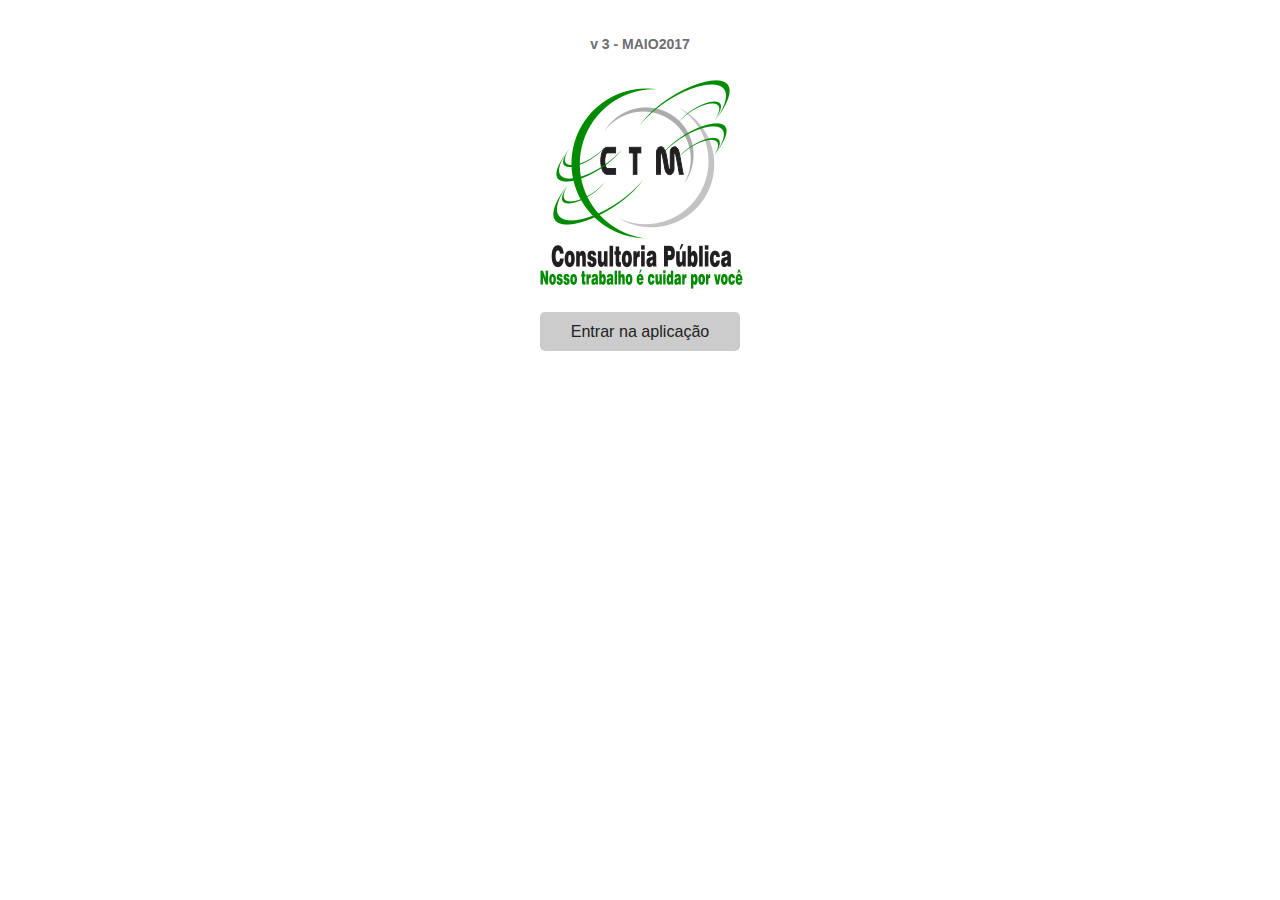
==== index.html @ f89c6a6e "Comite inicial maio de 2017" ====
<!DOCTYPE html>
<html>
  <head>
    <meta charset="utf-8">
    <meta name="viewport" content="width=device-width, initial-scale=1, maximum-scale=1, minimum-scale=1, user-scalable=no, minimal-ui">
    <meta name="apple-mobile-web-app-capable" content="yes">

    <meta name="apple-mobile-web-app-status-bar-style" content="black">

    <title>CPM Mercantil</title>

    <!-- Path to Framework7 Library CSS-->
    <link rel="stylesheet" href="dist/css/framework7.ios.min.css">
    <!-- Path to your custom app styles-->
    <link rel="stylesheet" href="css/my-app.css">

    <style type="text/css">
      html,body{
        height: 100% !important;
      }
    </style>

    
  </head>
<body>
  

    <div class="page-content">
      <div class="content-block" style="text-align: center;">
        
        <p style="text-center;"><b>v 3 - MAIO2017</b></p>
        <p style="text-center;"><img src="images/logo.jpg"></p>
        <p style="text-center;"><button href="#" class="btn-default open-login-screen">Entrar na aplicação</button></p>
      
      </div>
    </div>
  

  <div class="login-screen">
    <div class="view">
      <div class="page">
        <div class="page-content login-screen-content">
          <div class="login-screen-title">CTM consultoria Pública</div>
          
            <div class="list-block">
              <ul>
                <li class="item-content">
                  <div class="item-inner">
                    <div class="item-title label">Login</div>
                    <div class="item-input">
                      <input type="text" name="username" id="loginInput" placeholder="Seu login">
                    </div>
                  </div>
                </li>
                <li class="item-content">
                  <div class="item-inner">
                    <div class="item-title label">Senha</div>
                    <div class="item-input">
                      <input type="password" name="password" id="senhaInput" autocomplete="new-password" placeholder="Sua senha">
                    </div>
                  </div>
                </li>
                <li class="item-content">
                  <div class="item-inner">
                    <div class="item-title label">Grupo</div>
                    <div class="item-input">
                      <input type="text" name="grupo" id="grupoUser" autocomplete="new-password" placeholder="Nome do seu grupo de atuação">
                    </div>
                  </div>
                </li>
              </ul>
            </div>
            <div class="list-block">
              <ul>
                <li><button id="login" class="btn-primary item-link list-button">Login</button></li>
              </ul>
              <div class="list-block-label">
                <p>Apenas colaboradores CTM podem ter acesso a essa aplicação</p>
                <p><a href="#" class="close-login-screen">Fechar tela de login</a></p>
              </div>
            </div>
          
        </div>
      </div>
    </div>
  </div>



    <!-- Path to Framework7 Library JS-->
    <script type="text/javascript" src="js/jquery-2.1.4.js"></script>
    <script type="text/javascript" src="dist/js/framework7.min.js"></script>
    
    <!-- Path to your app js-->
    <script type="text/javascript" src="js/my-app.js"></script>
    <script type="text/javascript" src="js/scripts.js"></script>


      </body>
</html>
---- dist/css/framework7.ios.min.css ----
/**
 * Framework7 1.5.2
 * Full featured mobile HTML framework for building iOS & Android apps
 * 
 * http://framework7.io/
 * 
 * Copyright 2016, Vladimir Kharlampidi
 * The iDangero.us
 * http://www.idangero.us/
 * 
 * Licensed under MIT
 * 
 * Released on: December 17, 2016
 */
.framework7-root,body,html{position:relative;height:100%;width:100%;overflow-x:hidden}body{font-family:-apple-system,SF UI Text,Helvetica Neue,Helvetica,Arial,sans-serif;margin:0;padding:0;color:#000;font-size:14px;line-height:1.4;width:100%;-webkit-text-size-adjust:100%;background:#fff;overflow:hidden}.framework7-root{overflow:hidden}@media all and (width:1024px) and (height:691px) and (orientation:landscape){.framework7-root,body,html{height:671px}}@media all and (width:1024px) and (height:692px) and (orientation:landscape){.framework7-root,body,html{height:672px}}*{-webkit-tap-highlight-color:transparent;-webkit-touch-callout:none}a,input,select,textarea{outline:0}a{text-decoration:none;color:#007aff}p{margin:1em 0}.row{display:-webkit-box;display:-ms-flexbox;display:-webkit-flex;display:flex;-webkit-box-pack:justify;-ms-flex-pack:justify;-webkit-justify-content:space-between;justify-content:space-between;-webkit-box-lines:multiple;-moz-box-lines:multiple;-webkit-flex-wrap:wrap;-ms-flex-wrap:wrap;flex-wrap:wrap;-webkit-box-align:start;-ms-flex-align:start;-webkit-align-items:flex-start;align-items:flex-start}.row>[class*=col-]{box-sizing:border-box}.row .col-auto{width:100%}.row .col-100{width:100%;width:-webkit-calc((100% - 15px*0)/ 1);width:calc((100% - 15px*0)/ 1)}.row.no-gutter .col-100{width:100%}.row .col-95{width:95%;width:-webkit-calc((100% - 15px*.05263157894736836)/ 1.0526315789473684);width:calc((100% - 15px*.05263157894736836)/ 1.0526315789473684)}.row.no-gutter .col-95{width:95%}.row .col-90{width:90%;width:-webkit-calc((100% - 15px*.11111111111111116)/ 1.1111111111111112);width:calc((100% - 15px*.11111111111111116)/ 1.1111111111111112)}.row.no-gutter .col-90{width:90%}.row .col-85{width:85%;width:-webkit-calc((100% - 15px*.17647058823529416)/ 1.1764705882352942);width:calc((100% - 15px*.17647058823529416)/ 1.1764705882352942)}.row.no-gutter .col-85{width:85%}.row .col-80{width:80%;width:-webkit-calc((100% - 15px*.25)/ 1.25);width:calc((100% - 15px*.25)/ 1.25)}.row.no-gutter .col-80{width:80%}.row .col-75{width:75%;width:-webkit-calc((100% - 15px*.33333333333333326)/ 1.3333333333333333);width:calc((100% - 15px*.33333333333333326)/ 1.3333333333333333)}.row.no-gutter .col-75{width:75%}.row .col-70{width:70%;width:-webkit-calc((100% - 15px*.4285714285714286)/ 1.4285714285714286);width:calc((100% - 15px*.4285714285714286)/ 1.4285714285714286)}.row.no-gutter .col-70{width:70%}.row .col-66{width:66.66666666666666%;width:-webkit-calc((100% - 15px*.5000000000000002)/ 1.5000000000000002);width:calc((100% - 15px*.5000000000000002)/ 1.5000000000000002)}.row.no-gutter .col-66{width:66.66666666666666%}.row .col-65{width:65%;width:-webkit-calc((100% - 15px*.5384615384615385)/ 1.5384615384615385);width:calc((100% - 15px*.5384615384615385)/ 1.5384615384615385)}.row.no-gutter .col-65{width:65%}.row .col-60{width:60%;width:-webkit-calc((100% - 15px*.6666666666666667)/ 1.6666666666666667);width:calc((100% - 15px*.6666666666666667)/ 1.6666666666666667)}.row.no-gutter .col-60{width:60%}.row .col-55{width:55%;width:-webkit-calc((100% - 15px*.8181818181818181)/ 1.8181818181818181);width:calc((100% - 15px*.8181818181818181)/ 1.8181818181818181)}.row.no-gutter .col-55{width:55%}.row .col-50{width:50%;width:-webkit-calc((100% - 15px*1)/ 2);width:calc((100% - 15px*1)/ 2)}.row.no-gutter .col-50{width:50%}.row .col-45{width:45%;width:-webkit-calc((100% - 15px*1.2222222222222223)/ 2.2222222222222223);width:calc((100% - 15px*1.2222222222222223)/ 2.2222222222222223)}.row.no-gutter .col-45{width:45%}.row .col-40{width:40%;width:-webkit-calc((100% - 15px*1.5)/ 2.5);width:calc((100% - 15px*1.5)/ 2.5)}.row.no-gutter .col-40{width:40%}.row .col-35{width:35%;width:-webkit-calc((100% - 15px*1.8571428571428572)/ 2.857142857142857);width:calc((100% - 15px*1.8571428571428572)/ 2.857142857142857)}.row.no-gutter .col-35{width:35%}.row .col-33{width:33.333333333333336%;width:-webkit-calc((100% - 15px*2)/ 3);width:calc((100% - 15px*2)/ 3)}.row.no-gutter .col-33{width:33.333333333333336%}.row .col-30{width:30%;width:-webkit-calc((100% - 15px*2.3333333333333335)/ 3.3333333333333335);width:calc((100% - 15px*2.3333333333333335)/ 3.3333333333333335)}.row.no-gutter .col-30{width:30%}.row .col-25{width:25%;width:-webkit-calc((100% - 15px*3)/ 4);width:calc((100% - 15px*3)/ 4)}.row.no-gutter .col-25{width:25%}.row .col-20{width:20%;width:-webkit-calc((100% - 15px*4)/ 5);width:calc((100% - 15px*4)/ 5)}.row.no-gutter .col-20{width:20%}.row .col-15{width:15%;width:-webkit-calc((100% - 15px*5.666666666666667)/ 6.666666666666667);width:calc((100% - 15px*5.666666666666667)/ 6.666666666666667)}.row.no-gutter .col-15{width:15%}.row .col-10{width:10%;width:-webkit-calc((100% - 15px*9)/ 10);width:calc((100% - 15px*9)/ 10)}.row.no-gutter .col-10{width:10%}.row .col-5{width:5%;width:-webkit-calc((100% - 15px*19)/ 20);width:calc((100% - 15px*19)/ 20)}.row.no-gutter .col-5{width:5%}.row .col-auto:nth-last-child(1),.row .col-auto:nth-last-child(1)~.col-auto{width:100%;width:-webkit-calc((100% - 15px*0)/ 1);width:calc((100% - 15px*0)/ 1)}.row.no-gutter .col-auto:nth-last-child(1),.row.no-gutter .col-auto:nth-last-child(1)~.col-auto{width:100%}.row .col-auto:nth-last-child(2),.row .col-auto:nth-last-child(2)~.col-auto{width:50%;width:-webkit-calc((100% - 15px*1)/ 2);width:calc((100% - 15px*1)/ 2)}.row.no-gutter .col-auto:nth-last-child(2),.row.no-gutter .col-auto:nth-last-child(2)~.col-auto{width:50%}.row .col-auto:nth-last-child(3),.row .col-auto:nth-last-child(3)~.col-auto{width:33.33333333%;width:-webkit-calc((100% - 15px*2)/ 3);width:calc((100% - 15px*2)/ 3)}.row.no-gutter .col-auto:nth-last-child(3),.row.no-gutter .col-auto:nth-last-child(3)~.col-auto{width:33.33333333%}.row .col-auto:nth-last-child(4),.row .col-auto:nth-last-child(4)~.col-auto{width:25%;width:-webkit-calc((100% - 15px*3)/ 4);width:calc((100% - 15px*3)/ 4)}.row.no-gutter .col-auto:nth-last-child(4),.row.no-gutter .col-auto:nth-last-child(4)~.col-auto{width:25%}.row .col-auto:nth-last-child(5),.row .col-auto:nth-last-child(5)~.col-auto{width:20%;width:-webkit-calc((100% - 15px*4)/ 5);width:calc((100% - 15px*4)/ 5)}.row.no-gutter .col-auto:nth-last-child(5),.row.no-gutter .col-auto:nth-last-child(5)~.col-auto{width:20%}.row .col-auto:nth-last-child(6),.row .col-auto:nth-last-child(6)~.col-auto{width:16.66666667%;width:-webkit-calc((100% - 15px*5)/ 6);width:calc((100% - 15px*5)/ 6)}.row.no-gutter .col-auto:nth-last-child(6),.row.no-gutter .col-auto:nth-last-child(6)~.col-auto{width:16.66666667%}.row .col-auto:nth-last-child(7),.row .col-auto:nth-last-child(7)~.col-auto{width:14.28571429%;width:-webkit-calc((100% - 15px*6)/ 7);width:calc((100% - 15px*6)/ 7)}.row.no-gutter .col-auto:nth-last-child(7),.row.no-gutter .col-auto:nth-last-child(7)~.col-auto{width:14.28571429%}.row .col-auto:nth-last-child(8),.row .col-auto:nth-last-child(8)~.col-auto{width:12.5%;width:-webkit-calc((100% - 15px*7)/ 8);width:calc((100% - 15px*7)/ 8)}.row.no-gutter .col-auto:nth-last-child(8),.row.no-gutter .col-auto:nth-last-child(8)~.col-auto{width:12.5%}.row .col-auto:nth-last-child(9),.row .col-auto:nth-last-child(9)~.col-auto{width:11.11111111%;width:-webkit-calc((100% - 15px*8)/ 9);width:calc((100% - 15px*8)/ 9)}.row.no-gutter .col-auto:nth-last-child(9),.row.no-gutter .col-auto:nth-last-child(9)~.col-auto{width:11.11111111%}.row .col-auto:nth-last-child(10),.row .col-auto:nth-last-child(10)~.col-auto{width:10%;width:-webkit-calc((100% - 15px*9)/ 10);width:calc((100% - 15px*9)/ 10)}.row.no-gutter .col-auto:nth-last-child(10),.row.no-gutter .col-auto:nth-last-child(10)~.col-auto{width:10%}.row .col-auto:nth-last-child(11),.row .col-auto:nth-last-child(11)~.col-auto{width:9.09090909%;width:-webkit-calc((100% - 15px*10)/ 11);width:calc((100% - 15px*10)/ 11)}.row.no-gutter .col-auto:nth-last-child(11),.row.no-gutter .col-auto:nth-last-child(11)~.col-auto{width:9.09090909%}.row .col-auto:nth-last-child(12),.row .col-auto:nth-last-child(12)~.col-auto{width:8.33333333%;width:-webkit-calc((100% - 15px*11)/ 12);width:calc((100% - 15px*11)/ 12)}.row.no-gutter .col-auto:nth-last-child(12),.row.no-gutter .col-auto:nth-last-child(12)~.col-auto{width:8.33333333%}.row .col-auto:nth-last-child(13),.row .col-auto:nth-last-child(13)~.col-auto{width:7.69230769%;width:-webkit-calc((100% - 15px*12)/ 13);width:calc((100% - 15px*12)/ 13)}.row.no-gutter .col-auto:nth-last-child(13),.row.no-gutter .col-auto:nth-last-child(13)~.col-auto{width:7.69230769%}.row .col-auto:nth-last-child(14),.row .col-auto:nth-last-child(14)~.col-auto{width:7.14285714%;width:-webkit-calc((100% - 15px*13)/ 14);width:calc((100% - 15px*13)/ 14)}.row.no-gutter .col-auto:nth-last-child(14),.row.no-gutter .col-auto:nth-last-child(14)~.col-auto{width:7.14285714%}.row .col-auto:nth-last-child(15),.row .col-auto:nth-last-child(15)~.col-auto{width:6.66666667%;width:-webkit-calc((100% - 15px*14)/ 15);width:calc((100% - 15px*14)/ 15)}.row.no-gutter .col-auto:nth-last-child(15),.row.no-gutter .col-auto:nth-last-child(15)~.col-auto{width:6.66666667%}.row .col-auto:nth-last-child(16),.row .col-auto:nth-last-child(16)~.col-auto{width:6.25%;width:-webkit-calc((100% - 15px*15)/ 16);width:calc((100% - 15px*15)/ 16)}.row.no-gutter .col-auto:nth-last-child(16),.row.no-gutter .col-auto:nth-last-child(16)~.col-auto{width:6.25%}.row .col-auto:nth-last-child(17),.row .col-auto:nth-last-child(17)~.col-auto{width:5.88235294%;width:-webkit-calc((100% - 15px*16)/ 17);width:calc((100% - 15px*16)/ 17)}.row.no-gutter .col-auto:nth-last-child(17),.row.no-gutter .col-auto:nth-last-child(17)~.col-auto{width:5.88235294%}.row .col-auto:nth-last-child(18),.row .col-auto:nth-last-child(18)~.col-auto{width:5.55555556%;width:-webkit-calc((100% - 15px*17)/ 18);width:calc((100% - 15px*17)/ 18)}.row.no-gutter .col-auto:nth-last-child(18),.row.no-gutter .col-auto:nth-last-child(18)~.col-auto{width:5.55555556%}.row .col-auto:nth-last-child(19),.row .col-auto:nth-last-child(19)~.col-auto{width:5.26315789%;width:-webkit-calc((100% - 15px*18)/ 19);width:calc((100% - 15px*18)/ 19)}.row.no-gutter .col-auto:nth-last-child(19),.row.no-gutter .col-auto:nth-last-child(19)~.col-auto{width:5.26315789%}.row .col-auto:nth-last-child(20),.row .col-auto:nth-last-child(20)~.col-auto{width:5%;width:-webkit-calc((100% - 15px*19)/ 20);width:calc((100% - 15px*19)/ 20)}.row.no-gutter .col-auto:nth-last-child(20),.row.no-gutter .col-auto:nth-last-child(20)~.col-auto{width:5%}.row .col-auto:nth-last-child(21),.row .col-auto:nth-last-child(21)~.col-auto{width:4.76190476%;width:-webkit-calc((100% - 15px*20)/ 21);width:calc((100% - 15px*20)/ 21)}.row.no-gutter .col-auto:nth-last-child(21),.row.no-gutter .col-auto:nth-last-child(21)~.col-auto{width:4.76190476%}@media all and (min-width:768px){.row .tablet-100{width:100%;width:-webkit-calc((100% - 15px*0)/ 1);width:calc((100% - 15px*0)/ 1)}.row.no-gutter .tablet-100{width:100%}.row .tablet-95{width:95%;width:-webkit-calc((100% - 15px*.05263157894736836)/ 1.0526315789473684);width:calc((100% - 15px*.05263157894736836)/ 1.0526315789473684)}.row.no-gutter .tablet-95{width:95%}.row .tablet-90{width:90%;width:-webkit-calc((100% - 15px*.11111111111111116)/ 1.1111111111111112);width:calc((100% - 15px*.11111111111111116)/ 1.1111111111111112)}.row.no-gutter .tablet-90{width:90%}.row .tablet-85{width:85%;width:-webkit-calc((100% - 15px*.17647058823529416)/ 1.1764705882352942);width:calc((100% - 15px*.17647058823529416)/ 1.1764705882352942)}.row.no-gutter .tablet-85{width:85%}.row .tablet-80{width:80%;width:-webkit-calc((100% - 15px*.25)/ 1.25);width:calc((100% - 15px*.25)/ 1.25)}.row.no-gutter .tablet-80{width:80%}.row .tablet-75{width:75%;width:-webkit-calc((100% - 15px*.33333333333333326)/ 1.3333333333333333);width:calc((100% - 15px*.33333333333333326)/ 1.3333333333333333)}.row.no-gutter .tablet-75{width:75%}.row .tablet-70{width:70%;width:-webkit-calc((100% - 15px*.4285714285714286)/ 1.4285714285714286);width:calc((100% - 15px*.4285714285714286)/ 1.4285714285714286)}.row.no-gutter .tablet-70{width:70%}.row .tablet-66{width:66.66666666666666%;width:-webkit-calc((100% - 15px*.5000000000000002)/ 1.5000000000000002);width:calc((100% - 15px*.5000000000000002)/ 1.5000000000000002)}.row.no-gutter .tablet-66{width:66.66666666666666%}.row .tablet-65{width:65%;width:-webkit-calc((100% - 15px*.5384615384615385)/ 1.5384615384615385);width:calc((100% - 15px*.5384615384615385)/ 1.5384615384615385)}.row.no-gutter .tablet-65{width:65%}.row .tablet-60{width:60%;width:-webkit-calc((100% - 15px*.6666666666666667)/ 1.6666666666666667);width:calc((100% - 15px*.6666666666666667)/ 1.6666666666666667)}.row.no-gutter .tablet-60{width:60%}.row .tablet-55{width:55%;width:-webkit-calc((100% - 15px*.8181818181818181)/ 1.8181818181818181);width:calc((100% - 15px*.8181818181818181)/ 1.8181818181818181)}.row.no-gutter .tablet-55{width:55%}.row .tablet-50{width:50%;width:-webkit-calc((100% - 15px*1)/ 2);width:calc((100% - 15px*1)/ 2)}.row.no-gutter .tablet-50{width:50%}.row .tablet-45{width:45%;width:-webkit-calc((100% - 15px*1.2222222222222223)/ 2.2222222222222223);width:calc((100% - 15px*1.2222222222222223)/ 2.2222222222222223)}.row.no-gutter .tablet-45{width:45%}.row .tablet-40{width:40%;width:-webkit-calc((100% - 15px*1.5)/ 2.5);width:calc((100% - 15px*1.5)/ 2.5)}.row.no-gutter .tablet-40{width:40%}.row .tablet-35{width:35%;width:-webkit-calc((100% - 15px*1.8571428571428572)/ 2.857142857142857);width:calc((100% - 15px*1.8571428571428572)/ 2.857142857142857)}.row.no-gutter .tablet-35{width:35%}.row .tablet-33{width:33.333333333333336%;width:-webkit-calc((100% - 15px*2)/ 3);width:calc((100% - 15px*2)/ 3)}.row.no-gutter .tablet-33{width:33.333333333333336%}.row .tablet-30{width:30%;width:-webkit-calc((100% - 15px*2.3333333333333335)/ 3.3333333333333335);width:calc((100% - 15px*2.3333333333333335)/ 3.3333333333333335)}.row.no-gutter .tablet-30{width:30%}.row .tablet-25{width:25%;width:-webkit-calc((100% - 15px*3)/ 4);width:calc((100% - 15px*3)/ 4)}.row.no-gutter .tablet-25{width:25%}.row .tablet-20{width:20%;width:-webkit-calc((100% - 15px*4)/ 5);width:calc((100% - 15px*4)/ 5)}.row.no-gutter .tablet-20{width:20%}.row .tablet-15{width:15%;width:-webkit-calc((100% - 15px*5.666666666666667)/ 6.666666666666667);width:calc((100% - 15px*5.666666666666667)/ 6.666666666666667)}.row.no-gutter .tablet-15{width:15%}.row .tablet-10{width:10%;width:-webkit-calc((100% - 15px*9)/ 10);width:calc((100% - 15px*9)/ 10)}.row.no-gutter .tablet-10{width:10%}.row .tablet-5{width:5%;width:-webkit-calc((100% - 15px*19)/ 20);width:calc((100% - 15px*19)/ 20)}.row.no-gutter .tablet-5{width:5%}.row .tablet-auto:nth-last-child(1),.row .tablet-auto:nth-last-child(1)~.col-auto{width:100%;width:-webkit-calc((100% - 15px*0)/ 1);width:calc((100% - 15px*0)/ 1)}.row.no-gutter .tablet-auto:nth-last-child(1),.row.no-gutter .tablet-auto:nth-last-child(1)~.tablet-auto{width:100%}.row .tablet-auto:nth-last-child(2),.row .tablet-auto:nth-last-child(2)~.col-auto{width:50%;width:-webkit-calc((100% - 15px*1)/ 2);width:calc((100% - 15px*1)/ 2)}.row.no-gutter .tablet-auto:nth-last-child(2),.row.no-gutter .tablet-auto:nth-last-child(2)~.tablet-auto{width:50%}.row .tablet-auto:nth-last-child(3),.row .tablet-auto:nth-last-child(3)~.col-auto{width:33.33333333%;width:-webkit-calc((100% - 15px*2)/ 3);width:calc((100% - 15px*2)/ 3)}.row.no-gutter .tablet-auto:nth-last-child(3),.row.no-gutter .tablet-auto:nth-last-child(3)~.tablet-auto{width:33.33333333%}.row .tablet-auto:nth-last-child(4),.row .tablet-auto:nth-last-child(4)~.col-auto{width:25%;width:-webkit-calc((100% - 15px*3)/ 4);width:calc((100% - 15px*3)/ 4)}.row.no-gutter .tablet-auto:nth-last-child(4),.row.no-gutter .tablet-auto:nth-last-child(4)~.tablet-auto{width:25%}.row .tablet-auto:nth-last-child(5),.row .tablet-auto:nth-last-child(5)~.col-auto{width:20%;width:-webkit-calc((100% - 15px*4)/ 5);width:calc((100% - 15px*4)/ 5)}.row.no-gutter .tablet-auto:nth-last-child(5),.row.no-gutter .tablet-auto:nth-last-child(5)~.tablet-auto{width:20%}.row .tablet-auto:nth-last-child(6),.row .tablet-auto:nth-last-child(6)~.col-auto{width:16.66666667%;width:-webkit-calc((100% - 15px*5)/ 6);width:calc((100% - 15px*5)/ 6)}.row.no-gutter .tablet-auto:nth-last-child(6),.row.no-gutter .tablet-auto:nth-last-child(6)~.tablet-auto{width:16.66666667%}.row .tablet-auto:nth-last-child(7),.row .tablet-auto:nth-last-child(7)~.col-auto{width:14.28571429%;width:-webkit-calc((100% - 15px*6)/ 7);width:calc((100% - 15px*6)/ 7)}.row.no-gutter .tablet-auto:nth-last-child(7),.row.no-gutter .tablet-auto:nth-last-child(7)~.tablet-auto{width:14.28571429%}.row .tablet-auto:nth-last-child(8),.row .tablet-auto:nth-last-child(8)~.col-auto{width:12.5%;width:-webkit-calc((100% - 15px*7)/ 8);width:calc((100% - 15px*7)/ 8)}.row.no-gutter .tablet-auto:nth-last-child(8),.row.no-gutter .tablet-auto:nth-last-child(8)~.tablet-auto{width:12.5%}.row .tablet-auto:nth-last-child(9),.row .tablet-auto:nth-last-child(9)~.col-auto{width:11.11111111%;width:-webkit-calc((100% - 15px*8)/ 9);width:calc((100% - 15px*8)/ 9)}.row.no-gutter .tablet-auto:nth-last-child(9),.row.no-gutter .tablet-auto:nth-last-child(9)~.tablet-auto{width:11.11111111%}.row .tablet-auto:nth-last-child(10),.row .tablet-auto:nth-last-child(10)~.col-auto{width:10%;width:-webkit-calc((100% - 15px*9)/ 10);width:calc((100% - 15px*9)/ 10)}.row.no-gutter .tablet-auto:nth-last-child(10),.row.no-gutter .tablet-auto:nth-last-child(10)~.tablet-auto{width:10%}.row .tablet-auto:nth-last-child(11),.row .tablet-auto:nth-last-child(11)~.col-auto{width:9.09090909%;width:-webkit-calc((100% - 15px*10)/ 11);width:calc((100% - 15px*10)/ 11)}.row.no-gutter .tablet-auto:nth-last-child(11),.row.no-gutter .tablet-auto:nth-last-child(11)~.tablet-auto{width:9.09090909%}.row .tablet-auto:nth-last-child(12),.row .tablet-auto:nth-last-child(12)~.col-auto{width:8.33333333%;width:-webkit-calc((100% - 15px*11)/ 12);width:calc((100% - 15px*11)/ 12)}.row.no-gutter .tablet-auto:nth-last-child(12),.row.no-gutter .tablet-auto:nth-last-child(12)~.tablet-auto{width:8.33333333%}.row .tablet-auto:nth-last-child(13),.row .tablet-auto:nth-last-child(13)~.col-auto{width:7.69230769%;width:-webkit-calc((100% - 15px*12)/ 13);width:calc((100% - 15px*12)/ 13)}.row.no-gutter .tablet-auto:nth-last-child(13),.row.no-gutter .tablet-auto:nth-last-child(13)~.tablet-auto{width:7.69230769%}.row .tablet-auto:nth-last-child(14),.row .tablet-auto:nth-last-child(14)~.col-auto{width:7.14285714%;width:-webkit-calc((100% - 15px*13)/ 14);width:calc((100% - 15px*13)/ 14)}.row.no-gutter .tablet-auto:nth-last-child(14),.row.no-gutter .tablet-auto:nth-last-child(14)~.tablet-auto{width:7.14285714%}.row .tablet-auto:nth-last-child(15),.row .tablet-auto:nth-last-child(15)~.col-auto{width:6.66666667%;width:-webkit-calc((100% - 15px*14)/ 15);width:calc((100% - 15px*14)/ 15)}.row.no-gutter .tablet-auto:nth-last-child(15),.row.no-gutter .tablet-auto:nth-last-child(15)~.tablet-auto{width:6.66666667%}.row .tablet-auto:nth-last-child(16),.row .tablet-auto:nth-last-child(16)~.col-auto{width:6.25%;width:-webkit-calc((100% - 15px*15)/ 16);width:calc((100% - 15px*15)/ 16)}.row.no-gutter .tablet-auto:nth-last-child(16),.row.no-gutter .tablet-auto:nth-last-child(16)~.tablet-auto{width:6.25%}.row .tablet-auto:nth-last-child(17),.row .tablet-auto:nth-last-child(17)~.col-auto{width:5.88235294%;width:-webkit-calc((100% - 15px*16)/ 17);width:calc((100% - 15px*16)/ 17)}.row.no-gutter .tablet-auto:nth-last-child(17),.row.no-gutter .tablet-auto:nth-last-child(17)~.tablet-auto{width:5.88235294%}.row .tablet-auto:nth-last-child(18),.row .tablet-auto:nth-last-child(18)~.col-auto{width:5.55555556%;width:-webkit-calc((100% - 15px*17)/ 18);width:calc((100% - 15px*17)/ 18)}.row.no-gutter .tablet-auto:nth-last-child(18),.row.no-gutter .tablet-auto:nth-last-child(18)~.tablet-auto{width:5.55555556%}.row .tablet-auto:nth-last-child(19),.row .tablet-auto:nth-last-child(19)~.col-auto{width:5.26315789%;width:-webkit-calc((100% - 15px*18)/ 19);width:calc((100% - 15px*18)/ 19)}.row.no-gutter .tablet-auto:nth-last-child(19),.row.no-gutter .tablet-auto:nth-last-child(19)~.tablet-auto{width:5.26315789%}.row .tablet-auto:nth-last-child(20),.row .tablet-auto:nth-last-child(20)~.col-auto{width:5%;width:-webkit-calc((100% - 15px*19)/ 20);width:calc((100% - 15px*19)/ 20)}.row.no-gutter .tablet-auto:nth-last-child(20),.row.no-gutter .tablet-auto:nth-last-child(20)~.tablet-auto{width:5%}.row .tablet-auto:nth-last-child(21),.row .tablet-auto:nth-last-child(21)~.col-auto{width:4.76190476%;width:-webkit-calc((100% - 15px*20)/ 21);width:calc((100% - 15px*20)/ 21)}.row.no-gutter .tablet-auto:nth-last-child(21),.row.no-gutter .tablet-auto:nth-last-child(21)~.tablet-auto{width:4.76190476%}}.view,.views{position:relative;width:100%;height:100%;z-index:5000}.views{overflow:auto;-webkit-overflow-scrolling:touch}.view{overflow:hidden;box-sizing:border-box}.pages{position:relative;width:100%;height:100%;overflow:hidden;background:#000}.page{box-sizing:border-box;position:absolute;left:0;top:0;width:100%;height:100%;background:#efeff4;-webkit-transform:translate3d(0,0,0);transform:translate3d(0,0,0)}.page.cached{display:none}.page-on-left{opacity:.9;-webkit-transform:translate3d(-20%,0,0);transform:translate3d(-20%,0,0)}.page-on-center .swipeback-page-shadow{opacity:1}.page-on-right{-webkit-transform:translate3d(100%,0,0);transform:translate3d(100%,0,0)}.page-on-right .swipeback-page-shadow{opacity:0}.page-content{overflow:auto;-webkit-overflow-scrolling:touch;box-sizing:border-box;height:100%;position:relative;z-index:1}.swipeback-page-shadow{position:absolute;right:100%;top:0;width:16px;height:100%;background:-webkit-linear-gradient(left,rgba(0,0,0,0) 0,rgba(0,0,0,0) 10%,rgba(0,0,0,.01) 50%,rgba(0,0,0,.2) 100%);background:linear-gradient(to right,rgba(0,0,0,0) 0,rgba(0,0,0,0) 10%,rgba(0,0,0,.01) 50%,rgba(0,0,0,.2) 100%);z-index:-1;content:''}html.android .swipeback-page-shadow{display:none;-webkit-animation:none;animation:none}.page-transitioning,.page-transitioning .swipeback-page-shadow{-webkit-transition-duration:.4s;transition-duration:.4s}.page-from-center-to-right:before,.page-from-right-to-center:before{position:absolute;right:100%;top:0;width:16px;height:100%;background:-webkit-linear-gradient(left,rgba(0,0,0,0) 0,rgba(0,0,0,0) 10%,rgba(0,0,0,.01) 50%,rgba(0,0,0,.2) 100%);background:linear-gradient(to right,rgba(0,0,0,0) 0,rgba(0,0,0,0) 10%,rgba(0,0,0,.01) 50%,rgba(0,0,0,.2) 100%);z-index:-1;content:''}html.android .page-from-center-to-right:before,html.android .page-from-right-to-center:before{display:none;-webkit-animation:none;animation:none}.page-from-right-to-center{-webkit-animation:pageFromRightToCenter .4s forwards;animation:pageFromRightToCenter .4s forwards}.page-from-right-to-center:before{-webkit-animation:pageFromRightToCenterShadow .4s forwards;animation:pageFromRightToCenterShadow .4s forwards}.page-from-center-to-right{-webkit-animation:pageFromCenterToRight .4s forwards;animation:pageFromCenterToRight .4s forwards}.page-from-center-to-right:before{-webkit-animation:pageFromCenterToRightShadow .4s forwards;animation:pageFromCenterToRightShadow .4s forwards}@-webkit-keyframes pageFromRightToCenter{from{-webkit-transform:translate3d(100%,0,0)}to{-webkit-transform:translate3d(0,0,0)}}@keyframes pageFromRightToCenter{from{transform:translate3d(100%,0,0)}to{transform:translate3d(0,0,0)}}@-webkit-keyframes pageFromRightToCenterShadow{from{opacity:0}to{opacity:1}}@keyframes pageFromRightToCenterShadow{from{opacity:0}to{opacity:1}}@-webkit-keyframes pageFromCenterToRight{from{-webkit-transform:translate3d(0,0,0)}to{-webkit-transform:translate3d(100%,0,0)}}@keyframes pageFromCenterToRight{from{transform:translate3d(0,0,0)}to{transform:translate3d(100%,0,0)}}@-webkit-keyframes pageFromCenterToRightShadow{from{opacity:1}to{opacity:0}}@keyframes pageFromCenterToRightShadow{from{opacity:1}to{opacity:0}}.page-from-center-to-left{-webkit-animation:pageFromCenterToLeft .4s forwards;animation:pageFromCenterToLeft .4s forwards}.page-from-left-to-center{-webkit-animation:pageFromLeftToCenter .4s forwards;animation:pageFromLeftToCenter .4s forwards}@-webkit-keyframes pageFromCenterToLeft{from{opacity:1;-webkit-transform:translate3d(0,0,0)}to{opacity:.9;-webkit-transform:translate3d(-20%,0,0)}}@keyframes pageFromCenterToLeft{from{transform:translate3d(0,0,0)}to{opacity:.9;transform:translate3d(-20%,0,0)}}@-webkit-keyframes pageFromLeftToCenter{from{opacity:.9;-webkit-transform:translate3d(-20%,0,0)}to{opacity:1;-webkit-transform:translate3d(0,0,0)}}@keyframes pageFromLeftToCenter{from{transform:translate3d(-20%,0,0)}to{opacity:1;transform:translate3d(0,0,0)}}.navbar-inner,.toolbar-inner{position:absolute;left:0;top:0;width:100%;height:100%;padding:0 8px;box-sizing:border-box;display:-webkit-box;display:-ms-flexbox;display:-webkit-flex;display:flex;-webkit-box-pack:justify;-ms-flex-pack:justify;-webkit-justify-content:space-between;justify-content:space-between;-webkit-box-align:center;-ms-flex-align:center;-webkit-align-items:center;align-items:center}.navbar-inner.cached{display:none}.navbar,.toolbar{height:44px;width:100%;box-sizing:border-box;font-size:17px;position:relative;margin:0;z-index:500;-webkit-backface-visibility:hidden;backface-visibility:hidden}.navbar b,.toolbar b{font-weight:500}html.ios-gt-8 .navbar b,html.ios-gt-8 .toolbar b{font-weight:600}.navbar,.subnavbar,.toolbar{background:#f7f7f8}.navbar a.link,.subnavbar a.link,.toolbar a.link{line-height:44px;height:44px;text-decoration:none;position:relative;display:-webkit-box;display:-ms-flexbox;display:-webkit-flex;display:flex;-webkit-box-pack:start;-ms-flex-pack:start;-webkit-justify-content:flex-start;justify-content:flex-start;-webkit-box-align:center;-ms-flex-align:center;-webkit-align-items:center;align-items:center;-webkit-transition-duration:.3s;transition-duration:.3s;-webkit-transform:translateZ(0);transform:translateZ(0)}.navbar a.link.active-state,.subnavbar a.link.active-state,.toolbar a.link.active-state,html:not(.watch-active-state) .navbar a.link:active,html:not(.watch-active-state) .subnavbar a.link:active,html:not(.watch-active-state) .toolbar a.link:active{opacity:.3;-webkit-transition-duration:0s;transition-duration:0s}.navbar a.link i+i,.navbar a.link i+span,.navbar a.link span+i,.navbar a.link span+span,.subnavbar a.link i+i,.subnavbar a.link i+span,.subnavbar a.link span+i,.subnavbar a.link span+span,.toolbar a.link i+i,.toolbar a.link i+span,.toolbar a.link span+i,.toolbar a.link span+span{margin-left:7px}.navbar a.icon-only,.subnavbar a.icon-only,.toolbar a.icon-only{min-width:44px;display:-webkit-box;display:-ms-flexbox;display:-webkit-flex;display:flex;-webkit-box-pack:center;-ms-flex-pack:center;-webkit-justify-content:center;justify-content:center;-webkit-box-align:center;-ms-flex-align:center;-webkit-align-items:center;align-items:center;margin:0}.navbar i.icon,.subnavbar i.icon,.toolbar i.icon{display:block}.navbar{left:0;top:0}.navbar:after{content:'';position:absolute;left:0;bottom:0;right:auto;top:auto;height:1px;width:100%;background-color:#c4c4c4;display:block;z-index:15;-webkit-transform-origin:50% 100%;transform-origin:50% 100%}html.pixel-ratio-2 .navbar:after{-webkit-transform:scaleY(.5);transform:scaleY(.5)}html.pixel-ratio-3 .navbar:after{-webkit-transform:scaleY(.33);transform:scaleY(.33)}.navbar:after{backface-visibility:hidden}.navbar.no-border:after{display:none}.navbar .center{font-size:17px;font-weight:500;text-align:center;margin:0;position:relative;overflow:hidden;text-overflow:ellipsis;white-space:nowrap;line-height:44px;-webkit-flex-shrink:10;-ms-flex:0 10 auto;flex-shrink:10;display:-webkit-box;display:-ms-flexbox;display:-webkit-flex;display:flex;-webkit-box-align:center;-ms-flex-align:center;-webkit-align-items:center;align-items:center}html.ios-gt-8 .navbar .center{font-weight:600}.navbar .center .subtitle{color:#6d6d72;display:block;line-height:1;bottom:3px;font-size:10px;position:absolute;text-align:center;width:100%}.navbar .left,.navbar .right{-webkit-flex-shrink:0;-ms-flex:0 0 auto;flex-shrink:0;display:-webkit-box;display:-ms-flexbox;display:-webkit-flex;display:flex;-webkit-box-pack:start;-ms-flex-pack:start;-webkit-justify-content:flex-start;justify-content:flex-start;-webkit-box-align:center;-ms-flex-align:center;-webkit-align-items:center;align-items:center;-webkit-transform:translate3d(0,0,0);transform:translate3d(0,0,0)}.navbar .left a+a,.navbar .right a+a{margin-left:15px}.navbar .left{margin-right:10px}.navbar .right{margin-left:10px}.navbar .right:first-child{position:absolute;right:8px;height:100%}.popup .navbar{-webkit-transform:translate3d(0,0,0);transform:translate3d(0,0,0)}.subnavbar{height:44px;width:100%;position:absolute;left:0;top:100%;margin-top:-1px;z-index:20;box-sizing:border-box;padding:0 8px;display:-webkit-box;display:-ms-flexbox;display:-webkit-flex;display:flex;-webkit-box-pack:justify;-ms-flex-pack:justify;-webkit-justify-content:space-between;justify-content:space-between;-webkit-box-align:center;-ms-flex-align:center;-webkit-align-items:center;align-items:center}.subnavbar:after{content:'';position:absolute;left:0;bottom:0;right:auto;top:auto;height:1px;width:100%;background-color:#c4c4c4;display:block;z-index:15;-webkit-transform-origin:50% 100%;transform-origin:50% 100%}html.pixel-ratio-2 .subnavbar:after{-webkit-transform:scaleY(.5);transform:scaleY(.5)}html.pixel-ratio-3 .subnavbar:after{-webkit-transform:scaleY(.33);transform:scaleY(.33)}.subnavbar.no-border:after{display:none}.navbar.no-border .subnavbar{margin-top:0}.navbar-on-left .subnavbar,.navbar-on-right .subnavbar{pointer-events:none}.navbar .subnavbar,.page .subnavbar{position:absolute}.page>.subnavbar{top:0;margin-top:0}.subnavbar>.buttons-row{width:100%}.subnavbar .searchbar,.subnavbar.searchbar{position:absolute}.subnavbar .searchbar,.subnavbar.searchbar{position:absolute}.subnavbar .searchbar{left:0;top:0}.toolbar{left:0;bottom:0}.toolbar:before{content:'';position:absolute;left:0;top:0;bottom:auto;right:auto;height:1px;width:100%;background-color:#c4c4c4;display:block;z-index:15;-webkit-transform-origin:50% 0;transform-origin:50% 0}html.pixel-ratio-2 .toolbar:before{-webkit-transform:scaleY(.5);transform:scaleY(.5)}html.pixel-ratio-3 .toolbar:before{-webkit-transform:scaleY(.33);transform:scaleY(.33)}.toolbar.no-border:before{display:none}.toolbar a{-webkit-flex-shrink:1;-ms-flex:0 1 auto;flex-shrink:1;position:relative;white-space:nowrap;text-overflow:ellipsis;overflow:hidden}.tabbar{color:#929292;z-index:5001}.tabbar a{color:#929292}.tabbar a.active{color:#007aff}.tabbar a.link{line-height:1.4}.tabbar a.link,.tabbar a.tab-link{height:100%;width:100%;box-sizing:border-box;display:-webkit-box;display:-ms-flexbox;display:-webkit-flex;display:flex;-webkit-box-pack:center;-ms-flex-pack:center;-webkit-justify-content:center;justify-content:center;-webkit-box-align:center;-ms-flex-align:center;-webkit-align-items:center;align-items:center;overflow:visible;-webkit-box-flex:1;-ms-flex:1;-webkit-box-orient:vertical;-moz-box-orient:vertical;-ms-flex-direction:column;-webkit-flex-direction:column;flex-direction:column}.tabbar i.icon{height:30px}.tabbar-labels{height:50px}.tabbar-labels a.link,.tabbar-labels a.tab-link{padding-top:4px;padding-bottom:4px;height:100%;-webkit-box-pack:justify;-ms-flex-pack:justify;-webkit-justify-content:space-between;justify-content:space-between}.tabbar-labels a.link i+span,.tabbar-labels a.tab-link i+span{margin:0}.tabbar-labels span.tabbar-label{line-height:1;display:block;margin:0;letter-spacing:.01em;font-size:10px;position:relative;text-overflow:ellipsis;white-space:nowrap}.navbar input[type=text],.navbar input[type=password],.navbar input[type=search],.navbar input[type=email],.navbar input[type=tel],.navbar input[type=url],.subnavbar input[type=text],.subnavbar input[type=password],.subnavbar input[type=search],.subnavbar input[type=email],.subnavbar input[type=tel],.subnavbar input[type=url]{box-sizing:border-box;width:100%;height:28px;display:block;border:none;-webkit-appearance:none;-moz-appearance:none;-ms-appearance:none;appearance:none;border-radius:5px;font-family:inherit;color:#000;font-size:14px;font-weight:400;padding:0 8px;background-color:#fff}@media all and (min-width:768px){.tabbar .toolbar-inner{-webkit-box-pack:center;-ms-flex-pack:center;-webkit-justify-content:center;justify-content:center}.tabbar a.link,.tabbar a.tab-link{width:auto;min-width:105px}.tabbar-labels{height:56px}.tabbar-labels span.tabbar-label{font-size:14px}}.navbar-from-right-to-center .center,.navbar-from-right-to-center .fading,.navbar-from-right-to-center .left,.navbar-from-right-to-center .right,.navbar-from-right-to-center .subnavbar{-webkit-animation:navbarElementFadeIn .4s forwards;animation:navbarElementFadeIn .4s forwards}.navbar-from-right-to-center .sliding{opacity:1}.navbar-from-center-to-right .center,.navbar-from-center-to-right .fading,.navbar-from-center-to-right .left,.navbar-from-center-to-right .right,.navbar-from-center-to-right .subnavbar{-webkit-animation:navbarElementFadeOut .4s forwards;animation:navbarElementFadeOut .4s forwards}.navbar-from-center-to-right .sliding{opacity:0}.navbar-from-center-to-right .subnavbar.sliding{opacity:1}@-webkit-keyframes navbarElementFadeIn{from{opacity:0}to{opacity:1}}@keyframes navbarElementFadeIn{from{opacity:0}to{opacity:1}}.navbar-from-center-to-left .center,.navbar-from-center-to-left .fading,.navbar-from-center-to-left .left,.navbar-from-center-to-left .right,.navbar-from-center-to-left .subnavbar{-webkit-animation:navbarElementFadeOut .4s forwards;animation:navbarElementFadeOut .4s forwards}.navbar-from-center-to-left .sliding{opacity:0}.navbar-from-center-to-left .subnavbar.sliding{opacity:1}.navbar-from-left-to-center .center,.navbar-from-left-to-center .fading,.navbar-from-left-to-center .left,.navbar-from-left-to-center .right,.navbar-from-left-to-center .subnavbar{-webkit-animation:navbarElementFadeIn .4s forwards;animation:navbarElementFadeIn .4s forwards}.navbar-from-left-to-center .sliding{opacity:1}.navbar-on-left .center,.navbar-on-left .fading,.navbar-on-left .left,.navbar-on-left .right,.navbar-on-left .subnavbar{opacity:0}.navbar-on-left .sliding{opacity:0}.navbar-on-left .subnavbar.sliding{opacity:1;-webkit-transform:translate3d(-100%,0,0);transform:translate3d(-100%,0,0)}.navbar-on-right .center,.navbar-on-right .fading,.navbar-on-right .left,.navbar-on-right .right,.navbar-on-right .subnavbar{opacity:0}.navbar-on-right .sliding{opacity:0}.navbar-on-right .subnavbar.sliding{-webkit-transform:translate3d(100%,0,0);transform:translate3d(100%,0,0)}@-webkit-keyframes navbarElementFadeOut{from{opacity:1}to{opacity:0}}@keyframes navbarElementFadeOut{from{opacity:1}to{opacity:0}}.navbar-from-center-to-left .left.sliding .back.link .icon,.navbar-from-center-to-right .left.sliding .back.link .icon,.navbar-from-left-to-center .left.sliding .back.link .icon,.navbar-from-right-to-center .left.sliding .back.link .icon{-webkit-transition-duration:.4s;transition-duration:.4s}.navbar-from-center-to-left .sliding,.navbar-from-center-to-right .sliding,.navbar-from-left-to-center .sliding,.navbar-from-right-to-center .sliding{-webkit-transition-duration:.4s;transition-duration:.4s;-webkit-animation:none;animation:none}.page>.navbar,.page>.toolbar,.view>.navbar,.view>.toolbar,.views>.navbar,.views>.toolbar{position:absolute}.subnavbar~.page-content{padding-top:44px}.navbar-fixed .page-content,.navbar-through .page-content{padding-top:44px}.navbar-fixed .page-content.with-subnavbar,.navbar-fixed .subnavbar~.page-content,.navbar-fixed .with-subnavbar .page-content,.navbar-through .page-content.with-subnavbar,.navbar-through .subnavbar~.page-content,.navbar-through .with-subnavbar .page-content{padding-top:88px}.navbar-fixed .page .subnavbar,.navbar-fixed.page .subnavbar,.navbar-through .page .subnavbar,.navbar-through.page .subnavbar{top:44px}.tabbar-fixed .page-content,.tabbar-through .page-content,.toolbar-fixed .page-content,.toolbar-through .page-content{padding-bottom:44px}.tabbar-labels-fixed .page-content,.tabbar-labels-through .page-content{padding-bottom:50px}@media all and (min-width:768px){.tabbar-labels-fixed .page-content,.tabbar-labels-through .page-content{padding-bottom:56px}}.navbar.navbar-hiding{-webkit-transition-duration:.4s;transition-duration:.4s;-webkit-transform:translate3d(0,0,0);transform:translate3d(0,0,0)}.navbar.navbar-hiding~.page .list-group-title,.navbar.navbar-hiding~.page-content .list-group-title,.navbar.navbar-hiding~.pages .list-group-title{-webkit-transition-duration:.4s;transition-duration:.4s}.navbar.navbar-hiding~.page .subnavbar,.navbar.navbar-hiding~.page-content .subnavbar,.navbar.navbar-hiding~.pages .subnavbar{-webkit-transition-duration:.4s;transition-duration:.4s}.navbar.navbar-hidden{-webkit-transition-duration:.4s;transition-duration:.4s;-webkit-transform:translate3d(0,-100%,0);transform:translate3d(0,-100%,0)}.navbar.navbar-hidden~.page .list-group-title,.navbar.navbar-hidden~.page-content .list-group-title,.navbar.navbar-hidden~.pages .list-group-title{-webkit-transition-duration:.4s;transition-duration:.4s;top:-44px}.navbar.navbar-hidden~.page .subnavbar,.navbar.navbar-hidden~.page-content .subnavbar,.navbar.navbar-hidden~.pages .subnavbar{-webkit-transform:translate3d(0,-100%,0);transform:translate3d(0,-100%,0);-webkit-transition-duration:.4s;transition-duration:.4s}.page.no-navbar .page-content{padding-top:0}.page.no-navbar .page-content.with-subnavbar,.page.no-navbar.with-subnavbar .page-content,.with-subnavbar .page.no-navbar .page-content{padding-top:44px}.tabbar.tabbar-hiding,.tabbar.toolbar-hiding,.toolbar.tabbar-hiding,.toolbar.toolbar-hiding{-webkit-transition-duration:.4s;transition-duration:.4s;-webkit-transform:translate3d(0,0,0);transform:translate3d(0,0,0)}.tabbar.tabbar-hidden,.tabbar.toolbar-hidden,.toolbar.tabbar-hidden,.toolbar.toolbar-hidden{-webkit-transition-duration:.4s;transition-duration:.4s;-webkit-transform:translate3d(0,100%,0);transform:translate3d(0,100%,0)}.page.no-tabbar .page-content,.page.no-toolbar .page-content{padding-bottom:0}.searchbar{height:44px;width:100%;background:#c9c9ce;box-sizing:border-box;padding:0 8px;overflow:hidden;position:relative;display:-webkit-box;display:-ms-flexbox;display:-webkit-flex;display:flex;-webkit-box-align:center;-ms-flex-align:center;-webkit-align-items:center;align-items:center}.searchbar:after{content:'';position:absolute;left:0;bottom:0;right:auto;top:auto;height:1px;width:100%;background-color:#b4b4b4;display:block;z-index:15;-webkit-transform-origin:50% 100%;transform-origin:50% 100%}html.pixel-ratio-2 .searchbar:after{-webkit-transform:scaleY(.5);transform:scaleY(.5)}html.pixel-ratio-3 .searchbar:after{-webkit-transform:scaleY(.33);transform:scaleY(.33)}.searchbar .searchbar-input{width:100%;height:28px;position:relative;-webkit-flex-shrink:1;-ms-flex:0 1 auto;flex-shrink:1}.searchbar input[type=search]{box-sizing:border-box;width:100%;height:28px;display:block;border:none;-webkit-appearance:none;-moz-appearance:none;-ms-appearance:none;appearance:none;border-radius:5px;font-family:inherit;color:#000;font-size:14px;font-weight:400;padding:0 8px;background-color:#fff;padding:0 28px;height:100%;background-repeat:no-repeat;background-position:8px center;background-image:url("data:image/svg+xml;charset=utf-8,%3Csvg%20xmlns%3D'http%3A%2F%2Fwww.w3.org%2F2000%2Fsvg'%20viewBox%3D'0%200%2013%2013'%20enable-background%3D'new%200%200%2013%2013'%3E%3Cg%3E%3Cpath%20fill%3D'%23939398'%20d%3D'M5%2C1c2.2%2C0%2C4%2C1.8%2C4%2C4S7.2%2C9%2C5%2C9S1%2C7.2%2C1%2C5S2.8%2C1%2C5%2C1%20M5%2C0C2.2%2C0%2C0%2C2.2%2C0%2C5s2.2%2C5%2C5%2C5s5-2.2%2C5-5S7.8%2C0%2C5%2C0%20L5%2C0z'%2F%3E%3C%2Fg%3E%3Cline%20stroke%3D'%23939398'%20stroke-miterlimit%3D'10'%20x1%3D'12.6'%20y1%3D'12.6'%20x2%3D'8.2'%20y2%3D'8.2'%2F%3E%3C%2Fsvg%3E");-webkit-background-size:13px 13px;background-size:13px 13px}.searchbar input[type=search]::-webkit-input-placeholder{color:#939398;opacity:1}.searchbar input[type=search]::-webkit-search-cancel-button{-webkit-appearance:none}.searchbar .searchbar-clear{position:absolute;width:28px;height:28px;right:0;top:0;opacity:0;pointer-events:none;background-position:center;background-repeat:no-repeat;background-image:url("data:image/svg+xml;charset=utf-8,%3Csvg%20xmlns%3D'http%3A%2F%2Fwww.w3.org%2F2000%2Fsvg'%20viewBox%3D'0%200%2028%2028'%3E%3Ccircle%20cx%3D'14'%20cy%3D'14'%20r%3D'14'%20fill%3D'%238e8e93'%2F%3E%3Cline%20stroke%3D'%23ffffff'%20stroke-width%3D'2'%20stroke-miterlimit%3D'10'%20x1%3D'8'%20y1%3D'8'%20x2%3D'20'%20y2%3D'20'%2F%3E%3Cline%20fill%3D'none'%20stroke%3D'%23ffffff'%20stroke-width%3D'2'%20stroke-miterlimit%3D'10'%20x1%3D'20'%20y1%3D'8'%20x2%3D'8'%20y2%3D'20'%2F%3E%3C%2Fsvg%3E");-webkit-background-size:14px 14px;background-size:14px 14px;-webkit-transition-duration:.3s;transition-duration:.3s;cursor:pointer}.searchbar .searchbar-cancel{-webkit-transition-duration:.3s;transition-duration:.3s;-webkit-transform:translate3d(0,0,0);transform:translate3d(0,0,0);font-size:17px;cursor:pointer;opacity:0;-webkit-flex-shrink:0;-ms-flex:0 0 auto;flex-shrink:0;margin-left:0;pointer-events:none;display:none}.searchbar.searchbar-active .searchbar-cancel{margin-left:8px;opacity:1;pointer-events:auto}.searchbar.searchbar-active .searchbar-cancel.active-state,html:not(.watch-active-state) .searchbar.searchbar-active .searchbar-cancel:active{opacity:.3;-webkit-transition-duration:0s;transition-duration:0s}.searchbar.searchbar-not-empty .searchbar-clear{pointer-events:auto;opacity:1}.searchbar-overlay{position:absolute;left:0;top:0;width:100%;height:100%;z-index:100;opacity:0;pointer-events:none;background:rgba(0,0,0,.4);-webkit-transition-duration:.3s;transition-duration:.3s;-webkit-transform:translate3d(0,0,0);transform:translate3d(0,0,0)}.searchbar-overlay.searchbar-overlay-active{opacity:1;pointer-events:auto}.searchbar-not-found{display:none}.hidden-by-searchbar,.list-block .hidden-by-searchbar,.list-block li.hidden-by-searchbar{display:none}.page>.searchbar{position:absolute;width:100%;left:0;top:0;z-index:200}.page>.searchbar~.page-content{padding-top:44px}.navbar-fixed .page>.searchbar,.navbar-fixed>.searchbar,.navbar-through .page>.searchbar,.navbar-through>.searchbar{top:44px}.navbar-fixed .page>.searchbar~.page-content,.navbar-fixed>.searchbar~.page-content,.navbar-through .page>.searchbar~.page-content,.navbar-through>.searchbar~.page-content{padding-top:88px}.messagebar{-webkit-transform:translate3d(0,0,0);transform:translate3d(0,0,0);-webkit-transition-duration:0s;transition-duration:0s;background:#fff}.messagebar:before{display:none}.messagebar textarea{-webkit-appearance:none;-moz-appearance:none;-ms-appearance:none;appearance:none;-webkit-box-sizing:border-box;-moz-box-sizing:border-box;box-sizing:border-box;border:1px solid #c8c8cd;background:#fff;border-radius:17px;box-shadow:none;display:block;padding:6px 15px;margin:0;width:100%;height:34px;color:#000;font-size:17px;line-height:20px;font-family:inherit;resize:none;-webkit-flex-shrink:1;-ms-flex:0 1 auto;flex-shrink:1}.messagebar .link{-ms-flex-item-align:flex-end;-webkit-align-self:flex-end;align-self:flex-end}.messagebar .link.icon-only:first-child{margin-left:-6px}.messagebar .link:not(.icon-only)+textarea{margin-left:8px}.messagebar textarea+.link{margin-left:8px}.messagebar .link{-webkit-flex-shrink:0;-ms-flex:0 0 auto;flex-shrink:0}.messagebar~.page-content{padding-bottom:44px}.page.no-toolbar .messagebar~.page-content{padding-bottom:44px}.hidden-toolbar .messagebar{-webkit-transform:translate3d(0,0,0);transform:translate3d(0,0,0);-webkit-transition-duration:0s;transition-duration:0s}i.icon{display:inline-block;vertical-align:middle;background-size:100% auto;background-position:center;background-repeat:no-repeat;font-style:normal;position:relative}i.icon.icon-back{width:12px;height:20px;background-image:url("data:image/svg+xml;charset=utf-8,%3Csvg%20xmlns%3D'http%3A%2F%2Fwww.w3.org%2F2000%2Fsvg'%20viewBox%3D'0%200%2012%2020'%3E%3Cpath%20d%3D'M10%2C0l2%2C2l-8%2C8l8%2C8l-2%2C2L0%2C10L10%2C0z'%20fill%3D'%23007aff'%2F%3E%3C%2Fsvg%3E")}i.icon.icon-forward{width:12px;height:20px;background-image:url("data:image/svg+xml;charset=utf-8,%3Csvg%20xmlns%3D'http%3A%2F%2Fwww.w3.org%2F2000%2Fsvg'%20viewBox%3D'0%200%2012%2020'%3E%3Cpath%20d%3D'M2%2C20l-2-2l8-8L0%2C2l2-2l10%2C10L2%2C20z'%20fill%3D'%23007aff'%2F%3E%3C%2Fsvg%3E")}i.icon.icon-bars{width:21px;height:14px;background-image:url("data:image/svg+xml;charset=utf-8,%3Csvg%20xmlns%3D'http%3A%2F%2Fwww.w3.org%2F2000%2Fsvg'%20viewBox%3D'0%200%2021%2014'%3E%3Cpath%20fill%3D'%23007aff'%20d%3D'M0%2C0h2v2H0V0z%20M4%2C0h17v1H4V0z%20M0%2C6h2v2H0V6z%20M4%2C6h17v1H4V6z%20M0%2C12h2v2H0V12z%20M4%2C12h17v1H4V12z'%2F%3E%3C%2Fsvg%3E")}@media (-webkit-min-device-pixel-ratio:2),(min-resolution:2ddpx){i.icon.icon-bars{background-image:url("data:image/svg+xml;charset=utf-8,%3Csvg%20xmlns%3D'http%3A%2F%2Fwww.w3.org%2F2000%2Fsvg'%20viewBox%3D'0%200%2042%2026'%3E%3Cpath%20fill%3D'%23007aff'%20d%3D'M0%2C0h4v4H0V0z%20M8%2C1h34v2H8V1z%20M0%2C11h4v4H0V11z%20M8%2C12h34v2H8V12z%20M0%2C22h4v4H0V22z%20M8%2C23h34v2H8V23z'%2F%3E%3C%2Fsvg%3E");height:13px}}i.icon.icon-camera{width:25px;height:20px;background-image:url("data:image/svg+xml;charset=utf-8,%3Csvg%20xmlns%3D'http%3A%2F%2Fwww.w3.org%2F2000%2Fsvg'%20x%3D'0px'%20y%3D'0px'%20viewBox%3D'0%200%2025%2020'%3E%3Cpath%20fill%3D'%238C8D92'%20d%3D'M13.3%2C5.5c-2.7%2C0-5%2C2.2-5%2C5s2.2%2C5%2C5%2C5c2.7%2C0%2C5-2.2%2C5-5S16%2C5.5%2C13.3%2C5.5z'%2F%3E%3Cpath%20fill%3D'%238C8D92'%20d%3D'M22.8%2C1.8h-3.3c-0.2-1.3-1-1.8-2-1.8H8.1c-1%2C0-1.8%2C0.4-2%2C1.8H2.8C1.4%2C1.8%2C0%2C2.8%2C0%2C4.2v12.6%20c0%2C1.4%2C1.4%2C2.5%2C2.8%2C2.5h20c1.4%2C0%2C2.2-1.1%2C2.2-2.5V4.2C25%2C2.8%2C24.2%2C1.8%2C22.8%2C1.8z%20M3.5%2C6.4C2.6%2C6.4%2C2%2C5.8%2C2%2C5c0-0.8%2C0.7-1.5%2C1.5-1.5%20S5%2C4.1%2C5%2C5C5%2C5.8%2C4.3%2C6.4%2C3.5%2C6.4z%20M13.3%2C16.8c-3.5%2C0-6.3-2.7-6.3-6.2c0-3.3%2C2.5-6.2%2C5.7-6.2h1.2c3.2%2C0%2C5.7%2C2.9%2C5.7%2C6.2%20C19.6%2C14.1%2C16.7%2C16.8%2C13.3%2C16.8z'%2F%3E%3C%2Fsvg%3E")}i.icon.icon-f7{width:29px;height:29px;background-image:url(../img/i-f7-ios.png);border-radius:6px}i.icon.icon-next,i.icon.icon-prev{width:15px;height:15px}i.icon.icon-next{background-image:url("data:image/svg+xml;charset=utf-8,%3Csvg%20xmlns%3D'http%3A%2F%2Fwww.w3.org%2F2000%2Fsvg'%20viewBox%3D'0%200%2015%2015'%3E%3Cg%3E%3Cpath%20fill%3D'%23007aff'%20d%3D'M1%2C1.6l11.8%2C5.8L1%2C13.4V1.6%20M0%2C0v15l15-7.6L0%2C0L0%2C0z'%2F%3E%3C%2Fg%3E%3C%2Fsvg%3E")}i.icon.icon-prev{background-image:url("data:image/svg+xml;charset=utf-8,%3Csvg%20xmlns%3D'http%3A%2F%2Fwww.w3.org%2F2000%2Fsvg'%20viewBox%3D'0%200%2015%2015'%3E%3Cg%3E%3Cpath%20fill%3D'%23007aff'%20d%3D'M14%2C1.6v11.8L2.2%2C7.6L14%2C1.6%20M15%2C0L0%2C7.6L15%2C15V0L15%2C0z'%2F%3E%3C%2Fg%3E%3C%2Fsvg%3E")}i.icon.icon-plus{width:25px;height:25px;font-size:31px;line-height:20px;text-align:center;font-weight:100}.navbar .f7-icons,.navbar .framework7-icons,.toolbar .f7-icons,.toolbar .framework7-icons{font-size:22px}.tabbar .f7-icons,.tabbar .framework7-icons,.tabbar-labels .f7-icons,.tabbar-labels .framework7-icons{font-size:25px}.badge{font-size:13px;display:inline-block;color:#fff;background:#8e8e93;border-radius:20px;padding:0 6px;height:20px;line-height:20px;box-sizing:border-box;text-align:center}.item-after .badge{min-width:20px}.f7-icons .badge,.framework7-icons .badge,.icon .badge{position:absolute;left:100%;margin-left:-10px;top:-2px;font-size:10px;line-height:16px;height:16px;border-radius:16px;padding:0 4px;min-width:16px;font-family:-apple-system,SF UI Text,Helvetica Neue,Helvetica,Arial,sans-serif}.chip{font-size:14px;font-weight:400;color:#fff;background:rgba(0,0,0,.37);display:inline-block;height:23px;line-height:23px;border-radius:5px;padding:0 6px;box-sizing:border-box;vertical-align:middle;display:-webkit-inline-box;display:-ms-inline-flexbox;display:-webkit-inline-flex;display:inline-flex;-webkit-box-align:center;-ms-flex-align:center;-webkit-align-items:center;align-items:center;margin:2px 0}.chip-media{width:16px;height:16px;vertical-align:middle;border-radius:50%;text-align:center;line-height:16px;color:#fff;font-size:12px;box-sizing:border-box;-webkit-flex-shrink:0;-ms-flex:0 0 auto;flex-shrink:0;display:-webkit-box;display:-ms-flexbox;display:-webkit-flex;display:flex;-webkit-box-align:center;-ms-flex-align:center;-webkit-align-items:center;align-items:center;-webkit-box-pack:center;-ms-flex-pack:center;-webkit-justify-content:center;justify-content:center}.chip-media img{max-width:100%;max-height:100%;width:auto;height:auto;border-radius:50%;display:block}.chip-media+.chip-label{margin-left:4px}.chip-media i.icon{font-size:16px;height:16px}.chip-label{white-space:nowrap;overflow:hidden;text-overflow:ellipsis;position:relative;-webkit-flex-shrink:1;-ms-flex:0 1 auto;flex-shrink:1;min-width:0}.chip-delete{margin-right:-6px;width:23px;height:23px;text-align:center;line-height:23px;cursor:pointer;-webkit-flex-shrink:0;-ms-flex:0 0 auto;flex-shrink:0;background-image:url("data:image/svg+xml;charset=utf-8,%3Csvg%20xmlns%3D'http%3A%2F%2Fwww.w3.org%2F2000%2Fsvg'%20viewBox%3D'0%200%2028%2028'%3E%3Ccircle%20cx%3D'14'%20cy%3D'14'%20r%3D'14'%20fill%3D'%23fff'%2F%3E%3Cline%20stroke%3D'%23000'%20stroke-width%3D'2'%20stroke-miterlimit%3D'10'%20x1%3D'8'%20y1%3D'8'%20x2%3D'20'%20y2%3D'20'%2F%3E%3Cline%20fill%3D'none'%20stroke%3D'%23000'%20stroke-width%3D'2'%20stroke-miterlimit%3D'10'%20x1%3D'20'%20y1%3D'8'%20x2%3D'8'%20y2%3D'20'%2F%3E%3C%2Fsvg%3E");background-repeat:no-repeat;background-position:center;-webkit-background-size:13px 13px;background-size:13px 13px;opacity:.7}.chip-delete.active-state,html:not(.watch-active-state) .chip-delete:active{opacity:1}.content-block{margin:35px 0;padding:0 15px;color:#6d6d72;box-sizing:border-box}.content-block.no-hairlines .content-block-inner:before,.content-block.no-hairlines ul:before,.content-block.no-hairlines:before{display:none}.content-block.no-hairlines .content-block-inner:after,.content-block.no-hairlines ul:after,.content-block.no-hairlines:after{display:none}.content-block-title{position:relative;overflow:hidden;margin:0;white-space:nowrap;text-overflow:ellipsis;font-size:14px;text-transform:uppercase;line-height:1;color:#6d6d72;margin:35px 15px 10px}.content-block-title+.card,.content-block-title+.content-block,.content-block-title+.list-block,.content-block-title+.timeline{margin-top:10px}.content-block-inner{background:#fff;padding:10px 15px;margin-left:-15px;width:100%;position:relative;color:#000}.content-block-inner:before{content:'';position:absolute;left:0;top:0;bottom:auto;right:auto;height:1px;width:100%;background-color:#c8c7cc;display:block;z-index:15;-webkit-transform-origin:50% 0;transform-origin:50% 0}html.pixel-ratio-2 .content-block-inner:before{-webkit-transform:scaleY(.5);transform:scaleY(.5)}html.pixel-ratio-3 .content-block-inner:before{-webkit-transform:scaleY(.33);transform:scaleY(.33)}.content-block-inner:after{content:'';position:absolute;left:0;bottom:0;right:auto;top:auto;height:1px;width:100%;background-color:#c8c7cc;display:block;z-index:15;-webkit-transform-origin:50% 100%;transform-origin:50% 100%}html.pixel-ratio-2 .content-block-inner:after{-webkit-transform:scaleY(.5);transform:scaleY(.5)}html.pixel-ratio-3 .content-block-inner:after{-webkit-transform:scaleY(.33);transform:scaleY(.33)}.content-block.inset{margin-left:15px;margin-right:15px;border-radius:7px}.content-block.inset .content-block-inner{border-radius:7px}.content-block.inset .content-block-inner:before{display:none}.content-block.inset .content-block-inner:after{display:none}@media all and (min-width:768px){.content-block.tablet-inset{margin-left:15px;margin-right:15px;border-radius:7px}.content-block.tablet-inset .content-block-inner{border-radius:7px}.content-block.tablet-inset .content-block-inner:before{display:none}.content-block.tablet-inset .content-block-inner:after{display:none}}.list-block{margin:35px 0;font-size:17px}.list-block ul{background:#fff;list-style:none;padding:0;margin:0;position:relative}.list-block ul:before{content:'';position:absolute;left:0;top:0;bottom:auto;right:auto;height:1px;width:100%;background-color:#c8c7cc;display:block;z-index:15;-webkit-transform-origin:50% 0;transform-origin:50% 0}html.pixel-ratio-2 .list-block ul:before{-webkit-transform:scaleY(.5);transform:scaleY(.5)}html.pixel-ratio-3 .list-block ul:before{-webkit-transform:scaleY(.33);transform:scaleY(.33)}.list-block ul:after{content:'';position:absolute;left:0;bottom:0;right:auto;top:auto;height:1px;width:100%;background-color:#c8c7cc;display:block;z-index:15;-webkit-transform-origin:50% 100%;transform-origin:50% 100%}html.pixel-ratio-2 .list-block ul:after{-webkit-transform:scaleY(.5);transform:scaleY(.5)}html.pixel-ratio-3 .list-block ul:after{-webkit-transform:scaleY(.33);transform:scaleY(.33)}.list-block ul ul{padding-left:45px}.list-block ul ul:before{display:none}.list-block ul ul:after{display:none}.list-block .align-top,.list-block .align-top .item-content,.list-block .align-top .item-inner{-webkit-box-align:start;-ms-flex-align:start;-webkit-align-items:flex-start;align-items:flex-start}.list-block.inset{margin-left:15px;margin-right:15px;border-radius:7px}.list-block.inset .content-block-title{margin-left:0;margin-right:0}.list-block.inset ul{border-radius:7px}.list-block.inset ul:before{display:none}.list-block.inset ul:after{display:none}.list-block.inset li:first-child>a{border-radius:7px 7px 0 0}.list-block.inset li:last-child>a{border-radius:0 0 7px 7px}.list-block.inset li:first-child:last-child>a{border-radius:7px}@media all and (min-width:768px){.list-block.tablet-inset{margin-left:15px;margin-right:15px;border-radius:7px}.list-block.tablet-inset .content-block-title{margin-left:0;margin-right:0}.list-block.tablet-inset ul{border-radius:7px}.list-block.tablet-inset ul:before{display:none}.list-block.tablet-inset ul:after{display:none}.list-block.tablet-inset li:first-child>a{border-radius:7px 7px 0 0}.list-block.tablet-inset li:last-child>a{border-radius:0 0 7px 7px}.list-block.tablet-inset li:first-child:last-child>a{border-radius:7px}.list-block.tablet-inset .content-block-title{margin-left:0;margin-right:0}.list-block.tablet-inset ul{border-radius:7px}.list-block.tablet-inset ul:before{display:none}.list-block.tablet-inset ul:after{display:none}.list-block.tablet-inset li:first-child>a{border-radius:7px 7px 0 0}.list-block.tablet-inset li:last-child>a{border-radius:0 0 7px 7px}.list-block.tablet-inset li:first-child:last-child>a{border-radius:7px}}.list-block li{box-sizing:border-box;position:relative}.list-block .item-media{display:-webkit-box;display:-ms-flexbox;display:-webkit-flex;display:flex;-webkit-flex-shrink:0;-ms-flex:0 0 auto;flex-shrink:0;-webkit-box-lines:single;-moz-box-lines:single;-webkit-flex-wrap:nowrap;-ms-flex-wrap:none;-ms-flex-wrap:nowrap;flex-wrap:nowrap;box-sizing:border-box;-webkit-box-align:center;-ms-flex-align:center;-webkit-align-items:center;align-items:center;padding-top:7px;padding-bottom:8px}.list-block .item-media i+i{margin-left:5px}.list-block .item-media i+img{margin-left:5px}.list-block .item-media+.item-inner{margin-left:15px}.list-block .item-inner{padding-right:15px;position:relative;width:100%;padding-top:8px;padding-bottom:7px;min-height:44px;box-sizing:border-box;display:-webkit-box;display:-ms-flexbox;display:-webkit-flex;display:flex;-webkit-box-flex:1;-ms-flex:1;overflow:hidden;-webkit-box-pack:justify;-ms-flex-pack:justify;-webkit-justify-content:space-between;justify-content:space-between;-webkit-box-align:center;-ms-flex-align:center;-webkit-align-items:center;align-items:center;-ms-flex-item-align:stretch;-webkit-align-self:stretch;align-self:stretch}.list-block .item-inner:after{content:'';position:absolute;left:0;bottom:0;right:auto;top:auto;height:1px;width:100%;background-color:#c8c7cc;display:block;z-index:15;-webkit-transform-origin:50% 100%;transform-origin:50% 100%}html.pixel-ratio-2 .list-block .item-inner:after{-webkit-transform:scaleY(.5);transform:scaleY(.5)}html.pixel-ratio-3 .list-block .item-inner:after{-webkit-transform:scaleY(.33);transform:scaleY(.33)}.list-block .item-title{-webkit-flex-shrink:1;-ms-flex:0 1 auto;flex-shrink:1;min-width:0;white-space:nowrap;position:relative;overflow:hidden;text-overflow:ellipsis;max-width:100%}.list-block .item-after{white-space:nowrap;color:#8e8e93;-webkit-flex-shrink:0;-ms-flex:0 0 auto;flex-shrink:0;margin-left:5px;display:-webkit-box;display:-ms-flexbox;display:-webkit-flex;display:flex;max-height:28px}.list-block .autocomplete-opener .item-after,.list-block .smart-select .item-after{max-width:70%;overflow:hidden;text-overflow:ellipsis;position:relative;display:block}.list-block .item-link{-webkit-transition-duration:.3s;transition-duration:.3s;display:block;color:inherit}.list-block .item-link .item-inner{padding-right:35px;background-image:url("data:image/svg+xml;charset=utf-8,%3Csvg%20viewBox%3D'0%200%2060%20120'%20xmlns%3D'http%3A%2F%2Fwww.w3.org%2F2000%2Fsvg'%3E%3Cpath%20d%3D'm60%2061.5-38.25%2038.25-9.75-9.75%2029.25-28.5-29.25-28.5%209.75-9.75z'%20fill%3D'%23c7c7cc'%2F%3E%3C%2Fsvg%3E");background-size:10px 20px;background-repeat:no-repeat;background-position:95% center;background-position:-webkit-calc(100% - 15px) center;background-position:calc(100% - 15px) center}.list-block .item-link.active-state,html:not(.watch-active-state) .list-block .item-link:active{-webkit-transition-duration:0s;transition-duration:0s;background-color:#d9d9d9}.list-block .item-link.active-state .item-inner:after,html:not(.watch-active-state) .list-block .item-link:active .item-inner:after{background-color:transparent}.list-block .item-link.list-button{padding:0 15px;text-align:center;color:#007aff;display:block;line-height:43px}.list-block .item-link.list-button:after{content:'';position:absolute;left:0;bottom:0;right:auto;top:auto;height:1px;width:100%;background-color:#c8c7cc;display:block;z-index:15;-webkit-transform-origin:50% 100%;transform-origin:50% 100%}html.pixel-ratio-2 .list-block .item-link.list-button:after{-webkit-transform:scaleY(.5);transform:scaleY(.5)}html.pixel-ratio-3 .list-block .item-link.list-button:after{-webkit-transform:scaleY(.33);transform:scaleY(.33)}.list-block .item-content{box-sizing:border-box;padding-left:15px;min-height:44px;display:-webkit-box;display:-ms-flexbox;display:-webkit-flex;display:flex;-webkit-box-pack:justify;-ms-flex-pack:justify;-webkit-justify-content:space-between;justify-content:space-between;-webkit-box-align:center;-ms-flex-align:center;-webkit-align-items:center;align-items:center}.list-block .list-block-label{margin:10px 0 35px;padding:0 15px;font-size:14px;color:#8f8f94}.list-block .swipeout{overflow:hidden;-webkit-transform-style:preserve-3d;transform-style:preserve-3d}.list-block .swipeout.deleting{-webkit-transition-duration:.3s;transition-duration:.3s}.list-block .swipeout.deleting .swipeout-content{-webkit-transform:translateX(-100%);transform:translateX(-100%)}.list-block .swipeout.transitioning .swipeout-actions-left a,.list-block .swipeout.transitioning .swipeout-actions-right a,.list-block .swipeout.transitioning .swipeout-content,.list-block .swipeout.transitioning .swipeout-overswipe{-webkit-transition:.3s;transition:.3s}.list-block .swipeout-content{position:relative;z-index:10}.list-block .swipeout-overswipe{-webkit-transition:.2s left;transition:.2s left}.list-block .swipeout-actions-left,.list-block .swipeout-actions-right{position:absolute;top:0;height:100%;display:-webkit-box;display:-ms-flexbox;display:-webkit-flex;display:flex}.list-block .swipeout-actions-left a,.list-block .swipeout-actions-right a{padding:0 30px;color:#fff;background:#c7c7cc;display:-webkit-box;display:-ms-flexbox;display:-webkit-flex;display:flex;-webkit-box-align:center;-ms-flex-align:center;-webkit-align-items:center;align-items:center;position:relative;left:0}.list-block .swipeout-actions-left a:after,.list-block .swipeout-actions-right a:after{content:'';position:absolute;top:0;width:600%;height:100%;background:inherit;z-index:-1}.list-block .swipeout-actions-left a.swipeout-delete,.list-block .swipeout-actions-right a.swipeout-delete{background:#ff3b30}.list-block .swipeout-actions-right{right:0;-webkit-transform:translateX(100%);transform:translateX(100%)}.list-block .swipeout-actions-right a:after{left:100%;margin-left:-1px}.list-block .swipeout-actions-left{left:0;-webkit-transform:translateX(-100%);transform:translateX(-100%)}.list-block .swipeout-actions-left a:after{right:100%;margin-right:-1px}.list-block .item-subtitle{font-size:15px;position:relative;overflow:hidden;white-space:nowrap;max-width:100%;text-overflow:ellipsis}.list-block .item-text{font-size:15px;color:#8e8e93;line-height:21px;position:relative;overflow:hidden;height:42px;text-overflow:ellipsis;-webkit-line-clamp:2;-webkit-box-orient:vertical;display:-webkit-box}.list-block li.media-item .item-title,.list-block.media-list .item-title{font-weight:500}html.ios-gt-8 .list-block li.media-item .item-title,html.ios-gt-8 .list-block.media-list .item-title{font-weight:600}.list-block li.media-item .item-inner,.list-block.media-list .item-inner{display:block;padding-top:10px;padding-bottom:9px;-ms-flex-item-align:stretch;-webkit-align-self:stretch;align-self:stretch}.list-block li.media-item .item-link .item-inner,.list-block.media-list .item-link .item-inner{background:0 0;padding-right:15px}.list-block li.media-item .item-link .item-title-row,.list-block.media-list .item-link .item-title-row{padding-right:20px;background:no-repeat right center;background-image:url("data:image/svg+xml;charset=utf-8,%3Csvg%20viewBox%3D'0%200%2060%20120'%20xmlns%3D'http%3A%2F%2Fwww.w3.org%2F2000%2Fsvg'%3E%3Cpath%20d%3D'm60%2061.5-38.25%2038.25-9.75-9.75%2029.25-28.5-29.25-28.5%209.75-9.75z'%20fill%3D'%23c7c7cc'%2F%3E%3C%2Fsvg%3E");background-size:10px 20px}.list-block li.media-item .item-media,.list-block.media-list .item-media{padding-top:9px;padding-bottom:10px}.list-block li.media-item .item-media img,.list-block.media-list .item-media img{display:block}.list-block li.media-item .item-title-row,.list-block.media-list .item-title-row{display:-webkit-box;display:-ms-flexbox;display:-webkit-flex;display:flex;-webkit-box-pack:justify;-ms-flex-pack:justify;-webkit-justify-content:space-between;justify-content:space-between}.list-block li.media-item .item-content>.item-after,.list-block.media-list .item-content>.item-after{margin-right:15px;margin-left:15px}.list-block .list-group ul:after,.list-block .list-group ul:before{z-index:25}.list-block .list-group+.list-group ul:before{display:none}.list-block .item-divider,.list-block .list-group-title{background:#F7F7F7;margin-top:-1px;padding:4px 15px;white-space:nowrap;position:relative;max-width:100%;text-overflow:ellipsis;overflow:hidden;color:#8e8e93;z-index:15}.list-block .item-divider:before,.list-block .list-group-title:before{content:'';position:absolute;left:0;top:0;bottom:auto;right:auto;height:1px;width:100%;background-color:#c8c7cc;display:block;z-index:15;-webkit-transform-origin:50% 0;transform-origin:50% 0}html.pixel-ratio-2 .list-block .item-divider:before,html.pixel-ratio-2 .list-block .list-group-title:before{-webkit-transform:scaleY(.5);transform:scaleY(.5)}html.pixel-ratio-3 .list-block .item-divider:before,html.pixel-ratio-3 .list-block .list-group-title:before{-webkit-transform:scaleY(.33);transform:scaleY(.33)}.list-block .list-group-title{position:relative;position:-webkit-sticky;position:-moz-sticky;position:sticky;top:0;z-index:20;margin-top:0}.list-block .list-group-title:before{display:none}.list-block .sortable-handler{position:absolute;right:0;top:0;bottom:1px;z-index:10;background-repeat:no-repeat;background-size:18px 12px;background-position:center;width:35px;background-image:url("data:image/svg+xml;charset=utf-8,%3Csvg%20xmlns%3D'http%3A%2F%2Fwww.w3.org%2F2000%2Fsvg'%20viewBox%3D'0%200%2018%2012'%20fill%3D'%23c7c7cc'%3E%3Cpath%20d%3D'M0%2C2V0h22v2H0z'%2F%3E%3Cpath%20d%3D'M0%2C7V5h22v2H0z'%2F%3E%3Cpath%20d%3D'M0%2C12v-2h22v2H0z'%2F%3E%3C%2Fsvg%3E");opacity:0;visibility:hidden;cursor:pointer;-webkit-transition-duration:.3s;transition-duration:.3s}.list-block.sortable .item-inner{-webkit-transition-duration:.3s;transition-duration:.3s}.list-block.sortable-opened .sortable-handler{visibility:visible;opacity:1}.list-block.sortable-opened .item-inner,.list-block.sortable-opened .item-link .item-inner{padding-right:35px}.list-block.sortable-opened .item-link .item-inner,.list-block.sortable-opened .item-link .item-title-row{background-image:none}.list-block.sortable-sorting li{-webkit-transition-duration:.3s;transition-duration:.3s}.list-block li.sorting{z-index:50;background:rgba(255,255,255,.8);box-shadow:0 2px 8px rgba(0,0,0,.6);-webkit-transition-duration:0s;transition-duration:0s}.list-block li.sorting .item-inner:after{display:none}.list-block li:last-child .list-button:after{display:none}.list-block li:last-child .item-inner:after,.list-block li:last-child li:last-child .item-inner:after{display:none}.list-block li li:last-child .item-inner:after,.list-block li:last-child li .item-inner:after{content:'';position:absolute;left:0;bottom:0;right:auto;top:auto;height:1px;width:100%;background-color:#c8c7cc;display:block;z-index:15;-webkit-transform-origin:50% 100%;transform-origin:50% 100%}html.pixel-ratio-2 .list-block li li:last-child .item-inner:after,html.pixel-ratio-2 .list-block li:last-child li .item-inner:after{-webkit-transform:scaleY(.5);transform:scaleY(.5)}html.pixel-ratio-3 .list-block li li:last-child .item-inner:after,html.pixel-ratio-3 .list-block li:last-child li .item-inner:after{-webkit-transform:scaleY(.33);transform:scaleY(.33)}.list-block.no-hairlines .content-block-inner:before,.list-block.no-hairlines ul:before,.list-block.no-hairlines:before{display:none}.list-block.no-hairlines .content-block-inner:after,.list-block.no-hairlines ul:after,.list-block.no-hairlines:after{display:none}.list-block.no-hairlines-between .item-divider:after,.list-block.no-hairlines-between .item-inner:after,.list-block.no-hairlines-between .list-button:after,.list-block.no-hairlines-between .list-group-title:after{display:none}.contacts-content{background:#fff}.contacts-block{margin:0}.contacts-block .list-group-title{padding:0 15px;background:#f7f7f7;color:#000;font-weight:500;line-height:22px;height:22px}html.ios-gt-8 .contacts-block .list-group-title{font-weight:600}.contacts-block .list-group:first-child ul:before{display:none}.contacts-block .list-group:last-child ul:after{display:none}.list-block input[type=time],.list-block input[type=number],.list-block input[type=text],.list-block input[type=password],.list-block input[type=search],.list-block input[type=email],.list-block input[type=tel],.list-block input[type=url],.list-block input[type=date],.list-block input[type=datetime-local],.list-block select,.list-block textarea{-webkit-appearance:none;-moz-appearance:none;-ms-appearance:none;appearance:none;box-sizing:border-box;border:none;background:0 0;border-radius:0;box-shadow:none;display:block;padding:0;margin:0;width:100%;height:43px;color:#000;font-size:17px;font-family:inherit}.list-block .item-title.label{vertical-align:top}.list-block .item-title.label+.item-input{margin-left:5px}.list-block input[type=date],.list-block input[type=datetime-local]{line-height:44px}.list-block select{-webkit-appearance:none;-moz-appearance:none;-ms-appearance:none;appearance:none}.list-block textarea{height:100px;resize:none;line-height:1.4;padding-top:8px;padding-bottom:7px}.list-block textarea.resizable{height:43px}.list-block .item-input{width:100%;margin-top:-8px;margin-bottom:-7px;-webkit-box-flex:1;-ms-flex:1;-webkit-flex-shrink:1;-ms-flex:0 1 auto;flex-shrink:1}.list-block .item-title.label{width:35%;-webkit-flex-shrink:0;-ms-flex:0 0 auto;flex-shrink:0}.label-switch{display:inline-block;vertical-align:middle;width:52px;border-radius:16px;box-sizing:border-box;height:32px;position:relative;cursor:pointer;-ms-flex-item-align:center;-webkit-align-self:center;align-self:center}.label-switch .checkbox{width:52px;border-radius:16px;box-sizing:border-box;height:32px;background:#e5e5e5;z-index:0;margin:0;padding:0;-webkit-appearance:none;-moz-appearance:none;-ms-appearance:none;appearance:none;border:none;cursor:pointer;position:relative;-webkit-transition-duration:.3s;transition-duration:.3s}.label-switch .checkbox:before{content:' ';position:absolute;left:2px;top:2px;width:48px;border-radius:16px;box-sizing:border-box;height:28px;background:#fff;z-index:1;-webkit-transition-duration:.3s;transition-duration:.3s;-webkit-transform:scale(1);transform:scale(1)}.label-switch .checkbox:after{content:' ';height:28px;width:28px;border-radius:28px;background:#fff;position:absolute;z-index:2;top:2px;left:2px;box-shadow:0 2px 5px rgba(0,0,0,.4);-webkit-transform:translateX(0);transform:translateX(0);-webkit-transition-duration:.3s;transition-duration:.3s}.label-switch input[type=checkbox]{display:none}.label-switch input[type=checkbox]:checked+.checkbox{background:#4cd964}.label-switch input[type=checkbox]:checked+.checkbox:before{-webkit-transform:scale(0);transform:scale(0)}.label-switch input[type=checkbox]:checked+.checkbox:after{-webkit-transform:translateX(20px);transform:translateX(20px)}html.android .label-switch input[type=checkbox]+.checkbox{-webkit-transition-duration:0;transition-duration:0}html.android .label-switch input[type=checkbox]+.checkbox:after,html.android .label-switch input[type=checkbox]+.checkbox:before{-webkit-transition-duration:0;transition-duration:0}.button{border:1px solid #007aff;color:#007aff;text-decoration:none;text-align:center;display:block;border-radius:5px;line-height:27px;box-sizing:border-box;-webkit-appearance:none;-moz-appearance:none;-ms-appearance:none;appearance:none;background:0 0;padding:0 10px;margin:0;height:29px;white-space:nowrap;position:relative;overflow:hidden;text-overflow:ellipsis;font-size:14px;font-family:inherit;cursor:pointer;outline:0}input[type=submit].button,input[type=button].button{width:100%}.button.active-state,html:not(.watch-active-state) .button:active{background:rgba(0,122,255,.15)}.button.button-round{border-radius:27px}.button.active{background:#007aff;color:#fff}.button.button-big{font-size:17px;height:44px;line-height:42px}.button.button-fill{color:#fff;background:#007aff;border-color:transparent}.button.button-fill.active-state,html:not(.watch-active-state) .button.button-fill:active{opacity:.8}.button i.icon:first-child{margin-right:10px}.button i.icon:last-child{margin-left:10px}.button i.icon:first-child:last-child{margin-left:0;margin-right:0}.buttons-row{-ms-flex-item-align:center;-webkit-align-self:center;align-self:center;display:-webkit-box;display:-ms-flexbox;display:-webkit-flex;display:flex;-webkit-box-lines:single;-moz-box-lines:single;-webkit-flex-wrap:nowrap;-ms-flex-wrap:none;-ms-flex-wrap:nowrap;flex-wrap:nowrap}.buttons-row .button{border-radius:0;border-left-width:0;width:100%;-webkit-box-flex:1;-ms-flex:1}.buttons-row .button:first-child{border-radius:5px 0 0 5px;border-left-width:1px;border-left-style:solid}.buttons-row .button:last-child{border-radius:0 5px 5px 0}.buttons-row .button:first-child:last-child{border-radius:5px}.buttons-row .button.button-round:first-child{border-radius:27px 0 0 27px}.buttons-row .button.button-round:last-child{border-radius:0 27px 27px 0}.range-slider{width:100%;position:relative;overflow:hidden;padding-left:3px;padding-right:3px;margin-left:-1px;-ms-flex-item-align:center;-webkit-align-self:center;align-self:center}.range-slider input[type=range]{position:relative;height:28px;width:100%;margin:4px 0 5px 0;-webkit-appearance:none;-moz-appearance:none;-ms-appearance:none;appearance:none;background:-webkit-gradient(linear,50% 0,50% 100%,color-stop(0,#b7b8b7),color-stop(100%,#b7b8b7));background:linear-gradient(to right,#b7b8b7 0,#b7b8b7 100%);background-position:center;background-size:100% 2px;background-repeat:no-repeat;outline:0;border:none;box-sizing:content-box;-ms-background-position-y:500px}.range-slider input[type=range]:active,.range-slider input[type=range]:focus{border:0;outline:0}.range-slider input[type=range]:after{height:2px;background:#fff;content:' ';width:5px;top:50%;margin-top:-1px;left:-5px;z-index:1;position:absolute}.range-slider input[type=range]::-webkit-slider-thumb{-webkit-appearance:none;-moz-appearance:none;-ms-appearance:none;appearance:none;border:none;height:28px;width:28px;position:relative;background:0 0}.range-slider input[type=range]::-webkit-slider-thumb:after{height:28px;width:28px;border-radius:28px;background:#fff;z-index:10;box-shadow:0 2px 4px rgba(0,0,0,.4);border:0;outline:0;position:absolute;box-sizing:border-box;content:' ';left:0;top:0}.range-slider input[type=range]::-webkit-slider-thumb:before{position:absolute;top:50%;right:100%;width:2000px;height:2px;margin-top:-1px;z-index:1;background:#007aff;content:' '}.range-slider input[type=range]::-moz-range-track{width:100%;height:2px;background:#b7b8b7;border:none;outline:0}.range-slider input[type=range]::-moz-range-thumb{height:28px;width:28px;border-radius:28px;background:#fff;z-index:10;box-shadow:0 2px 4px rgba(0,0,0,.4);border:0;outline:0;position:absolute;box-sizing:border-box;content:' '}.range-slider input[type=range]::-ms-track{width:100%;height:2px;cursor:pointer;background:0 0;border-color:transparent;color:transparent}.range-slider input[type=range]::-ms-thumb{height:28px;width:28px;border-radius:28px;background:#fff;z-index:10;box-shadow:0 2px 4px rgba(0,0,0,.4);border:0;outline:0;position:absolute;content:' ';box-shadow:none;border:1px solid rgba(0,0,0,.2);box-sizing:border-box;margin-top:0;top:50%}.range-slider input[type=range]::-ms-fill-lower{background:#007aff}.range-slider input[type=range]::-ms-fill-upper{background:#b7b8b7}label.label-checkbox{cursor:pointer}label.label-checkbox i.icon-form-checkbox{width:22px;height:22px;position:relative;border-radius:22px;border:1px solid #c7c7cc;box-sizing:border-box}label.label-checkbox i.icon-form-checkbox:after{content:' ';position:absolute;left:50%;margin-left:-6px;top:50%;margin-top:-4px;width:12px;height:9px}label.label-checkbox input[type=checkbox],label.label-checkbox input[type=radio]{display:none}label.label-checkbox input[type=checkbox]:checked+.item-media i.icon-form-checkbox,label.label-checkbox input[type=radio]:checked+.item-media i.icon-form-checkbox{border:none;background-color:#007aff}label.label-checkbox input[type=checkbox]:checked+.item-media i.icon-form-checkbox:after,label.label-checkbox input[type=radio]:checked+.item-media i.icon-form-checkbox:after{background:no-repeat center;background-image:url("data:image/svg+xml;charset=utf-8,%3Csvg%20xmlns%3D'http%3A%2F%2Fwww.w3.org%2F2000%2Fsvg'%20x%3D'0px'%20y%3D'0px'%20viewBox%3D'0%200%2012%209'%20xml%3Aspace%3D'preserve'%3E%3Cpolygon%20fill%3D'%23ffffff'%20points%3D'12%2C0.7%2011.3%2C0%203.9%2C7.4%200.7%2C4.2%200%2C4.9%203.9%2C8.8%203.9%2C8.8%203.9%2C8.8%20'%2F%3E%3C%2Fsvg%3E");-webkit-background-size:12px 9px;background-size:12px 9px}label.label-radio{cursor:pointer}label.label-radio input[type=checkbox],label.label-radio input[type=radio]{display:none}label.label-radio input[type=checkbox]~.item-inner,label.label-radio input[type=radio]~.item-inner{padding-right:35px}label.label-radio input[type=checkbox]:checked~.item-inner,label.label-radio input[type=radio]:checked~.item-inner{background:no-repeat center;background-image:url("data:image/svg+xml;charset=utf-8,%3Csvg%20xmlns%3D'http%3A%2F%2Fwww.w3.org%2F2000%2Fsvg'%20viewBox%3D'0%200%2013%2010'%3E%3Cpolygon%20fill%3D'%23007aff'%20points%3D'11.6%2C0%204.4%2C7.2%201.4%2C4.2%200%2C5.6%204.4%2C10%204.4%2C10%204.4%2C10%2013%2C1.4%20'%2F%3E%3C%2Fsvg%3E");background-position:90% center;background-position:-webkit-calc(100% - 15px) center;background-position:calc(100% - 15px) center;-webkit-background-size:13px 10px;background-size:13px 10px}label.label-checkbox,label.label-radio{-webkit-transition-duration:.3s;transition-duration:.3s}html:not(.watch-active-state) label.label-checkbox:active,html:not(.watch-active-state) label.label-radio:active,label.label-checkbox.active-state,label.label-radio.active-state{-webkit-transition-duration:0s;transition-duration:0s;background-color:#d9d9d9}html:not(.watch-active-state) label.label-checkbox:active .item-inner:after,html:not(.watch-active-state) label.label-radio:active .item-inner:after,label.label-checkbox.active-state .item-inner:after,label.label-radio.active-state .item-inner:after{background-color:transparent}.smart-select select{display:none}.floating-button{position:absolute;right:15px;bottom:15px;width:50px;height:50px;border-radius:50%;z-index:1500;background-color:#007aff;color:#fff;overflow:hidden;-webkit-transition-duration:.3s;transition-duration:.3s;display:-webkit-box;display:-ms-flexbox;display:-webkit-flex;display:flex;-webkit-box-align:center;-ms-flex-align:center;-webkit-align-items:center;align-items:center;-webkit-box-pack:center;-ms-flex-pack:center;-webkit-justify-content:center;justify-content:center}.floating-button.active-state,html:not(.watch-active-state) .floating-button:active{-webkit-transition-duration:0s;transition-duration:0s;background:#0066d6}.toolbar-fixed .floating-button,.toolbar-through .floating-button{bottom:59px}.tabbar-labels-fixed .floating-button,.tabbar-labels-through .floating-button{bottom:65px}@media (min-width:768px){.tabbar-labels-fixed .floating-button,.tabbar-labels-through .floating-button{bottom:71px}}.floating-button-toolbar,.speed-dial{position:absolute;right:15px;bottom:15px;z-index:1500}.toolbar-fixed .floating-button-toolbar,.toolbar-fixed .speed-dial,.toolbar-through .floating-button-toolbar,.toolbar-through .speed-dial{bottom:59px}.tabbar-labels-fixed .floating-button-toolbar,.tabbar-labels-fixed .speed-dial,.tabbar-labels-through .floating-button-toolbar,.tabbar-labels-through .speed-dial{bottom:65px}@media (min-width:768px){.tabbar-labels-fixed .floating-button-toolbar,.tabbar-labels-fixed .speed-dial,.tabbar-labels-through .floating-button-toolbar,.tabbar-labels-through .speed-dial{bottom:71px}}.floating-button-toolbar .floating-button,.speed-dial .floating-button{right:0;bottom:0;position:relative}.speed-dial .floating-button i{position:absolute;left:50%;top:50%;-webkit-transform:translate3d(-50%,-50%,0) rotate(0) scale(1);transform:translate3d(-50%,-50%,0) rotate(0) scale(1);-webkit-transition-duration:.3s;transition-duration:.3s}.speed-dial .floating-button i+i{-webkit-transform:translate3d(-50%,-50%,0) rotate(-90deg) scale(.5);transform:translate3d(-50%,-50%,0) rotate(-90deg) scale(.5);opacity:0}.speed-dial.speed-dial-opened .floating-button i{-webkit-transform:translate3d(-50%,-50%,0) rotate(90deg) scale(.5);transform:translate3d(-50%,-50%,0) rotate(90deg) scale(.5);opacity:0}.speed-dial.speed-dial-opened .floating-button i+i{-webkit-transform:translate3d(-50%,-50%,0) rotate(0) scale(1);transform:translate3d(-50%,-50%,0) rotate(0) scale(1);opacity:1}.speed-dial-buttons{position:absolute;width:40px;left:50%;margin-left:-20px;bottom:100%;margin-bottom:16px;display:-webkit-box;display:-ms-flexbox;display:-webkit-flex;display:flex;-webkit-box-orient:vertical;-webkit-box-direction:reverse;-moz-box-orient:vertical;-moz-box-direction:reverse;-ms-flex-direction:column-reverse;-webkit-flex-direction:column-reverse;flex-direction:column-reverse;visibility:hidden;pointer-events:none}.speed-dial-buttons a{width:40px;height:40px;opacity:0;color:#fff;border-radius:50%;position:relative;z-index:1;overflow:hidden;background-color:#007aff;-webkit-transition-duration:.3s;transition-duration:.3s;display:-webkit-box;display:-ms-flexbox;display:-webkit-flex;display:flex;-webkit-box-align:center;-ms-flex-align:center;-webkit-align-items:center;align-items:center;-webkit-box-pack:center;-ms-flex-pack:center;-webkit-justify-content:center;justify-content:center;-webkit-transform:translate3d(0,8px,0) scale(.3);transform:translate3d(0,8px,0) scale(.3);-webkit-transform-origin:center bottom;transform-origin:center bottom}.speed-dial-buttons a+a{margin-bottom:16px}.speed-dial-buttons a.active-state,html:not(.watch-active-state) .speed-dial-buttons a:active{-webkit-transition-duration:0s;transition-duration:0s;background:#0066d6}.speed-dial-opened .speed-dial-buttons{visibility:visible;pointer-events:auto}.speed-dial-opened .speed-dial-buttons a{opacity:1;-webkit-transform:translate3d(0,0,0) scaleY(1);transform:translate3d(0,0,0) scaleY(1)}.speed-dial-opened .speed-dial-buttons a:nth-child(2){-webkit-transition-delay:50ms;transition-delay:50ms}.speed-dial-opened .speed-dial-buttons a:nth-child(3){-webkit-transition-delay:.1s;transition-delay:.1s}.speed-dial-opened .speed-dial-buttons a:nth-child(4){-webkit-transition-delay:150ms;transition-delay:150ms}.speed-dial-opened .speed-dial-buttons a:nth-child(5){-webkit-transition-delay:.2s;transition-delay:.2s}.speed-dial-opened .speed-dial-buttons a:nth-child(6){-webkit-transition-delay:250ms;transition-delay:250ms}.floating-button-to-popover.floating-button-to-popover{-webkit-transition-duration:.3s;transition-duration:.3s}.floating-button-to-popover.floating-button-to-popover-in{-webkit-transition-duration:.1s;transition-duration:.1s}.floating-button-to-popover.floating-button-to-popover-in i{opacity:0;-webkit-transition-duration:.1s;transition-duration:.1s}.floating-button-to-popover.floating-button-to-popover-scale{border-radius:0;-webkit-transition-duration:.3s;transition-duration:.3s;box-shadow:none}.floating-button-to-popover.floating-button-to-popover-out{-webkit-transition-delay:0s;transition-delay:0s;-webkit-transition-duration:.3s;transition-duration:.3s}.floating-button-to-popover.floating-button-to-popover-out i{opacity:1;-webkit-transition-duration:.1s;transition-duration:.1s;-webkit-transition-delay:.2s;transition-delay:.2s}.list-block .accordion-item-toggle{cursor:pointer;-webkit-transition-duration:.3s;transition-duration:.3s}.list-block .accordion-item-toggle .item-inner{padding-right:35px;background:no-repeat -webkit-calc(100% - 15px) center;background:no-repeat calc(100% - 15px) center;background-image:url("data:image/svg+xml;charset=utf-8,%3Csvg%20viewBox%3D'0%200%2060%20120'%20xmlns%3D'http%3A%2F%2Fwww.w3.org%2F2000%2Fsvg'%3E%3Cpath%20d%3D'm60%2061.5-38.25%2038.25-9.75-9.75%2029.25-28.5-29.25-28.5%209.75-9.75z'%20fill%3D'%23c7c7cc'%2F%3E%3C%2Fsvg%3E");background-size:10px 20px}.list-block .accordion-item-toggle.active-state,html:not(.watch-active-state) .list-block .accordion-item-toggle:active{-webkit-transition-duration:0s;transition-duration:0s;background-color:#d9d9d9}.list-block .accordion-item-toggle.active-state>.item-inner:after,html:not(.watch-active-state) .list-block .accordion-item-toggle:active>.item-inner:after{background-color:transparent}.list-block .accordion-item-toggle .item-inner,.list-block .accordion-item>.item-link .item-inner{-webkit-transition-duration:.3s;transition-duration:.3s;-webkit-transition-property:background-color;transition-property:background-color}.list-block .accordion-item-toggle .item-inner:after,.list-block .accordion-item>.item-link .item-inner:after{-webkit-transition-duration:.3s;transition-duration:.3s}.list-block .accordion-item-expanded.media-item .accordion-item-toggle .item-title-row,.list-block .accordion-item-expanded.media-item>.item-link .item-title-row,.list-block.media-list .accordion-item-expanded .accordion-item-toggle .item-title-row,.list-block.media-list .accordion-item-expanded>.item-link .item-title-row,.list-block:not(.media-list) .accordion-item-expanded:not(.media-item) .accordion-item-toggle .item-inner,.list-block:not(.media-list) .accordion-item-expanded:not(.media-item)>.item-link .item-inner{background-image:url("data:image/svg+xml;charset=utf-8,%3Csvg%20viewBox%3D'0%200%2060%20120'%20xmlns%3D'http%3A%2F%2Fwww.w3.org%2F2000%2Fsvg'%3E%3Cpath%20d%3D'm60%2061.5-38.25%2038.25-9.75-9.75%2029.25-28.5-29.25-28.5%209.75-9.75z'%20transform%3D'translate(115%2C%2030)%20rotate(90)'%20fill%3D'%23c7c7cc'%2F%3E%3C%2Fsvg%3E");background-size:20px 20px}.list-block .accordion-item-expanded .accordion-item-toggle .item-inner:after,.list-block .accordion-item-expanded>.item-link .item-inner:after{background-color:transparent}.list-block .accordion-item .content-block,.list-block .accordion-item .list-block{margin-top:0;margin-bottom:0}.list-block .accordion-item ul{padding-left:0}.accordion-item-content{position:relative;overflow:hidden;height:0;font-size:14px;-webkit-transition-duration:.3s;transition-duration:.3s;-webkit-transform:translate3d(0,0,0);transform:translate3d(0,0,0)}.accordion-item-expanded>.accordion-item-content{height:auto}html.android-4 .accordion-item-content{-webkit-transform:none;transform:none}.card .list-block ul,.cards-list ul{background:0 0}.card .list-block>ul:before,.cards-list>ul:before{display:none}.card .list-block>ul:after,.cards-list>ul:after{display:none}.card{background:#fff;box-shadow:0 1px 2px rgba(0,0,0,.3);margin:10px;position:relative;border-radius:2px;font-size:14px}.card .content-block,.card .list-block{margin:0}.row:not(.no-gutter) .col>.card{margin-left:0;margin-right:0}.card-content{position:relative}.card-content-inner{padding:15px;position:relative}.card-content-inner>p:first-child{margin-top:0}.card-content-inner>p:last-child{margin-bottom:0}.card-content-inner>.content-block,.card-content-inner>.list-block{margin:-15px}.card-footer,.card-header{min-height:44px;position:relative;padding:10px 15px;box-sizing:border-box;display:-webkit-box;display:-ms-flexbox;display:-webkit-flex;display:flex;-webkit-box-pack:justify;-ms-flex-pack:justify;-webkit-justify-content:space-between;justify-content:space-between;-webkit-box-align:center;-ms-flex-align:center;-webkit-align-items:center;align-items:center}.card-footer[valign=top],.card-header[valign=top]{-webkit-box-align:start;-ms-flex-align:start;-webkit-align-items:flex-start;align-items:flex-start}.card-footer[valign=bottom],.card-header[valign=bottom]{-webkit-box-align:end;-ms-flex-align:end;-webkit-align-items:flex-end;align-items:flex-end}.card-footer a.link,.card-header a.link{line-height:44px;height:44px;text-decoration:none;position:relative;margin-top:-10px;margin-bottom:-10px;display:-webkit-box;display:-ms-flexbox;display:-webkit-flex;display:flex;-webkit-box-pack:start;-ms-flex-pack:start;-webkit-justify-content:flex-start;justify-content:flex-start;-webkit-box-align:center;-ms-flex-align:center;-webkit-align-items:center;align-items:center;-webkit-transition-duration:.3s;transition-duration:.3s}.card-footer a.link.active-state,.card-header a.link.active-state,html:not(.watch-active-state) .card-footer a.link:active,html:not(.watch-active-state) .card-header a.link:active{opacity:.3;-webkit-transition-duration:0s;transition-duration:0s}.card-footer a.link i+i,.card-footer a.link i+span,.card-footer a.link span+i,.card-footer a.link span+span,.card-header a.link i+i,.card-header a.link i+span,.card-header a.link span+i,.card-header a.link span+span{margin-left:7px}.card-footer a.link i.icon,.card-header a.link i.icon{display:block}.card-footer a.icon-only,.card-header a.icon-only{min-width:44px;display:-webkit-box;display:-ms-flexbox;display:-webkit-flex;display:flex;-webkit-box-pack:center;-ms-flex-pack:center;-webkit-justify-content:center;justify-content:center;-webkit-box-align:center;-ms-flex-align:center;-webkit-align-items:center;align-items:center;margin:0}.card-header{border-radius:2px 2px 0 0;font-size:17px}.card-header:after{content:'';position:absolute;left:0;bottom:0;right:auto;top:auto;height:1px;width:100%;background-color:#e1e1e1;display:block;z-index:15;-webkit-transform-origin:50% 100%;transform-origin:50% 100%}html.pixel-ratio-2 .card-header:after{-webkit-transform:scaleY(.5);transform:scaleY(.5)}html.pixel-ratio-3 .card-header:after{-webkit-transform:scaleY(.33);transform:scaleY(.33)}.card-header.no-border:after{display:none}.card-footer{border-radius:0 0 2px 2px;color:#6d6d72}.card-footer:before{content:'';position:absolute;left:0;top:0;bottom:auto;right:auto;height:1px;width:100%;background-color:#e1e1e1;display:block;z-index:15;-webkit-transform-origin:50% 0;transform-origin:50% 0}html.pixel-ratio-2 .card-footer:before{-webkit-transform:scaleY(.5);transform:scaleY(.5)}html.pixel-ratio-3 .card-footer:before{-webkit-transform:scaleY(.33);transform:scaleY(.33)}.card-footer.no-border:before{display:none}.modal-overlay,.popup-overlay,.preloader-indicator-overlay{position:absolute;left:0;top:0;width:100%;height:100%;background:rgba(0,0,0,.4);z-index:13000;visibility:hidden;opacity:0;-webkit-transition-duration:.4s;transition-duration:.4s}.modal-overlay.modal-overlay-visible,.popup-overlay.modal-overlay-visible,.preloader-indicator-overlay.modal-overlay-visible{visibility:visible;opacity:1}.popup-overlay{z-index:10500}.modal{width:270px;position:absolute;z-index:13500;left:50%;margin-left:-135px;margin-top:0;top:50%;text-align:center;border-radius:13px;overflow:hidden;opacity:0;-webkit-transform:translate3d(0,0,0) scale(1.185);transform:translate3d(0,0,0) scale(1.185);-webkit-transition-property:-webkit-transform,opacity;-moz-transition-property:-moz-transform,opacity;-ms-transition-property:-ms-transform,opacity;-o-transition-property:-o-transform,opacity;transition-property:transform,opacity;color:#000;display:none}.modal.modal-in{opacity:1;-webkit-transition-duration:.4s;transition-duration:.4s;-webkit-transform:translate3d(0,0,0) scale(1);transform:translate3d(0,0,0) scale(1)}.modal.modal-out{opacity:0;z-index:13499;-webkit-transition-duration:.4s;transition-duration:.4s;-webkit-transform:translate3d(0,0,0) scale(1);transform:translate3d(0,0,0) scale(1)}.modal-inner{padding:15px;border-radius:13px 13px 0 0;position:relative;background:rgba(255,255,255,.95)}.modal-inner:after{content:'';position:absolute;left:0;bottom:0;right:auto;top:auto;height:1px;width:100%;background-color:rgba(0,0,0,.2);display:block;z-index:15;-webkit-transform-origin:50% 100%;transform-origin:50% 100%}html.pixel-ratio-2 .modal-inner:after{-webkit-transform:scaleY(.5);transform:scaleY(.5)}html.pixel-ratio-3 .modal-inner:after{-webkit-transform:scaleY(.33);transform:scaleY(.33)}.modal-title{font-weight:500;font-size:18px;text-align:center}html.ios-gt-8 .modal-title{font-weight:600}.modal-title+.modal-text{margin-top:5px}.modal-buttons{height:44px;position:relative;display:-webkit-box;display:-ms-flexbox;display:-webkit-flex;display:flex;-webkit-box-pack:center;-ms-flex-pack:center;-webkit-justify-content:center;justify-content:center}.modal-buttons.modal-buttons-vertical{display:block;height:auto}.modal-button{width:100%;padding:0 5px;height:44px;font-size:17px;line-height:44px;text-align:center;color:#007aff;display:block;position:relative;white-space:nowrap;text-overflow:ellipsis;overflow:hidden;cursor:pointer;box-sizing:border-box;-webkit-box-flex:1;-ms-flex:1;background:rgba(255,255,255,.95)}.modal-button:after{content:'';position:absolute;right:0;top:0;left:auto;bottom:auto;width:1px;height:100%;background-color:rgba(0,0,0,.2);display:block;z-index:15;-webkit-transform-origin:100% 50%;transform-origin:100% 50%}html.pixel-ratio-2 .modal-button:after{-webkit-transform:scaleX(.5);transform:scaleX(.5)}html.pixel-ratio-3 .modal-button:after{-webkit-transform:scaleX(.33);transform:scaleX(.33)}.modal-button:first-child{border-radius:0 0 0 13px}.modal-button:last-child{border-radius:0 0 13px 0}.modal-button:last-child:after{display:none}.modal-button:first-child:last-child{border-radius:0 0 13px 13px}.modal-button.modal-button-bold{font-weight:500}html.ios-gt-8 .modal-button.modal-button-bold{font-weight:600}.modal-button.active-state,html:not(.watch-active-state) .modal-button:active{background:rgba(230,230,230,.95)}.modal-buttons-vertical .modal-button{border-radius:0}.modal-buttons-vertical .modal-button:after{display:none}.modal-buttons-vertical .modal-button:before{display:none}.modal-buttons-vertical .modal-button:after{content:'';position:absolute;left:0;bottom:0;right:auto;top:auto;height:1px;width:100%;background-color:rgba(0,0,0,.2);display:block;z-index:15;-webkit-transform-origin:50% 100%;transform-origin:50% 100%}html.pixel-ratio-2 .modal-buttons-vertical .modal-button:after{-webkit-transform:scaleY(.5);transform:scaleY(.5)}html.pixel-ratio-3 .modal-buttons-vertical .modal-button:after{-webkit-transform:scaleY(.33);transform:scaleY(.33)}.modal-buttons-vertical .modal-button:last-child{border-radius:0 0 13px 13px}.modal-buttons-vertical .modal-button:last-child:after{display:none}.modal-no-buttons .modal-inner{border-radius:13px}.modal-no-buttons .modal-inner:after{display:none}.modal-no-buttons .modal-buttons{display:none}.actions-modal{position:absolute;left:0;bottom:0;z-index:13500;width:100%;-webkit-transform:translate3d(0,100%,0);transform:translate3d(0,100%,0);max-height:100%;overflow:auto;-webkit-overflow-scrolling:touch}@media (min-width:496px){.actions-modal{width:480px;left:50%;margin-left:-240px}}.actions-modal.modal-in{-webkit-transition-duration:.3s;transition-duration:.3s;-webkit-transform:translate3d(0,0,0);transform:translate3d(0,0,0)}.actions-modal.modal-out{z-index:13499;-webkit-transition-duration:.3s;transition-duration:.3s;-webkit-transform:translate3d(0,100%,0);transform:translate3d(0,100%,0)}.actions-modal-group{margin:8px;position:relative;border-radius:13px;overflow:hidden;-webkit-transform:translate3d(0,0,0);transform:translate3d(0,0,0)}.actions-modal-button,.actions-modal-label{width:100%;text-align:center;font-weight:400;margin:0;background:rgba(255,255,255,.95);box-sizing:border-box;display:block;position:relative;overflow:hidden}.actions-modal-button:after,.actions-modal-label:after{content:'';position:absolute;left:0;bottom:0;right:auto;top:auto;height:1px;width:100%;background-color:rgba(0,0,0,.2);display:block;z-index:15;-webkit-transform-origin:50% 100%;transform-origin:50% 100%}html.pixel-ratio-2 .actions-modal-button:after,html.pixel-ratio-2 .actions-modal-label:after{-webkit-transform:scaleY(.5);transform:scaleY(.5)}html.pixel-ratio-3 .actions-modal-button:after,html.pixel-ratio-3 .actions-modal-label:after{-webkit-transform:scaleY(.33);transform:scaleY(.33)}.actions-modal-button a,.actions-modal-label a{text-decoration:none;color:inherit;display:block}.actions-modal-button b,.actions-modal-label b{font-weight:500}html.ios-gt-8 .actions-modal-button b,html.ios-gt-8 .actions-modal-label b{font-weight:600}.actions-modal-button.actions-modal-button-bold,.actions-modal-label.actions-modal-button-bold{font-weight:500}html.ios-gt-8 .actions-modal-button.actions-modal-button-bold,html.ios-gt-8 .actions-modal-label.actions-modal-button-bold{font-weight:600}.actions-modal-button.actions-modal-button-red,.actions-modal-label.actions-modal-button-red{color:#ff3b30}.actions-modal-button:first-child,.actions-modal-label:first-child{border-radius:13px 13px 0 0}.actions-modal-button:last-child,.actions-modal-label:last-child{border-radius:0 0 13px 13px}.actions-modal-button:last-child:after,.actions-modal-label:last-child:after{display:none}.actions-modal-button:first-child:last-child,.actions-modal-label:first-child:last-child{border-radius:13px}.actions-modal-button.disabled,.actions-modal-label.disabled{opacity:.9;color:#8e8e93}.actions-modal-button{cursor:pointer;height:57px;line-height:57px;font-size:20px;color:#007aff;white-space:normal;text-overflow:ellipsis}.actions-modal-button.active-state,html:not(.watch-active-state) .actions-modal-button:active{background:rgba(230,230,230,.9)}.actions-modal-label{font-size:13px;line-height:1.3;min-height:57px;padding:8px 10px;color:#8a8a8a;display:-webkit-box;display:-ms-flexbox;display:-webkit-flex;display:flex;-webkit-box-pack:center;-ms-flex-pack:center;-webkit-justify-content:center;justify-content:center;-webkit-box-align:center;-ms-flex-align:center;-webkit-align-items:center;align-items:center}@media (orientation:landscape){.actions-modal-label{min-height:44px}.actions-modal-button{height:44px;line-height:44px}}input.modal-text-input{box-sizing:border-box;height:26px;background:#fff;margin:0;margin-top:15px;padding:0 5px;border:1px solid rgba(0,0,0,.3);border-radius:0;width:100%;font-size:14px;font-family:inherit;display:block;box-shadow:0 0 0 transparent;-webkit-appearance:none;-moz-appearance:none;-ms-appearance:none;appearance:none}input.modal-text-input+input.modal-text-input{margin-top:5px}.modal-input-double+.modal-input-double input.modal-text-input{border-top:0;margin-top:0}.popover{width:320px;background:rgba(255,255,255,.95);z-index:13500;margin:0;top:0;opacity:0;left:0;border-radius:13px;position:absolute;display:none;-webkit-transform:none;transform:none;-webkit-transition-property:opacity;-moz-transition-property:opacity;-ms-transition-property:opacity;-o-transition-property:opacity;transition-property:opacity}.popover.modal-in{-webkit-transition-duration:.3s;transition-duration:.3s;opacity:1}.popover .list-block{margin:0}.popover .list-block ul{background:0 0}.popover .list-block:first-child ul{border-radius:13px 13px 0 0}.popover .list-block:first-child ul:before{display:none}.popover .list-block:first-child li:first-child a{border-radius:13px 13px 0 0}.popover .list-block:last-child ul{border-radius:0 0 13px 13px}.popover .list-block:last-child ul:after{display:none}.popover .list-block:last-child li:last-child a{border-radius:0 0 13px 13px}.popover .list-block:first-child:last-child li:first-child:last-child a,.popover .list-block:first-child:last-child ul:first-child:last-child{border-radius:13px}.popover .list-block+.list-block{margin-top:35px}.popover-angle{width:26px;height:26px;position:absolute;left:-26px;top:0;z-index:100;overflow:hidden}.popover-angle:after{content:' ';background:rgba(255,255,255,.95);width:26px;height:26px;position:absolute;left:0;top:0;border-radius:3px;-webkit-transform:rotate(45deg);transform:rotate(45deg)}.popover-angle.on-left{left:-26px}.popover-angle.on-left:after{left:19px;top:0}.popover-angle.on-right{left:100%}.popover-angle.on-right:after{left:-19px;top:0}.popover-angle.on-top{left:0;top:-26px}.popover-angle.on-top:after{left:0;top:19px}.popover-angle.on-bottom{left:0;top:100%}.popover-angle.on-bottom:after{left:0;top:-19px}.popover-inner{overflow:auto;-webkit-overflow-scrolling:touch}.actions-popover .list-block+.list-block{margin-top:20px}.actions-popover .list-block ul{background:#fff}.actions-popover-label{padding:8px 10px;color:#8a8a8a;font-size:13px;line-height:1.3;text-align:center;position:relative}.actions-popover-label:after{content:'';position:absolute;left:0;bottom:0;right:auto;top:auto;height:1px;width:100%;background-color:rgba(0,0,0,.2);display:block;z-index:15;-webkit-transform-origin:50% 100%;transform-origin:50% 100%}html.pixel-ratio-2 .actions-popover-label:after{-webkit-transform:scaleY(.5);transform:scaleY(.5)}html.pixel-ratio-3 .actions-popover-label:after{-webkit-transform:scaleY(.33);transform:scaleY(.33)}.actions-popover-label:last-child:after{display:none}.login-screen,.popup{position:absolute;left:0;top:0;width:100%;height:100%;z-index:11000;background:#fff;box-sizing:border-box;display:none;overflow:auto;-webkit-overflow-scrolling:touch;-webkit-transition-property:-webkit-transform;-moz-transition-property:-moz-transform;-ms-transition-property:-ms-transform;-o-transition-property:-o-transform;transition-property:transform;-webkit-transform:translate3d(0,100%,0);transform:translate3d(0,100%,0)}.login-screen.modal-in,.login-screen.modal-out,.popup.modal-in,.popup.modal-out{-webkit-transition-duration:.4s;transition-duration:.4s}.login-screen.modal-in,.popup.modal-in{-webkit-transform:translate3d(0,0,0);transform:translate3d(0,0,0)}.login-screen.modal-out,.popup.modal-out{-webkit-transform:translate3d(0,100%,0);transform:translate3d(0,100%,0)}.login-screen.modal-in,.login-screen.modal-out{display:block}@media all and (min-width:630px) and (min-height:630px){.popup:not(.tablet-fullscreen){width:630px;height:630px;left:50%;top:50%;margin-left:-315px;margin-top:-315px;-webkit-transform:translate3d(0,1024px,0);transform:translate3d(0,1024px,0)}.popup:not(.tablet-fullscreen).modal-in{-webkit-transform:translate3d(0,0,0);transform:translate3d(0,0,0)}.popup:not(.tablet-fullscreen).modal-out{-webkit-transform:translate3d(0,1024px,0);transform:translate3d(0,1024px,0)}}@media all and (max-width:629px),(max-height:629px){html.with-statusbar-overlay .popup{height:-webkit-calc(100% - 20px);height:calc(100% - 20px);top:20px}html.with-statusbar-overlay .popup-overlay{z-index:9500}}html.with-statusbar-overlay .login-screen,html.with-statusbar-overlay .popup.tablet-fullscreen{height:-webkit-calc(100% - 20px);height:calc(100% - 20px);top:20px}.modal .preloader{width:34px;height:34px}.preloader-indicator-overlay{visibility:visible;opacity:0;background:0 0}.preloader-indicator-modal{position:absolute;left:50%;top:50%;padding:8px;margin-left:-25px;margin-top:-25px;background:rgba(0,0,0,.8);z-index:13500;border-radius:5px}.preloader-indicator-modal .preloader{display:block;width:34px;height:34px}.picker-modal{position:absolute;left:0;bottom:0;width:100%;height:260px;z-index:12500;display:none;-webkit-transition-property:-webkit-transform;-moz-transition-property:-moz-transform;-ms-transition-property:-ms-transform;-o-transition-property:-o-transform;transition-property:transform;background:#cfd5da;-webkit-transform:translate3d(0,100%,0);transform:translate3d(0,100%,0)}.picker-modal.modal-in,.picker-modal.modal-out{-webkit-transition-duration:.4s;transition-duration:.4s}.picker-modal.modal-in{-webkit-transform:translate3d(0,0,0);transform:translate3d(0,0,0)}.picker-modal.modal-out{-webkit-transform:translate3d(0,100%,0);transform:translate3d(0,100%,0)}.picker-modal .picker-modal-inner{height:100%;position:relative}.picker-modal .toolbar{position:relative;width:100%;background:#f7f7f8}.picker-modal .toolbar:before{content:'';position:absolute;left:0;top:0;bottom:auto;right:auto;height:1px;width:100%;background-color:#929499;display:block;z-index:15;-webkit-transform-origin:50% 0;transform-origin:50% 0}html.pixel-ratio-2 .picker-modal .toolbar:before{-webkit-transform:scaleY(.5);transform:scaleY(.5)}html.pixel-ratio-3 .picker-modal .toolbar:before{-webkit-transform:scaleY(.33);transform:scaleY(.33)}.picker-modal .toolbar+.picker-modal-inner{height:-webkit-calc(100% - 44px);height:-moz-calc(100% - 44px);height:calc(100% - 44px)}.picker-modal.picker-modal-inline,.popover .picker-modal{display:block;position:relative;background:0 0;z-index:inherit;-webkit-transform:translate3d(0,0,0);transform:translate3d(0,0,0)}.picker-modal.picker-modal-inline .toolbar:before,.popover .picker-modal .toolbar:before{display:none}.picker-modal.picker-modal-inline .toolbar:after,.popover .picker-modal .toolbar:after{content:'';position:absolute;left:0;bottom:0;right:auto;top:auto;height:1px;width:100%;background-color:#929499;display:block;z-index:15;-webkit-transform-origin:50% 100%;transform-origin:50% 100%}html.pixel-ratio-2 .picker-modal.picker-modal-inline .toolbar:after,html.pixel-ratio-2 .popover .picker-modal .toolbar:after{-webkit-transform:scaleY(.5);transform:scaleY(.5)}html.pixel-ratio-3 .picker-modal.picker-modal-inline .toolbar:after,html.pixel-ratio-3 .popover .picker-modal .toolbar:after{-webkit-transform:scaleY(.33);transform:scaleY(.33)}.popover .picker-modal{width:auto}.popover .picker-modal .toolbar{background:0 0}.picker-modal.smart-select-picker .page{background:#fff}.picker-modal.smart-select-picker .toolbar:after{content:'';position:absolute;left:0;bottom:0;right:auto;top:auto;height:1px;width:100%;background-color:#c4c4c4;display:block;z-index:15;-webkit-transform-origin:50% 100%;transform-origin:50% 100%}html.pixel-ratio-2 .picker-modal.smart-select-picker .toolbar:after{-webkit-transform:scaleY(.5);transform:scaleY(.5)}html.pixel-ratio-3 .picker-modal.smart-select-picker .toolbar:after{-webkit-transform:scaleY(.33);transform:scaleY(.33)}.picker-modal.smart-select-picker .list-block{margin:0}.picker-modal.smart-select-picker .list-block ul:before{display:none}.picker-modal.smart-select-picker .list-block ul:after{display:none}.panel-overlay{position:absolute;left:0;top:0;width:100%;height:100%;background:rgba(0,0,0,0);opacity:0;z-index:5999;display:none}.panel{z-index:1000;display:none;background:#111;box-sizing:border-box;overflow:auto;-webkit-overflow-scrolling:touch;position:absolute;width:260px;top:0;height:100%;-webkit-transform:translate3d(0,0,0);transform:translate3d(0,0,0);-webkit-transition-duration:.4s;transition-duration:.4s}.panel.panel-left.panel-cover{z-index:6000;left:-260px}.panel.panel-left.panel-reveal{left:0}.panel.panel-right.panel-cover{z-index:6000;right:-260px}.panel.panel-right.panel-reveal{right:0}body.with-panel-left-cover .views,body.with-panel-right-cover .views{-webkit-transform:translate3d(0,0,0);transform:translate3d(0,0,0)}body.with-panel-left-cover .panel-overlay,body.with-panel-right-cover .panel-overlay{display:block}body.with-panel-left-reveal .views,body.with-panel-right-reveal .views{-webkit-transition-duration:.4s;transition-duration:.4s;-webkit-transition-property:-webkit-transform;-moz-transition-property:-moz-transform;transition-property:transform}body.with-panel-left-reveal .panel-overlay,body.with-panel-right-reveal .panel-overlay{display:block}body.with-panel-left-reveal .views{-webkit-transform:translate3d(260px,0,0);transform:translate3d(260px,0,0)}body.with-panel-left-reveal .panel-overlay{margin-left:260px}body.with-panel-left-cover .panel-left{-webkit-transform:translate3d(260px,0,0);transform:translate3d(260px,0,0)}body.with-panel-right-reveal .views{-webkit-transform:translate3d(-260px,0,0);transform:translate3d(-260px,0,0)}body.with-panel-right-reveal .panel-overlay{margin-left:-260px}body.with-panel-right-cover .panel-right{-webkit-transform:translate3d(-260px,0,0);transform:translate3d(-260px,0,0)}body.panel-closing .views{-webkit-transition-duration:.4s;transition-duration:.4s;-webkit-transition-property:-webkit-transform;-moz-transition-property:-moz-transform;transition-property:transform}.lazy-loaded.lazy-fadeIn{-webkit-animation:lazyFadeIn .6s;animation:lazyFadeIn .6s}@-webkit-keyframes lazyFadeIn{from{opacity:0}to{opacity:1}}@keyframes lazyFadeIn{from{opacity:0}to{opacity:1}}.tabs .tab{display:none}.tabs .tab.active{display:block}.tabs-animated-wrap{position:relative;width:100%;overflow:hidden;height:100%}.tabs-animated-wrap>.tabs{display:-webkit-box;display:-ms-flexbox;display:-webkit-flex;display:flex;height:100%;-webkit-transition-duration:.3s;transition-duration:.3s}.tabs-animated-wrap>.tabs>.tab{width:100%;display:block;-webkit-flex-shrink:0;-ms-flex:0 0 auto;flex-shrink:0}.tabs-swipeable-wrap{height:100%}.tabs-swipeable-wrap>.tabs>.tab{display:block}.messages-content{background:#fff}.messages{display:-webkit-box;display:-ms-flexbox;display:-webkit-flex;display:flex;-webkit-box-orient:vertical;-moz-box-orient:vertical;-ms-flex-direction:column;-webkit-flex-direction:column;flex-direction:column}.messages-date{text-align:center;font-weight:500;font-size:11px;line-height:1;margin:10px 15px;color:#8e8e93}html.ios-gt-8 .messages-date{font-weight:600}.messages-date span{font-weight:400}.message{box-sizing:border-box;margin:1px 10px 0;max-width:70%;display:-webkit-box;display:-ms-flexbox;display:-webkit-flex;display:flex;-webkit-box-orient:vertical;-moz-box-orient:vertical;-ms-flex-direction:column;-webkit-flex-direction:column;flex-direction:column}.message:first-child{margin-top:10px}.message .message-text{box-sizing:border-box;border-radius:16px;padding:6px 16px 9px;min-width:48px;min-height:35px;font-size:17px;line-height:1.2;word-break:break-word}.message .message-text img{max-width:100%;height:auto}.message.message-pic .message-text{padding:0;background:0 0}.message.message-pic img{display:block;border-radius:16px}.message-name{font-size:12px;line-height:1;color:#8e8e93;margin-bottom:2px;margin-top:7px}.message-hide-name .message-name{display:none}.message-label{font-size:12px;line-height:1;color:#8e8e93;margin-top:4px}.message-hide-label .message-label{display:none}.message-avatar{width:29px;height:29px;border-radius:100%;margin-top:-29px;position:relative;top:1px;background-size:cover;opacity:1;-webkit-transition-duration:.4s;transition-duration:.4s}.message-hide-avatar .message-avatar{opacity:0}.message-date{font-size:12px;margin-top:4px;opacity:.8}.message-pic img+.message-date{margin-top:8px}.message-sent .message-date{text-align:right}.message-sent{-ms-flex-item-align:end;-webkit-align-self:flex-end;align-self:flex-end;-webkit-box-align:end;-ms-flex-align:end;-webkit-align-items:flex-end;align-items:flex-end}.message-sent .message-name{margin-right:16px}.message-sent .message-label{margin-right:6px}.message-sent.message-with-avatar .message-text{margin-right:29px}.message-sent.message-with-avatar .message-name{margin-right:45px}.message-sent.message-with-avatar .message-label{margin-right:34px}.message-sent .message-text{padding-right:22px;background-color:#00d449;color:#fff;margin-left:auto;-webkit-mask-box-image:url("data:image/svg+xml;charset=utf-8,<svg height='35' viewBox='0 0 96 70' width='48' xmlns='http://www.w3.org/2000/svg'><path d='m84 35c1 7-5 37-42 35-37 2-43-28-42-35-1-7 5-37 42-35 37-2 43 28 42 35z'/></svg>") 50% 56% 46% 42%}.message-sent.message-last .message-text,.message-sent.message-with-tail .message-text{border-radius:16px 16px 0 16px;-webkit-mask-box-image:url("data:image/svg+xml;charset=utf-8,<svg height='35' viewBox='0 0 96 70' width='48' xmlns='http://www.w3.org/2000/svg'><path d='m84 35c1 7-5 37-42 35-37 2-43-28-42-35-1-7 5-37 42-35 37-2 43 28 42 35z'/><path d='m96 70c-6-2-12-10-12-19v-16l-14 27s8 8 26 8z'/></svg>") 50% 56% 46% 42%}.message-sent.message-last.message-pic img,.message-sent.message-with-tail.message-pic img{border-radius:16px 16px 0 16px}.message-received{-ms-flex-item-align:start;-webkit-align-self:flex-start;align-self:flex-start;-webkit-box-align:start;-ms-flex-align:start;-webkit-align-items:flex-start;align-items:flex-start}.message-received .message-text{padding-left:22px;background-color:#e5e5ea;color:#000;-webkit-mask-box-image:url("data:image/svg+xml;charset=utf-8,<svg height='35' viewBox='0 0 96 70' width='48' xmlns='http://www.w3.org/2000/svg'><path d='m96 35c1 7-5 37-42 35-37 2-43-28-42-35-1-7 5-37 42-35 37-2 43 28 42 35z'/></svg>") 50% 42% 46% 56%}.message-received .message-name{margin-left:16px}.message-received .message-label{margin-left:6px}.message-received.message-with-avatar .message-text{margin-left:29px}.message-received.message-with-avatar .message-name{margin-left:45px}.message-received.message-with-avatar .message-label{margin-left:34px}.message-received.message-last .message-text,.message-received.message-with-tail .message-text{border-radius:16px 16px 16px 0;-webkit-mask-box-image:url("data:image/svg+xml;charset=utf-8,<svg height='35' viewBox='0 0 96 70' width='48' xmlns='http://www.w3.org/2000/svg'><path d='m96 35c1 7-5 37-42 35-37 2-43-28-42-35-1-7 5-37 42-35 37-2 43 28 42 35z'/><path d='m0 70c6-2 12-10 12-19v-16l14 27s-8 8-26 8z'/></svg>") 50% 42% 46% 56%}.message-received.message-last.message-pic img,.message-received.message-with-tail.message-pic img{border-radius:16px 16px 16px 0}.message-last{margin-bottom:8px}.message-appear-from-bottom{-webkit-animation:messageAppearFromBottom .4s;animation:messageAppearFromBottom .4s}.message-appear-from-top{-webkit-animation:messageAppearFromTop .4s;animation:messageAppearFromTop .4s}.messages-auto-layout .message-label,.messages-auto-layout .message-name{display:none}.messages-auto-layout .message-avatar{opacity:0}.messages-auto-layout .message-first .message-name{display:block}.messages-auto-layout .message-last .message-avatar{opacity:1}.messages-auto-layout .message-last .message-label{display:block}html.retina.ios-6 .message,html.retina.ios-6 .message.message-pic img{-webkit-mask-box-image:none;border-radius:16px}@-webkit-keyframes messageAppearFromBottom{from{-webkit-transform:translate3d(0,100%,0)}to{-webkit-transform:translate3d(0,0,0)}}@keyframes messageAppearFromBottom{from{transform:translate3d(0,100%,0)}to{transform:translate3d(0,0,0)}}@-webkit-keyframes messageAppearFromTop{from{-webkit-transform:translate3d(0,-100%,0)}to{-webkit-transform:translate3d(0,0,0)}}@keyframes messageAppearFromTop{from{transform:translate3d(0,-100%,0)}to{transform:translate3d(0,0,0)}}html.with-statusbar-overlay body{padding-top:20px;box-sizing:border-box}html.with-statusbar-overlay body .statusbar-overlay{display:block}html.with-statusbar-overlay body .panel{padding-top:20px}.statusbar-overlay{background:#f7f7f8;z-index:10000;position:absolute;left:0;top:0;height:20px;width:100%;display:none;-webkit-transition-duration:.4s;transition-duration:.4s}.preloader{display:inline-block;width:20px;height:20px;background-image:url("data:image/svg+xml;charset=utf-8,%3Csvg%20viewBox%3D'0%200%20120%20120'%20xmlns%3D'http%3A%2F%2Fwww.w3.org%2F2000%2Fsvg'%20xmlns%3Axlink%3D'http%3A%2F%2Fwww.w3.org%2F1999%2Fxlink'%3E%3Cdefs%3E%3Cline%20id%3D'l'%20x1%3D'60'%20x2%3D'60'%20y1%3D'7'%20y2%3D'27'%20stroke%3D'%236c6c6c'%20stroke-width%3D'11'%20stroke-linecap%3D'round'%2F%3E%3C%2Fdefs%3E%3Cg%3E%3Cuse%20xlink%3Ahref%3D'%23l'%20opacity%3D'.27'%2F%3E%3Cuse%20xlink%3Ahref%3D'%23l'%20opacity%3D'.27'%20transform%3D'rotate(30%2060%2C60)'%2F%3E%3Cuse%20xlink%3Ahref%3D'%23l'%20opacity%3D'.27'%20transform%3D'rotate(60%2060%2C60)'%2F%3E%3Cuse%20xlink%3Ahref%3D'%23l'%20opacity%3D'.27'%20transform%3D'rotate(90%2060%2C60)'%2F%3E%3Cuse%20xlink%3Ahref%3D'%23l'%20opacity%3D'.27'%20transform%3D'rotate(120%2060%2C60)'%2F%3E%3Cuse%20xlink%3Ahref%3D'%23l'%20opacity%3D'.27'%20transform%3D'rotate(150%2060%2C60)'%2F%3E%3Cuse%20xlink%3Ahref%3D'%23l'%20opacity%3D'.37'%20transform%3D'rotate(180%2060%2C60)'%2F%3E%3Cuse%20xlink%3Ahref%3D'%23l'%20opacity%3D'.46'%20transform%3D'rotate(210%2060%2C60)'%2F%3E%3Cuse%20xlink%3Ahref%3D'%23l'%20opacity%3D'.56'%20transform%3D'rotate(240%2060%2C60)'%2F%3E%3Cuse%20xlink%3Ahref%3D'%23l'%20opacity%3D'.66'%20transform%3D'rotate(270%2060%2C60)'%2F%3E%3Cuse%20xlink%3Ahref%3D'%23l'%20opacity%3D'.75'%20transform%3D'rotate(300%2060%2C60)'%2F%3E%3Cuse%20xlink%3Ahref%3D'%23l'%20opacity%3D'.85'%20transform%3D'rotate(330%2060%2C60)'%2F%3E%3C%2Fg%3E%3C%2Fsvg%3E");background-position:50%;background-size:100%;background-repeat:no-repeat;-webkit-animation:preloader-spin 1s steps(12,end) infinite;animation:preloader-spin 1s steps(12,end) infinite}@-webkit-keyframes preloader-spin{100%{-webkit-transform:rotate(360deg)}}@keyframes preloader-spin{100%{transform:rotate(360deg)}}.progressbar,.progressbar-infinite{height:2px;width:100%;overflow:hidden;position:relative;display:block;background:#b6b6b6;border-radius:2px;-webkit-transform-origin:center top;transform-origin:center top;-webkit-transform-style:preserve-3d;transform-style:preserve-3d}.progressbar{vertical-align:middle}.progressbar span{width:100%;background:#007aff;height:100%;position:absolute;left:0;top:0;-webkit-transform:translate3d(-100%,0,0);transform:translate3d(-100%,0,0);-webkit-transition-duration:150ms;transition-duration:150ms}.progressbar-infinite:before{content:'';position:absolute;left:0;top:0;width:100%;height:100%;background:#007aff;-webkit-transform:translate3d(0,0,0);transform:translate3d(0,0,0);-webkit-transform-origin:left center;transform-origin:left center;-webkit-animation:progressbar-infinite 1s linear infinite;animation:progressbar-infinite 1s linear infinite}html.with-statusbar-overlay .framework7-root>.progressbar-infinite,html.with-statusbar-overlay body>.progressbar-infinite{top:20px}.progressbar-infinite.color-multi{background:0 0}.progressbar-infinite.color-multi:before{content:'';position:absolute;left:0;top:0;width:400%;height:100%;background-image:-webkit-linear-gradient(left,#4cd964,#5ac8fa,#007aff,#34aadc,#5856d6,#ff2d55,#5856d6,#34aadc,#007aff,#5ac8fa,#4cd964);background-image:linear-gradient(to right,#4cd964,#5ac8fa,#007aff,#34aadc,#5856d6,#ff2d55,#5856d6,#34aadc,#007aff,#5ac8fa,#4cd964);background-size:25% 100%;background-repeat:repeat-x;-webkit-transform:translate3d(0,0,0);transform:translate3d(0,0,0);-webkit-animation:progressbar-infinite-multicolor 3s linear infinite;animation:progressbar-infinite-multicolor 3s linear infinite}html.with-statusbar-overlay .framework7-root>.progressbar-infinite.color-multi,html.with-statusbar-overlay body>.progressbar-infinite.color-multi{top:20px}.framework7-root>.progressbar,.framework7-root>.progressbar-infinite,.page>.progressbar,.page>.progressbar-infinite,.panel>.progressbar,.panel>.progressbar-infinite,.popup>.progressbar,.popup>.progressbar-infinite,.view>.progressbar,.view>.progressbar-infinite,.views>.progressbar,.views>.progressbar-infinite,body>.progressbar,body>.progressbar-infinite{position:absolute;left:0;top:0;z-index:15000;border-radius:0}.progressbar-in{-webkit-animation:progressbar-in .3s forwards;animation:progressbar-in .3s forwards}.progressbar-out{-webkit-animation:progressbar-out .3s forwards;animation:progressbar-out .3s forwards}html.with-statusbar-overlay body>.progressbar{top:20px}@-webkit-keyframes progressbar-in{from{opacity:0;-webkit-transform:scaleY(0)}to{opacity:1;-webkit-transform:scaleY(1)}}@keyframes progressbar-in{from{opacity:0;transform:scaleY(0)}to{opacity:1;transform:scaleY(1)}}@-webkit-keyframes progressbar-out{from{opacity:1;-webkit-transform:scaleY(1)}to{opacity:0;-webkit-transform:scaleY(0)}}@keyframes progressbar-out{from{opacity:1;transform:scaleY(1)}to{opacity:0;transform:scaleY(0)}}@-webkit-keyframes progressbar-infinite{0%{-webkit-transform:translate3d(-50%,0,0) scaleX(.5)}100%{-webkit-transform:translate3d(100%,0,0) scaleX(.5)}}@keyframes progressbar-infinite{0%{transform:translate3d(-50%,0,0) scaleX(.5)}100%{transform:translate3d(100%,0,0) scaleX(.5)}}@-webkit-keyframes progressbar-infinite-multicolor{from{-webkit-transform:translate3d(0,0,0)}to{-webkit-transform:translate3d(-50%,0,0)}}@keyframes progressbar-infinite-multicolor{from{transform:translate3d(0,0,0)}to{transform:translate3d(-50%,0,0)}}.pull-to-refresh-layer{position:absolute;position:relative;margin-top:-44px;left:0;top:0;width:100%;height:44px}.pull-to-refresh-layer .preloader{position:absolute;left:50%;top:50%;margin-left:-10px;margin-top:-10px;visibility:hidden}.pull-to-refresh-layer .pull-to-refresh-arrow{width:13px;height:20px;position:absolute;left:50%;top:50%;margin-left:-6px;margin-top:-10px;background:no-repeat center;background-image:url("data:image/svg+xml;charset=utf-8,%3Csvg%20xmlns%3D'http%3A%2F%2Fwww.w3.org%2F2000%2Fsvg'%20viewBox%3D'0%200%2026%2040'%3E%3Cpolygon%20points%3D'9%2C22%209%2C0%2017%2C0%2017%2C22%2026%2C22%2013.5%2C40%200%2C22'%20fill%3D'%238c8c8c'%2F%3E%3C%2Fsvg%3E");background-size:13px 20px;z-index:10;-webkit-transform:rotate(0) translate3d(0,0,0);transform:rotate(0) translate3d(0,0,0);-webkit-transition-duration:.3s;transition-duration:.3s}.pull-to-refresh-content.pull-to-refresh-no-navbar{margin-top:-44px;height:-webkit-calc(100% + 44px);height:-moz-calc(100% + 44px);height:calc(100% + 44px)}.pull-to-refresh-content.pull-to-refresh-no-navbar .pull-to-refresh-layer{margin-top:0}.pull-to-refresh-content.refreshing,.pull-to-refresh-content.transitioning{-webkit-transition-duration:.4s;transition-duration:.4s}.pull-to-refresh-content:not(.refreshing) .pull-to-refresh-layer .preloader{-webkit-animation:none;animation:none}.pull-to-refresh-content.refreshing{-webkit-transform:translate3d(0,44px,0);transform:translate3d(0,44px,0)}.pull-to-refresh-content.refreshing .pull-to-refresh-arrow{visibility:hidden;-webkit-transition-duration:0s;transition-duration:0s}.pull-to-refresh-content.refreshing .preloader{visibility:visible}.pull-to-refresh-content.pull-up .pull-to-refresh-arrow{-webkit-transform:rotate(180deg) translate3d(0,0,0);transform:rotate(180deg) translate3d(0,0,0)}.infinite-scroll-preloader{text-align:center;padding:5px 0}.autocomplete-page .autocomplete-found{display:block}.autocomplete-page .autocomplete-not-found{display:none}.autocomplete-page .autocomplete-values{display:block}.autocomplete-page .list-block ul:empty{display:none}.autocomplete-preloader:not(.autocomplete-preloader-visible){-webkit-animation:none;animation:none;visibility:hidden}.autocomplete-dropdown{background:#fff;box-sizing:border-box;position:absolute;z-index:500;box-shadow:0 3px 3px rgba(0,0,0,.2);width:100%;left:0}.autocomplete-dropdown .autocomplete-dropdown-inner{position:relative;overflow:auto;-webkit-overflow-scrolling:touch;height:100%;z-index:1}.autocomplete-dropdown .autocomplete-preloader{display:none;position:absolute;right:15px;bottom:100%;margin-bottom:12px;width:20px;height:20px}.autocomplete-dropdown .autocomplete-preloader-visible{display:block}.autocomplete-dropdown .autocomplete-dropdown-placeholder{color:#a9a9a9}.autocomplete-dropdown .list-block{margin:0}.autocomplete-dropdown .list-block ul{background:0 0!important}.autocomplete-dropdown .list-block ul:before{display:none}.autocomplete-dropdown .list-block ul:after{display:none}.autocomplete-dropdown .list-block b{font-weight:500}html.ios-gt-8 .autocomplete-dropdown .list-block b{font-weight:600}.list-block .item-content-dropdown-expand .item-title.label{width:0;-webkit-flex-shrink:10;-ms-flex:0 10 auto;flex-shrink:10}.list-block .item-content-dropdown-expand .item-title.label+.item-input{margin-left:0}.list-block .item-content-dropdown-expand .item-input{width:100%}.timeline{margin:35px 0;padding:0 15px;box-sizing:border-box}.content-block-inner .timeline{padding:0;margin:0}.timeline-item{display:-webkit-box;display:-ms-flexbox;display:-webkit-flex;display:flex;-webkit-box-pack:start;-ms-flex-pack:start;-webkit-justify-content:flex-start;justify-content:flex-start;overflow:hidden;padding:2px 0 15px;box-sizing:border-box;position:relative}.timeline-item:last-child{padding-bottom:2px}.timeline-item-date{-webkit-flex-shrink:0;-ms-flex:0 0 auto;flex-shrink:0;width:50px;text-align:right;box-sizing:border-box}.timeline-item-date small{font-size:10px}.timeline-item-content{margin:2px;min-width:0;position:relative;-webkit-flex-shrink:10;-ms-flex:0 10 auto;flex-shrink:10}.timeline-item-content h1:first-child,.timeline-item-content h2:first-child,.timeline-item-content h3:first-child,.timeline-item-content h4:first-child,.timeline-item-content ol:first-child,.timeline-item-content p:first-child,.timeline-item-content ul:first-child{margin-top:0}.timeline-item-content h1:last-child,.timeline-item-content h2:last-child,.timeline-item-content h3:last-child,.timeline-item-content h4:last-child,.timeline-item-content ol:last-child,.timeline-item-content p:last-child,.timeline-item-content ul:last-child{margin-bottom:0}.timeline-item-content .card,.timeline-item-content .content-block,.timeline-item-content .list-block,.timeline-item-content.card,.timeline-item-content.content-block,.timeline-item-content.list-block{margin:0;width:100%}.timeline-item-content .card+.card,.timeline-item-content .card+.content-block,.timeline-item-content .card+.list-block,.timeline-item-content .content-block+.card,.timeline-item-content .content-block+.content-block,.timeline-item-content .content-block+.list-block,.timeline-item-content .list-block+.card,.timeline-item-content .list-block+.content-block,.timeline-item-content .list-block+.list-block{margin:15px 0 0}.timeline-item-inner{border-radius:7px;padding:8px 15px;background:#fff;box-sizing:border-box}.timeline-item-inner .content-block{padding:0;color:inherit}.timeline-item-inner .content-block-inner{padding-left:0;padding-right:0;margin:0}.timeline-item-inner .content-block-inner:before{display:none}.timeline-item-inner .content-block-inner:after{display:none}.timeline-item-inner .list-block ul:before{display:none}.timeline-item-inner .list-block ul:after{display:none}.content-block-inner .timeline-item-inner{border-radius:3px;border:1px solid rgba(0,0,0,.1)}.timeline-item-inner+.timeline-item-inner{margin-top:15px}.timeline-item-divider{width:1px;margin:0 15px;position:relative;width:10px;height:10px;background:#bbb;border-radius:50%;margin-top:3px;-webkit-flex-shrink:0;-ms-flex:0 0 auto;flex-shrink:0}.timeline-item-divider:after,.timeline-item-divider:before{content:' ';width:1px;height:100vh;position:absolute;left:50%;background:inherit;-webkit-transform:translate3d(-50%,0,0);transform:translate3d(-50%,0,0)}.timeline-item-divider:after{top:100%}.timeline-item-divider:before{bottom:100%}.timeline-item:last-child .timeline-item-divider:after{display:none}.timeline-item:first-child .timeline-item-divider:before{display:none}.timeline-item-time{margin-top:15px;font-size:13px;color:#6d6d72}.timeline-item-time:first-child,.timeline-item-time:last-child{margin-top:0}.timeline-item-title+.timeline-item-time{margin-top:0}.timeline-item-title{font-size:17px;font-weight:500}html.ios-gt-8 .timeline-item-title{font-weight:600}.timeline-item-subtitle{font-size:15px}.timeline-sides .timeline-item{margin-left:-moz-calc(50% - (30px + 10px)/ 2 - 50px);margin-left:-webkit-calc(50% - (30px + 10px)/ 2 - 50px);margin-left:calc(50% - (30px + 10px)/ 2 - 50px);margin-right:0}.timeline-sides .timeline-item .timeline-item-date{text-align:right}.timeline-sides .timeline-item:not(.timeline-item-right):nth-child(2n){-webkit-box-direction:reverse;-moz-box-direction:reverse;-ms-flex-direction:row-reverse;-webkit-flex-direction:row-reverse;flex-direction:row-reverse;margin-right:-moz-calc(50% - (30px + 10px)/ 2 - 50px);margin-right:-webkit-calc(50% - (30px + 10px)/ 2 - 50px);margin-right:calc(50% - (30px + 10px)/ 2 - 50px);margin-left:0}.timeline-sides .timeline-item:not(.timeline-item-right):nth-child(2n) .timeline-item-date{text-align:left}.timeline-sides .timeline-item-left{-webkit-box-direction:reverse;-moz-box-direction:reverse;-ms-flex-direction:row-reverse;-webkit-flex-direction:row-reverse;flex-direction:row-reverse;margin-right:-moz-calc(50% - (30px + 10px)/ 2 - 50px);margin-right:-webkit-calc(50% - (30px + 10px)/ 2 - 50px);margin-right:calc(50% - (30px + 10px)/ 2 - 50px);margin-left:0}.timeline-sides .timeline-item-left .timeline-item-date{text-align:left}.timeline-sides .timeline-item-right{margin-left:-moz-calc(50% - (30px + 10px)/ 2 - 50px);margin-left:-webkit-calc(50% - (30px + 10px)/ 2 - 50px);margin-left:calc(50% - (30px + 10px)/ 2 - 50px);margin-right:0}.timeline-sides .timeline-item-right .timeline-item-date{text-align:right}@media (min-width:768px){.tablet-sides .timeline-item{margin-left:-moz-calc(50% - (30px + 10px)/ 2 - 50px);margin-left:-webkit-calc(50% - (30px + 10px)/ 2 - 50px);margin-left:calc(50% - (30px + 10px)/ 2 - 50px);margin-right:0}.tablet-sides .timeline-item .timeline-item-date{text-align:right}.tablet-sides .timeline-item:not(.timeline-item-right):nth-child(2n){-webkit-box-direction:reverse;-moz-box-direction:reverse;-ms-flex-direction:row-reverse;-webkit-flex-direction:row-reverse;flex-direction:row-reverse;margin-right:-moz-calc(50% - (30px + 10px)/ 2 - 50px);margin-right:-webkit-calc(50% - (30px + 10px)/ 2 - 50px);margin-right:calc(50% - (30px + 10px)/ 2 - 50px);margin-left:0}.tablet-sides .timeline-item:not(.timeline-item-right):nth-child(2n) .timeline-item-date{text-align:left}.tablet-sides .timeline-item-left{-webkit-box-direction:reverse;-moz-box-direction:reverse;-ms-flex-direction:row-reverse;-webkit-flex-direction:row-reverse;flex-direction:row-reverse;margin-right:-moz-calc(50% - (30px + 10px)/ 2 - 50px);margin-right:-webkit-calc(50% - (30px + 10px)/ 2 - 50px);margin-right:calc(50% - (30px + 10px)/ 2 - 50px);margin-left:0}.tablet-sides .timeline-item-left .timeline-item-date{text-align:left}.tablet-sides .timeline-item-right{margin-left:-moz-calc(50% - (30px + 10px)/ 2 - 50px);margin-left:-webkit-calc(50% - (30px + 10px)/ 2 - 50px);margin-left:calc(50% - (30px + 10px)/ 2 - 50px);margin-right:0}.tablet-sides .timeline-item-right .timeline-item-date{text-align:right}}.timeline-horizontal{padding:0;margin:0;height:100%;display:-webkit-box;display:-ms-flexbox;display:-webkit-flex;display:flex}.timeline-horizontal .timeline-item{display:block;width:33.33333333vw;margin:0;padding:0;-webkit-flex-shrink:0;-ms-flex:0 0 auto;flex-shrink:0;padding-top:34px;padding-bottom:10px;position:relative;height:100%}.timeline-horizontal .timeline-item:after{content:'';position:absolute;right:0;top:0;left:auto;bottom:auto;width:1px;height:100%;background-color:#c4c4c4;display:block;z-index:15;-webkit-transform-origin:100% 50%;transform-origin:100% 50%}html.pixel-ratio-2 .timeline-horizontal .timeline-item:after{-webkit-transform:scaleX(.5);transform:scaleX(.5)}html.pixel-ratio-3 .timeline-horizontal .timeline-item:after{-webkit-transform:scaleX(.33);transform:scaleX(.33)}.timeline-horizontal .timeline-month:last-child .timeline-item:last-child:after{display:none}.timeline-horizontal .timeline-item-date{background:#f7f7f8;width:auto;text-align:left;padding:0 10px;line-height:34px;position:absolute;left:0;top:0;width:100%;height:34px}.timeline-horizontal .timeline-item-date:after{content:'';position:absolute;left:0;bottom:0;right:auto;top:auto;height:1px;width:100%;background-color:#c4c4c4;display:block;z-index:15;-webkit-transform-origin:50% 100%;transform-origin:50% 100%}html.pixel-ratio-2 .timeline-horizontal .timeline-item-date:after{-webkit-transform:scaleY(.5);transform:scaleY(.5)}html.pixel-ratio-3 .timeline-horizontal .timeline-item-date:after{-webkit-transform:scaleY(.33);transform:scaleY(.33)}.timeline-horizontal .timeline-item-content{padding:10px;overflow:auto;-webkit-overflow-scrolling:touch;margin:0;height:-webkit-calc(100% - 10px);height:-moz-calc(100% - 10px);height:calc(100% - 10px)}.timeline-horizontal .timeline-item-divider{display:none}.timeline-horizontal.col-100 .timeline-item{width:100vw}.timeline-horizontal.col-95 .timeline-item{width:95vw}.timeline-horizontal.col-90 .timeline-item{width:90vw}.timeline-horizontal.col-85 .timeline-item{width:85vw}.timeline-horizontal.col-80 .timeline-item{width:80vw}.timeline-horizontal.col-75 .timeline-item{width:75vw}.timeline-horizontal.col-70 .timeline-item{width:70vw}.timeline-horizontal.col-66 .timeline-item{width:66.66666666666666vw}.timeline-horizontal.col-65 .timeline-item{width:65vw}.timeline-horizontal.col-60 .timeline-item{width:60vw}.timeline-horizontal.col-55 .timeline-item{width:55vw}.timeline-horizontal.col-50 .timeline-item{width:50vw}.timeline-horizontal.col-45 .timeline-item{width:45vw}.timeline-horizontal.col-40 .timeline-item{width:40vw}.timeline-horizontal.col-35 .timeline-item{width:35vw}.timeline-horizontal.col-33 .timeline-item{width:33.333333333333336vw}.timeline-horizontal.col-30 .timeline-item{width:30vw}.timeline-horizontal.col-25 .timeline-item{width:25vw}.timeline-horizontal.col-20 .timeline-item{width:20vw}.timeline-horizontal.col-15 .timeline-item{width:15vw}.timeline-horizontal.col-10 .timeline-item{width:10vw}.timeline-horizontal.col-5 .timeline-item{width:5vw}@media all and (min-width:768px){.timeline-horizontal.tablet-100 .timeline-item{width:100vw}.timeline-horizontal.tablet-95 .timeline-item{width:95vw}.timeline-horizontal.tablet-90 .timeline-item{width:90vw}.timeline-horizontal.tablet-85 .timeline-item{width:85vw}.timeline-horizontal.tablet-80 .timeline-item{width:80vw}.timeline-horizontal.tablet-75 .timeline-item{width:75vw}.timeline-horizontal.tablet-70 .timeline-item{width:70vw}.timeline-horizontal.tablet-66 .timeline-item{width:66.66666666666666vw}.timeline-horizontal.tablet-65 .timeline-item{width:65vw}.timeline-horizontal.tablet-60 .timeline-item{width:60vw}.timeline-horizontal.tablet-55 .timeline-item{width:55vw}.timeline-horizontal.tablet-50 .timeline-item{width:50vw}.timeline-horizontal.tablet-45 .timeline-item{width:45vw}.timeline-horizontal.tablet-40 .timeline-item{width:40vw}.timeline-horizontal.tablet-35 .timeline-item{width:35vw}.timeline-horizontal.tablet-33 .timeline-item{width:33.333333333333336vw}.timeline-horizontal.tablet-30 .timeline-item{width:30vw}.timeline-horizontal.tablet-25 .timeline-item{width:25vw}.timeline-horizontal.tablet-20 .timeline-item{width:20vw}.timeline-horizontal.tablet-15 .timeline-item{width:15vw}.timeline-horizontal.tablet-10 .timeline-item{width:10vw}.timeline-horizontal.tablet-5 .timeline-item{width:5vw}}.timeline-month,.timeline-year{display:-webkit-box;display:-ms-flexbox;display:-webkit-flex;display:flex;-webkit-flex-shrink:0;-ms-flex:0 0 auto;flex-shrink:0;padding-top:24px;position:relative;box-sizing:border-box;height:100%}.timeline-year:after{content:'';position:absolute;right:0;top:0;left:auto;bottom:auto;width:1px;height:100%;background-color:#c4c4c4;display:block;z-index:15;-webkit-transform-origin:100% 50%;transform-origin:100% 50%}html.pixel-ratio-2 .timeline-year:after{-webkit-transform:scaleX(.5);transform:scaleX(.5)}html.pixel-ratio-3 .timeline-year:after{-webkit-transform:scaleX(.33);transform:scaleX(.33)}.timeline-year:last-child:after{display:none}.timeline-month .timeline-item:before{content:'';position:absolute;left:0;top:0;bottom:auto;right:auto;height:1px;width:100%;background-color:#c4c4c4;display:block;z-index:15;-webkit-transform-origin:50% 0;transform-origin:50% 0}html.pixel-ratio-2 .timeline-month .timeline-item:before{-webkit-transform:scaleY(.5);transform:scaleY(.5)}html.pixel-ratio-3 .timeline-month .timeline-item:before{-webkit-transform:scaleY(.33);transform:scaleY(.33)}.timeline-month-title,.timeline-year-title{position:absolute;left:0;top:0;width:100%;line-height:24px;height:24px;padding:0 10px;box-sizing:border-box;background:#f7f7f8}.timeline-month-title span,.timeline-year-title span{display:inline-block;position:-webkit-sticky;position:-moz-sticky;position:sticky;left:10px}.timeline-year-title{font-size:16px}.timeline-year-title span{margin-top:3px}.timeline-month-title span{margin-top:-2px}.swiper-container{margin-left:auto;margin-right:auto;position:relative;overflow:hidden;z-index:1}.swiper-container-no-flexbox .swiper-slide{float:left}.swiper-container-vertical>.swiper-wrapper{-webkit-box-orient:vertical;-moz-box-orient:vertical;-ms-flex-direction:column;-webkit-flex-direction:column;flex-direction:column}.swiper-wrapper{position:relative;width:100%;height:100%;z-index:1;display:-webkit-box;display:-moz-box;display:-ms-flexbox;display:-webkit-flex;display:flex;-webkit-transition-property:-webkit-transform;-moz-transition-property:-moz-transform;-o-transition-property:-o-transform;-ms-transition-property:-ms-transform;transition-property:transform;-webkit-box-sizing:content-box;-moz-box-sizing:content-box;box-sizing:content-box}.swiper-container-android .swiper-slide,.swiper-wrapper{-webkit-transform:translate3d(0,0,0);-moz-transform:translate3d(0,0,0);-o-transform:translate(0,0);-ms-transform:translate3d(0,0,0);transform:translate3d(0,0,0)}.swiper-container-multirow>.swiper-wrapper{-webkit-box-lines:multiple;-moz-box-lines:multiple;-ms-flex-wrap:wrap;-webkit-flex-wrap:wrap;flex-wrap:wrap}.swiper-container-free-mode>.swiper-wrapper{-webkit-transition-timing-function:ease-out;-moz-transition-timing-function:ease-out;-ms-transition-timing-function:ease-out;-o-transition-timing-function:ease-out;transition-timing-function:ease-out;margin:0 auto}.swiper-slide{-webkit-flex-shrink:0;-ms-flex:0 0 auto;flex-shrink:0;width:100%;height:100%;position:relative}.swiper-container-autoheight,.swiper-container-autoheight .swiper-slide{height:auto}.swiper-container-autoheight .swiper-wrapper{-webkit-box-align:start;-ms-flex-align:start;-webkit-align-items:flex-start;align-items:flex-start;-webkit-transition-property:-webkit-transform,height;-moz-transition-property:-moz-transform;-o-transition-property:-o-transform;-ms-transition-property:-ms-transform;transition-property:transform,height}.swiper-container .swiper-notification{position:absolute;left:0;top:0;pointer-events:none;opacity:0;z-index:-1000}.swiper-wp8-horizontal{-ms-touch-action:pan-y;touch-action:pan-y}.swiper-wp8-vertical{-ms-touch-action:pan-x;touch-action:pan-x}.swiper-button-next,.swiper-button-prev{position:absolute;top:50%;width:27px;height:44px;margin-top:-22px;z-index:10;cursor:pointer;-moz-background-size:27px 44px;-webkit-background-size:27px 44px;background-size:27px 44px;background-position:center;background-repeat:no-repeat}.swiper-button-next.swiper-button-disabled,.swiper-button-prev.swiper-button-disabled{opacity:.35;cursor:auto;pointer-events:none}.swiper-button-prev,.swiper-container-rtl .swiper-button-next{background-image:url("data:image/svg+xml;charset=utf-8,%3Csvg%20xmlns%3D'http%3A%2F%2Fwww.w3.org%2F2000%2Fsvg'%20viewBox%3D'0%200%2027%2044'%3E%3Cpath%20d%3D'M0%2C22L22%2C0l2.1%2C2.1L4.2%2C22l19.9%2C19.9L22%2C44L0%2C22L0%2C22L0%2C22z'%20fill%3D'%23007aff'%2F%3E%3C%2Fsvg%3E");left:10px;right:auto}.swiper-button-next,.swiper-container-rtl .swiper-button-prev{background-image:url("data:image/svg+xml;charset=utf-8,%3Csvg%20xmlns%3D'http%3A%2F%2Fwww.w3.org%2F2000%2Fsvg'%20viewBox%3D'0%200%2027%2044'%3E%3Cpath%20d%3D'M27%2C22L27%2C22L5%2C44l-2.1-2.1L22.8%2C22L2.9%2C2.1L5%2C0L27%2C22L27%2C22z'%20fill%3D'%23007aff'%2F%3E%3C%2Fsvg%3E");right:10px;left:auto}.swiper-pagination{position:absolute;text-align:center;-webkit-transition:.3s;-moz-transition:.3s;-o-transition:.3s;transition:.3s;-webkit-transform:translate3d(0,0,0);-ms-transform:translate3d(0,0,0);-o-transform:translate3d(0,0,0);transform:translate3d(0,0,0);z-index:10}.swiper-pagination.swiper-pagination-hidden{opacity:0}.swiper-container-horizontal>.swiper-pagination-bullets,.swiper-pagination-custom,.swiper-pagination-fraction{bottom:10px;left:0;width:100%}.swiper-pagination-bullet{width:8px;height:8px;display:inline-block;border-radius:100%;background:#000;opacity:.2}button.swiper-pagination-bullet{border:none;margin:0;padding:0;box-shadow:none;-moz-appearance:none;-ms-appearance:none;-webkit-appearance:none;appearance:none}.swiper-pagination-clickable .swiper-pagination-bullet{cursor:pointer}.swiper-pagination-bullet-active{opacity:1;background:#007aff}.swiper-container-vertical>.swiper-pagination-bullets{right:10px;top:50%;-webkit-transform:translate3d(0,-50%,0);-moz-transform:translate3d(0,-50%,0);-o-transform:translate(0,-50%);-ms-transform:translate3d(0,-50%,0);transform:translate3d(0,-50%,0)}.swiper-container-vertical>.swiper-pagination-bullets .swiper-pagination-bullet{margin:5px 0;display:block}.swiper-container-horizontal>.swiper-pagination-bullets .swiper-pagination-bullet{margin:0 5px}.swiper-pagination-progress{background:rgba(0,0,0,.25);position:absolute}.swiper-pagination-progress .swiper-pagination-progressbar{background:#007aff;position:absolute;left:0;top:0;width:100%;height:100%;-webkit-transform:scale(0);-ms-transform:scale(0);-o-transform:scale(0);transform:scale(0);-webkit-transform-origin:left top;-moz-transform-origin:left top;-ms-transform-origin:left top;-o-transform-origin:left top;transform-origin:left top}.swiper-container-rtl .swiper-pagination-progress .swiper-pagination-progressbar{-webkit-transform-origin:right top;-moz-transform-origin:right top;-ms-transform-origin:right top;-o-transform-origin:right top;transform-origin:right top}.swiper-container-horizontal>.swiper-pagination-progress{width:100%;height:4px;left:0;top:0}.swiper-container-vertical>.swiper-pagination-progress{width:4px;height:100%;left:0;top:0}.swiper-container-3d{-webkit-perspective:1200px;-moz-perspective:1200px;-o-perspective:1200px;perspective:1200px}.swiper-container-3d .swiper-cube-shadow,.swiper-container-3d .swiper-slide,.swiper-container-3d .swiper-slide-shadow-bottom,.swiper-container-3d .swiper-slide-shadow-left,.swiper-container-3d .swiper-slide-shadow-right,.swiper-container-3d .swiper-slide-shadow-top,.swiper-container-3d .swiper-wrapper{-webkit-transform-style:preserve-3d;-moz-transform-style:preserve-3d;-ms-transform-style:preserve-3d;transform-style:preserve-3d}.swiper-container-3d .swiper-slide-shadow-bottom,.swiper-container-3d .swiper-slide-shadow-left,.swiper-container-3d .swiper-slide-shadow-right,.swiper-container-3d .swiper-slide-shadow-top{position:absolute;left:0;top:0;width:100%;height:100%;pointer-events:none;z-index:10}.swiper-container-3d .swiper-slide-shadow-left{background-image:-webkit-gradient(linear,left top,right top,from(rgba(0,0,0,.5)),to(rgba(0,0,0,0)));background-image:-webkit-linear-gradient(right,rgba(0,0,0,.5),rgba(0,0,0,0));background-image:-moz-linear-gradient(right,rgba(0,0,0,.5),rgba(0,0,0,0));background-image:-o-linear-gradient(right,rgba(0,0,0,.5),rgba(0,0,0,0));background-image:linear-gradient(to left,rgba(0,0,0,.5),rgba(0,0,0,0))}.swiper-container-3d .swiper-slide-shadow-right{background-image:-webkit-gradient(linear,right top,left top,from(rgba(0,0,0,.5)),to(rgba(0,0,0,0)));background-image:-webkit-linear-gradient(left,rgba(0,0,0,.5),rgba(0,0,0,0));background-image:-moz-linear-gradient(left,rgba(0,0,0,.5),rgba(0,0,0,0));background-image:-o-linear-gradient(left,rgba(0,0,0,.5),rgba(0,0,0,0));background-image:linear-gradient(to right,rgba(0,0,0,.5),rgba(0,0,0,0))}.swiper-container-3d .swiper-slide-shadow-top{background-image:-webkit-gradient(linear,left top,left bottom,from(rgba(0,0,0,.5)),to(rgba(0,0,0,0)));background-image:-webkit-linear-gradient(bottom,rgba(0,0,0,.5),rgba(0,0,0,0));background-image:-moz-linear-gradient(bottom,rgba(0,0,0,.5),rgba(0,0,0,0));background-image:-o-linear-gradient(bottom,rgba(0,0,0,.5),rgba(0,0,0,0));background-image:linear-gradient(to top,rgba(0,0,0,.5),rgba(0,0,0,0))}.swiper-container-3d .swiper-slide-shadow-bottom{background-image:-webkit-gradient(linear,left bottom,left top,from(rgba(0,0,0,.5)),to(rgba(0,0,0,0)));background-image:-webkit-linear-gradient(top,rgba(0,0,0,.5),rgba(0,0,0,0));background-image:-moz-linear-gradient(top,rgba(0,0,0,.5),rgba(0,0,0,0));background-image:-o-linear-gradient(top,rgba(0,0,0,.5),rgba(0,0,0,0));background-image:linear-gradient(to bottom,rgba(0,0,0,.5),rgba(0,0,0,0))}.swiper-container-coverflow .swiper-wrapper,.swiper-container-flip .swiper-wrapper{-ms-perspective:1200px}.swiper-container-cube,.swiper-container-flip{overflow:visible}.swiper-container-cube .swiper-slide,.swiper-container-flip .swiper-slide{pointer-events:none;-webkit-backface-visibility:hidden;-moz-backface-visibility:hidden;-ms-backface-visibility:hidden;backface-visibility:hidden;z-index:1}.swiper-container-cube .swiper-slide .swiper-slide,.swiper-container-flip .swiper-slide .swiper-slide{pointer-events:none}.swiper-container-cube .swiper-slide-active,.swiper-container-cube .swiper-slide-active .swiper-slide-active,.swiper-container-flip .swiper-slide-active,.swiper-container-flip .swiper-slide-active .swiper-slide-active{pointer-events:auto}.swiper-container-cube .swiper-slide-shadow-bottom,.swiper-container-cube .swiper-slide-shadow-left,.swiper-container-cube .swiper-slide-shadow-right,.swiper-container-cube .swiper-slide-shadow-top,.swiper-container-flip .swiper-slide-shadow-bottom,.swiper-container-flip .swiper-slide-shadow-left,.swiper-container-flip .swiper-slide-shadow-right,.swiper-container-flip .swiper-slide-shadow-top{z-index:0;-webkit-backface-visibility:hidden;-moz-backface-visibility:hidden;-ms-backface-visibility:hidden;backface-visibility:hidden}.swiper-container-cube .swiper-slide{visibility:hidden;-webkit-transform-origin:0 0;-moz-transform-origin:0 0;-ms-transform-origin:0 0;transform-origin:0 0;width:100%;height:100%}.swiper-container-cube.swiper-container-rtl .swiper-slide{-webkit-transform-origin:100% 0;-moz-transform-origin:100% 0;-ms-transform-origin:100% 0;transform-origin:100% 0}.swiper-container-cube .swiper-slide-active,.swiper-container-cube .swiper-slide-next,.swiper-container-cube .swiper-slide-next+.swiper-slide,.swiper-container-cube .swiper-slide-prev{pointer-events:auto;visibility:visible}.swiper-container-cube .swiper-cube-shadow{position:absolute;left:0;bottom:0;width:100%;height:100%;background:#000;opacity:.6;-webkit-filter:blur(50px);filter:blur(50px);z-index:0}.swiper-container-fade.swiper-container-free-mode .swiper-slide{-webkit-transition-timing-function:ease-out;-moz-transition-timing-function:ease-out;-ms-transition-timing-function:ease-out;-o-transition-timing-function:ease-out;transition-timing-function:ease-out}.swiper-container-fade .swiper-slide{pointer-events:none;-webkit-transition-property:opacity;-moz-transition-property:opacity;-o-transition-property:opacity;transition-property:opacity}.swiper-container-fade .swiper-slide .swiper-slide{pointer-events:none}.swiper-container-fade .swiper-slide-active,.swiper-container-fade .swiper-slide-active .swiper-slide-active{pointer-events:auto}.swiper-zoom-container{width:100%;height:100%;display:-webkit-box;display:-moz-box;display:-ms-flexbox;display:-webkit-flex;display:flex;-webkit-box-pack:center;-moz-box-pack:center;-ms-flex-pack:center;-webkit-justify-content:center;justify-content:center;-webkit-box-align:center;-moz-box-align:center;-ms-flex-align:center;-webkit-align-items:center;align-items:center;text-align:center}.swiper-zoom-container>canvas,.swiper-zoom-container>img,.swiper-zoom-container>svg{max-width:100%;max-height:100%;object-fit:contain}.swiper-scrollbar{border-radius:10px;position:relative;-ms-touch-action:none;background:rgba(0,0,0,.1)}.swiper-container-horizontal>.swiper-scrollbar{position:absolute;left:1%;bottom:3px;z-index:50;height:5px;width:98%}.swiper-container-vertical>.swiper-scrollbar{position:absolute;right:3px;top:1%;z-index:50;width:5px;height:98%}.swiper-scrollbar-drag{height:100%;width:100%;position:relative;background:rgba(0,0,0,.5);border-radius:10px;left:0;top:0}.swiper-scrollbar-cursor-drag{cursor:move}.swiper-slide .preloader{width:42px;height:42px;position:absolute;left:50%;top:50%;margin-left:-21px;margin-top:-21px;z-index:10}.photo-browser{position:absolute;left:0;top:0;width:100%;height:100%;z-index:11500}.framework7-root>.photo-browser,body>.photo-browser{opacity:0;display:none;-webkit-transform:translate3d(0,0,0);transform:translate3d(0,0,0)}.framework7-root>.photo-browser.photo-browser-in,body>.photo-browser.photo-browser-in{display:block;-webkit-animation:photoBrowserIn .4s forwards;animation:photoBrowserIn .4s forwards}.framework7-root>.photo-browser.photo-browser-out,body>.photo-browser.photo-browser-out{display:block;-webkit-animation:photoBrowserOut .4s forwards;animation:photoBrowserOut .4s forwards}html.with-statusbar-overlay .framework7-root>.photo-browser,html.with-statusbar-overlay body>.photo-browser{height:-webkit-calc(100% - 20px);height:calc(100% - 20px);top:20px}.framework7-root>.photo-browser .navbar,.framework7-root>.photo-browser .toolbar,.popup>.photo-browser .navbar,.popup>.photo-browser .toolbar,body>.photo-browser .navbar,body>.photo-browser .toolbar{-webkit-transform:translate3d(0,0,0);transform:translate3d(0,0,0)}.photo-browser .page[data-page=photo-browser-slides]{background:0 0}.photo-browser-popup{background:0 0}.photo-browser .navbar,.photo-browser .toolbar,.views .view[data-page=photo-browser-slides] .navbar,.views .view[data-page=photo-browser-slides] .toolbar{background:rgba(247,247,247,.95);-webkit-transition-duration:.4s;transition-duration:.4s}.view[data-page=photo-browser-slides] .page[data-page=photo-browser-slides] .navbar,.view[data-page=photo-browser-slides] .page[data-page=photo-browser-slides] .toolbar{-webkit-transform:translate3d(0,0,0);transform:translate3d(0,0,0)}.photo-browser-exposed .navbar,.photo-browser-exposed .toolbar{opacity:0;visibility:hidden;pointer-events:none}.photo-browser-exposed .photo-browser-swiper-container{background:#000}.photo-browser-of{margin:0 5px}.photo-browser-captions{pointer-events:none;position:absolute;left:0;width:100%;bottom:0;z-index:10;opacity:1;-webkit-transition-duration:.4s;transition-duration:.4s}.photo-browser-captions.photo-browser-captions-exposed{opacity:0}.toolbar~.photo-browser-captions{bottom:44px;-webkit-transform:translate3d(0,0,0);transform:translate3d(0,0,0)}.photo-browser-exposed .toolbar~.photo-browser-captions{-webkit-transform:translate3d(0,44px,0);transform:translate3d(0,44px,0)}.toolbar~.photo-browser-captions.photo-browser-captions-exposed{-webkit-transform:translate3d(0,0,0);transform:translate3d(0,0,0)}.photo-browser-caption{box-sizing:border-box;-webkit-transition-duration:.3s;transition-duration:.3s;position:absolute;bottom:0;left:0;opacity:0;padding:4px 5px;width:100%;text-align:center;color:#fff;background:rgba(0,0,0,.8)}.photo-browser-caption:empty{display:none}.photo-browser-caption.photo-browser-caption-active{opacity:1}.photo-browser-captions-light .photo-browser-caption{background:rgba(255,255,255,.8);color:#000}.photo-browser-exposed .photo-browser-caption{color:#fff;background:rgba(0,0,0,.8)}.photo-browser-swiper-container{position:absolute;left:0;top:0;width:100%;height:100%;overflow:hidden;background:#fff;-webkit-transition-duration:.4s;transition-duration:.4s}.photo-browser-swiper-wrapper{position:absolute;left:0;top:0;width:100%;height:100%;padding:0;display:-webkit-box;display:-ms-flexbox;display:-webkit-flex;display:flex}.photo-browser-link-inactive{opacity:.3}.photo-browser-slide{width:100%;height:100%;position:relative;overflow:hidden;display:-webkit-box;display:-ms-flexbox;display:-webkit-flex;display:flex;-webkit-box-pack:center;-ms-flex-pack:center;-webkit-justify-content:center;justify-content:center;-webkit-box-align:center;-ms-flex-align:center;-webkit-align-items:center;align-items:center;-webkit-flex-shrink:0;-ms-flex:0 0 auto;flex-shrink:0;box-sizing:border-box}.photo-browser-slide.transitioning{-webkit-transition-duration:.4s;transition-duration:.4s}.photo-browser-slide span.swiper-zoom-container{display:none}.photo-browser-slide img{width:auto;height:auto;max-width:100%;max-height:100%;display:none}.photo-browser-slide.swiper-slide-active span.swiper-zoom-container,.photo-browser-slide.swiper-slide-next span.swiper-zoom-container,.photo-browser-slide.swiper-slide-prev span.swiper-zoom-container{display:-webkit-box;display:-ms-flexbox;display:-webkit-flex;display:flex}.photo-browser-slide.swiper-slide-active img,.photo-browser-slide.swiper-slide-next img,.photo-browser-slide.swiper-slide-prev img{display:inline}.photo-browser-slide.swiper-slide-active.photo-browser-slide-lazy .preloader,.photo-browser-slide.swiper-slide-next.photo-browser-slide-lazy .preloader,.photo-browser-slide.swiper-slide-prev.photo-browser-slide-lazy .preloader{display:block}.photo-browser-slide iframe{width:100%;height:100%}.photo-browser-slide .preloader{display:none;position:absolute;width:42px;height:42px;margin-left:-21px;margin-top:-21px;left:50%;top:50%}.photo-browser-dark .navbar,.photo-browser-dark .toolbar{background:rgba(30,30,30,.8);color:#fff}.photo-browser-dark .navbar:before,.photo-browser-dark .toolbar:before{display:none}.photo-browser-dark .navbar:after,.photo-browser-dark .toolbar:after{display:none}.photo-browser-dark .navbar a,.photo-browser-dark .toolbar a{color:#fff}.photo-browser-dark .photo-browser-swiper-container{background:#000}@-webkit-keyframes photoBrowserIn{0%{-webkit-transform:translate3d(0,0,0) scale(.5);opacity:0}100%{-webkit-transform:translate3d(0,0,0) scale(1);opacity:1}}@keyframes photoBrowserIn{0%{transform:translate3d(0,0,0) scale(.5);opacity:0}100%{transform:translate3d(0,0,0) scale(1);opacity:1}}@-webkit-keyframes photoBrowserOut{0%{-webkit-transform:translate3d(0,0,0) scale(1);opacity:1}100%{-webkit-transform:translate3d(0,0,0) scale(.5);opacity:0}}@keyframes photoBrowserOut{0%{transform:translate3d(0,0,0) scale(1);opacity:1}100%{transform:translate3d(0,0,0) scale(.5);opacity:0}}.picker-columns{width:100%;height:260px;z-index:11500}.picker-columns.picker-modal-inline,.popover .picker-columns{height:200px}@media (orientation:landscape) and (max-height:415px){.picker-columns:not(.picker-modal-inline){height:200px}}.popover.popover-picker-columns{width:280px}.picker-items{display:-webkit-box;display:-ms-flexbox;display:-webkit-flex;display:flex;-webkit-box-pack:center;-ms-flex-pack:center;-webkit-justify-content:center;justify-content:center;padding:0;text-align:right;font-size:24px;-webkit-mask-box-image:-webkit-linear-gradient(bottom,transparent,transparent 5%,#fff 20%,#fff 80%,transparent 95%,transparent);-webkit-mask-box-image:linear-gradient(to top,transparent,transparent 5%,#fff 20%,#fff 80%,transparent 95%,transparent)}.picker-items-col{overflow:hidden;position:relative;max-height:100%}.picker-items-col.picker-items-col-left{text-align:left}.picker-items-col.picker-items-col-center{text-align:center}.picker-items-col.picker-items-col-right{text-align:right}.picker-items-col.picker-items-col-divider{color:#000;display:-webkit-box;display:-ms-flexbox;display:-webkit-flex;display:flex;-webkit-box-align:center;-ms-flex-align:center;-webkit-align-items:center;align-items:center}.picker-items-col-wrapper{-webkit-transition-duration:.3s;transition-duration:.3s;-webkit-transition-timing-function:ease-out;transition-timing-function:ease-out}.picker-item{height:36px;line-height:36px;padding:0 10px;white-space:nowrap;position:relative;overflow:hidden;text-overflow:ellipsis;color:#707274;left:0;top:0;width:100%;box-sizing:border-box;-webkit-transition-duration:.3s;transition-duration:.3s}.picker-items-col-absolute .picker-item{position:absolute}.picker-item.picker-item-far{pointer-events:none}.picker-item.picker-selected{color:#000;-webkit-transform:translate3d(0,0,0) rotateX(0);transform:translate3d(0,0,0) rotateX(0)}.picker-center-highlight{height:36px;box-sizing:border-box;position:absolute;left:0;width:100%;top:50%;margin-top:-18px;pointer-events:none}.picker-center-highlight:before{content:'';position:absolute;left:0;top:0;bottom:auto;right:auto;height:1px;width:100%;background-color:#a8abb0;display:block;z-index:15;-webkit-transform-origin:50% 0;transform-origin:50% 0}html.pixel-ratio-2 .picker-center-highlight:before{-webkit-transform:scaleY(.5);transform:scaleY(.5)}html.pixel-ratio-3 .picker-center-highlight:before{-webkit-transform:scaleY(.33);transform:scaleY(.33)}.picker-center-highlight:after{content:'';position:absolute;left:0;bottom:0;right:auto;top:auto;height:1px;width:100%;background-color:#a8abb0;display:block;z-index:15;-webkit-transform-origin:50% 100%;transform-origin:50% 100%}html.pixel-ratio-2 .picker-center-highlight:after{-webkit-transform:scaleY(.5);transform:scaleY(.5)}html.pixel-ratio-3 .picker-center-highlight:after{-webkit-transform:scaleY(.33);transform:scaleY(.33)}.picker-3d .picker-items{overflow:hidden;-webkit-perspective:1200px;perspective:1200px}.picker-3d .picker-item,.picker-3d .picker-items-col,.picker-3d .picker-items-col-wrapper{-webkit-transform-style:preserve-3d;transform-style:preserve-3d}.picker-3d .picker-items-col{overflow:visible}.picker-3d .picker-item{-webkit-transform-origin:center center -110px;transform-origin:center center -110px;-webkit-backface-visibility:hidden;backface-visibility:hidden;-webkit-transition-timing-function:ease-out;transition-timing-function:ease-out}.picker-calendar{background:#fff;height:320px;width:100%;overflow:hidden}@media (orientation:landscape) and (max-height:415px){.picker-calendar:not(.picker-modal-inline){height:220px}}.picker-calendar .picker-modal-inner{overflow:hidden}.popover-picker-calendar .picker-calendar{height:320px}.popover.popover-picker-calendar{width:320px}.picker-calendar-week-days{height:18px;background:#f7f7f8;display:-webkit-box;display:-ms-flexbox;display:-webkit-flex;display:flex;font-size:11px;box-sizing:border-box;position:relative}.picker-calendar-week-days:after{content:'';position:absolute;left:0;bottom:0;right:auto;top:auto;height:1px;width:100%;background-color:#c4c4c4;display:block;z-index:15;-webkit-transform-origin:50% 100%;transform-origin:50% 100%}html.pixel-ratio-2 .picker-calendar-week-days:after{-webkit-transform:scaleY(.5);transform:scaleY(.5)}html.pixel-ratio-3 .picker-calendar-week-days:after{-webkit-transform:scaleY(.33);transform:scaleY(.33)}.picker-calendar-week-days .picker-calendar-week-day{-webkit-flex-shrink:1;-ms-flex:0 1 auto;flex-shrink:1;width:14.28571429%;width:-webkit-calc(100% / 7);width:-moz-calc(100% / 7);width:calc(100% / 7);line-height:17px;text-align:center}.picker-calendar-week-days+.picker-calendar-months{height:-webkit-calc(100% - 18px);height:-moz-calc(100% - 18px);height:calc(100% - 18px)}.picker-calendar-months{width:100%;height:100%;overflow:hidden;position:relative}.picker-calendar-months-wrapper{position:relative;width:100%;height:100%;-webkit-transition-duration:.3s;transition-duration:.3s}.picker-calendar-month{display:-webkit-box;display:-ms-flexbox;display:-webkit-flex;display:flex;-webkit-box-orient:vertical;-moz-box-orient:vertical;-ms-flex-direction:column;-webkit-flex-direction:column;flex-direction:column;width:100%;height:100%;position:absolute;left:0;top:0}.picker-calendar-row{height:16.66666667%;height:-webkit-calc(100% / 6);height:-moz-calc(100% / 6);height:calc(100% / 6);display:-webkit-box;display:-ms-flexbox;display:-webkit-flex;display:flex;-webkit-flex-shrink:1;-ms-flex:0 1 auto;flex-shrink:1;width:100%;position:relative}.picker-calendar-row:after{content:'';position:absolute;left:0;bottom:0;right:auto;top:auto;height:1px;width:100%;background-color:#ccc;display:block;z-index:15;-webkit-transform-origin:50% 100%;transform-origin:50% 100%}html.pixel-ratio-2 .picker-calendar-row:after{-webkit-transform:scaleY(.5);transform:scaleY(.5)}html.pixel-ratio-3 .picker-calendar-row:after{-webkit-transform:scaleY(.33);transform:scaleY(.33)}.picker-calendar-row:last-child:after{display:none}.picker-calendar-day{-webkit-flex-shrink:1;-ms-flex:0 1 auto;flex-shrink:1;display:-webkit-box;display:-ms-flexbox;display:-webkit-flex;display:flex;-webkit-box-pack:center;-ms-flex-pack:center;-webkit-justify-content:center;justify-content:center;-webkit-box-align:center;-ms-flex-align:center;-webkit-align-items:center;align-items:center;box-sizing:border-box;width:14.28571429%;width:-webkit-calc(100% / 7);width:-moz-calc(100% / 7);width:calc(100% / 7);text-align:center;color:#000;font-size:15px;cursor:pointer;z-index:20;height:100%}.picker-calendar-day.picker-calendar-day-next,.picker-calendar-day.picker-calendar-day-prev{color:#b8b8b8}.picker-calendar-day.picker-calendar-day-disabled{color:#d4d4d4;cursor:auto}.picker-calendar-day.picker-calendar-day-today span{background:#e3e3e3}.picker-calendar-day.picker-calendar-day-selected span{background:#007aff;color:#fff}.picker-calendar-day.picker-calendar-day-has-events span:after{content:'';width:4px;height:4px;border-radius:50%;background:#ccc;position:absolute;margin-left:-2px;left:50%;bottom:1px}.picker-calendar-day.picker-calendar-day-has-events.picker-calendar-day-selected span:after{display:none}.picker-calendar-day span{display:inline-block;border-radius:100%;width:30px;height:30px;line-height:30px;position:relative}.picker-calendar-range .picker-calendar-day.picker-calendar-day-selected{-webkit-box-align:stretch;-ms-flex-align:stretch;-webkit-align-items:stretch;align-items:stretch;-ms-flex-line-pack:stretch;-webkit-align-content:stretch;align-content:stretch}.picker-calendar-range .picker-calendar-day.picker-calendar-day-selected span{width:100%;border-radius:0;height:auto;text-align:center;display:-webkit-box;display:-ms-flexbox;display:-webkit-flex;display:flex;-webkit-box-align:center;-ms-flex-align:center;-webkit-align-items:center;align-items:center;-webkit-box-pack:center;-ms-flex-pack:center;-webkit-justify-content:center;justify-content:center}.picker-calendar-month-picker,.picker-calendar-year-picker{display:-webkit-box;display:-ms-flexbox;display:-webkit-flex;display:flex;-webkit-box-align:center;-ms-flex-align:center;-webkit-align-items:center;align-items:center;-webkit-box-pack:justify;-ms-flex-pack:justify;-webkit-justify-content:space-between;justify-content:space-between;width:50%;max-width:200px;-webkit-flex-shrink:10;-ms-flex:0 10 auto;flex-shrink:10}.picker-calendar-month-picker a.icon-only,.picker-calendar-year-picker a.icon-only{min-width:36px}.picker-calendar-month-picker span,.picker-calendar-year-picker span{-webkit-flex-shrink:1;-ms-flex:0 1 auto;flex-shrink:1;position:relative;overflow:hidden;text-overflow:ellipsis}.picker-calendar.picker-modal-inline .picker-calendar-week-days,.popover .picker-calendar .picker-calendar-week-days{background:0 0}.picker-calendar.picker-modal-inline .picker-calendar-week-days:before,.picker-calendar.picker-modal-inline .toolbar:before,.popover .picker-calendar .picker-calendar-week-days:before,.popover .picker-calendar .toolbar:before{display:none}.picker-calendar.picker-modal-inline .picker-calendar-week-days:after,.picker-calendar.picker-modal-inline .toolbar:after,.popover .picker-calendar .picker-calendar-week-days:after,.popover .picker-calendar .toolbar:after{display:none}.picker-calendar.picker-modal-inline .picker-calendar-week-days~.picker-calendar-months:before,.picker-calendar.picker-modal-inline .toolbar~.picker-modal-inner .picker-calendar-months:before,.popover .picker-calendar .picker-calendar-week-days~.picker-calendar-months:before,.popover .picker-calendar .toolbar~.picker-modal-inner .picker-calendar-months:before{content:'';position:absolute;left:0;top:0;bottom:auto;right:auto;height:1px;width:100%;background-color:#c4c4c4;display:block;z-index:15;-webkit-transform-origin:50% 0;transform-origin:50% 0}html.pixel-ratio-2 .picker-calendar.picker-modal-inline .picker-calendar-week-days~.picker-calendar-months:before,html.pixel-ratio-2 .picker-calendar.picker-modal-inline .toolbar~.picker-modal-inner .picker-calendar-months:before,html.pixel-ratio-2 .popover .picker-calendar .picker-calendar-week-days~.picker-calendar-months:before,html.pixel-ratio-2 .popover .picker-calendar .toolbar~.picker-modal-inner .picker-calendar-months:before{-webkit-transform:scaleY(.5);transform:scaleY(.5)}html.pixel-ratio-3 .picker-calendar.picker-modal-inline .picker-calendar-week-days~.picker-calendar-months:before,html.pixel-ratio-3 .picker-calendar.picker-modal-inline .toolbar~.picker-modal-inner .picker-calendar-months:before,html.pixel-ratio-3 .popover .picker-calendar .picker-calendar-week-days~.picker-calendar-months:before,html.pixel-ratio-3 .popover .picker-calendar .toolbar~.picker-modal-inner .picker-calendar-months:before{-webkit-transform:scaleY(.33);transform:scaleY(.33)}.notifications{position:absolute;left:0;top:0;width:100%;z-index:20000;font-size:14px;margin:0;border:none;display:none;box-sizing:border-box;max-height:100%;-webkit-transition-duration:450ms;transition-duration:450ms;-webkit-perspective:1200px;perspective:1200px;padding-top:8px;padding-bottom:8px}.notifications.list-block>ul{background:0 0;margin:0 auto;max-width:584px}.notifications.list-block>ul:before{display:none}.notifications.list-block>ul:after{display:none}.with-statusbar-overlay .notifications{padding-top:20px;-webkit-transform:translate3d(0,-20px,0);transform:translate3d(0,-20px,0)}.notifications .item-content{padding-left:8px;-webkit-box-align:start;-ms-flex-align:start;-webkit-align-items:flex-start;align-items:flex-start}.notifications .item-title-row{margin-bottom:8px}.notifications .item-title-row:before{position:absolute;left:0;top:0;height:36px;border-radius:12px 12px 0 0;z-index:-1;background:#fff;content:'';width:100%}.notifications .item-title{font-weight:400!important;height:36px;text-transform:uppercase;line-height:35px;font-size:13px}html.ios-gt-8 .notifications .item-title{font-weight:400!important}.notifications .item-subtitle{font-size:15px;font-weight:500}html.ios-gt-8 .notifications .item-subtitle{font-weight:600}.notifications .item-text{font-size:14px;color:inherit;height:auto;line-height:inherit}.notifications .item-subtitle:first-child,.notifications .item-text:first-child{margin-top:8px}.notifications .item-content,.notifications .item-inner{min-height:0}.notifications .item-inner{position:static}.notifications .item-inner:after{display:none}.notifications .item-media{width:20px}.notifications .item-media img{max-width:20px;max-height:20px}.notifications .item-media i.icon{width:20px;height:20px;-webkit-background-size:cover;background-size:cover;background-position:center;background-repeat:no-repeat}.notifications .item-media+.item-inner{margin-left:8px;overflow:visible}.notifications li.notification-item{box-shadow:0 0 10px rgba(0,0,0,.15)}.notifications li.notification-item .item-inner{padding-top:0}.notifications li.notification-item .item-media{padding-top:8px}.notifications .item-after{margin-top:auto;margin-bottom:auto}.notifications .close-notification{width:22px;height:22px;background-image:url("data:image/svg+xml;charset=utf-8,%3Csvg%20viewBox%3D'0%200%2044%2044'%20xmlns%3D'http%3A%2F%2Fwww.w3.org%2F2000%2Fsvg'%3E%3Cg%20stroke%3D'none'%20stroke-width%3D'1'%20fill%3D'none'%20fill-rule%3D'evenodd'%3E%3Cpath%20d%3D'M22.5%2C20.3786797%20L14.7218254%2C12.6005051%20L12.6005051%2C14.7218254%20L20.3786797%2C22.5%20L12.6005051%2C30.2781746%20L14.7218254%2C32.3994949%20L22.5%2C24.6213203%20L30.2781746%2C32.3994949%20L32.3994949%2C30.2781746%20L24.6213203%2C22.5%20L32.3994949%2C14.7218254%20L30.2781746%2C12.6005051%20L22.5%2C20.3786797%20Z%20M22%2C44%20C34.1502645%2C44%2044%2C34.1502645%2044%2C22%20C44%2C9.8497355%2034.1502645%2C0%2022%2C0%20C9.8497355%2C0%200%2C9.8497355%200%2C22%20C0%2C34.1502645%209.8497355%2C44%2022%2C44%20Z'%20fill%3D'%23000000'%3E%3C%2Fpath%3E%3C%2Fg%3E%3C%2Fsvg%3E");background-position:center top;background-repeat:no-repeat;-webkit-background-size:100% auto;background-size:100% auto;position:relative;opacity:.2}.notifications .close-notification span{position:absolute;width:44px;height:44px;left:50%;top:50%;margin-left:-22px;margin-top:-22px}.notifications .notification-item{max-width:568px;margin:0 auto 8px;-webkit-transition-duration:450ms;transition-duration:450ms;-webkit-transform:translate3d(0,0,0);transform:translate3d(0,0,0);opacity:1;background:rgba(250,250,250,.95);border-radius:12px;width:-webkit-calc(100% - 16px);width:-moz-calc(100% - 16px);width:calc(100% - 16px);position:absolute;left:8px;top:0}.notifications .notification-item:last-child{margin-bottom:0}.notifications .notification-hidden{opacity:0;-webkit-transform:translate3d(0,0,0);transform:translate3d(0,0,0)}.login-screen-content{background:#fff}.login-screen-content .content-block,.login-screen-content .list-block,.login-screen-content .list-block-label,.login-screen-content .login-screen-title{max-width:480px;margin:25px auto}.login-screen-content .list-block ul{background:0 0}.login-screen-content .list-block ul:before{display:none}.login-screen-content .list-block ul:after{display:none}.login-screen-content .list-block-label{text-align:center}.login-screen-title{text-align:center;font-size:30px}.disabled,[disabled]{opacity:.55;pointer-events:none}.disabled .disabled,.disabled [disabled],[disabled] .disabled,[disabled] [disabled]{opacity:1}
---- css/my-app.css ----
/* Your app custom files in this file */
/* Tab bar icons */




.btn-default{
  background: #ccc;
  color:#212121;
  padding: 10px;
  text-align: center;
  width: 200px;
  border-radius: 5px;
  cursor: pointer;
  border:none !important;
  font-size: 1.15em;
  text-decoration: none;
}


.btn-primary{
  background: #1976D2;
  color:#fff !important;
  margin-left: auto;
  margin-right: auto;
  padding: 10px;
  text-align: center;
  width: 200px;
  border-radius: 5px;
  cursor: pointer;
  border:none !important;
  font-size: 1.15em;
  text-decoration: none;
}

.form-group{
  margin-bottom: 15px;
}

.form-group .btn-primary{
  display: block;
  width: 300px;
}


.navbar-inner, .toolbar-inner{
  font-size: 1.12em;
  padding-top: 2.5px;
}

.navbar-inner i, .toolbar-inner i{
  font-size: 20px;
}

span.tabbar-label{
  font-size: 14px !important;
}


.content-block h4{
  padding-left: 15px;
}

.form-group .btn-primary{
  font-size: 1em;
  width: 100%;
}
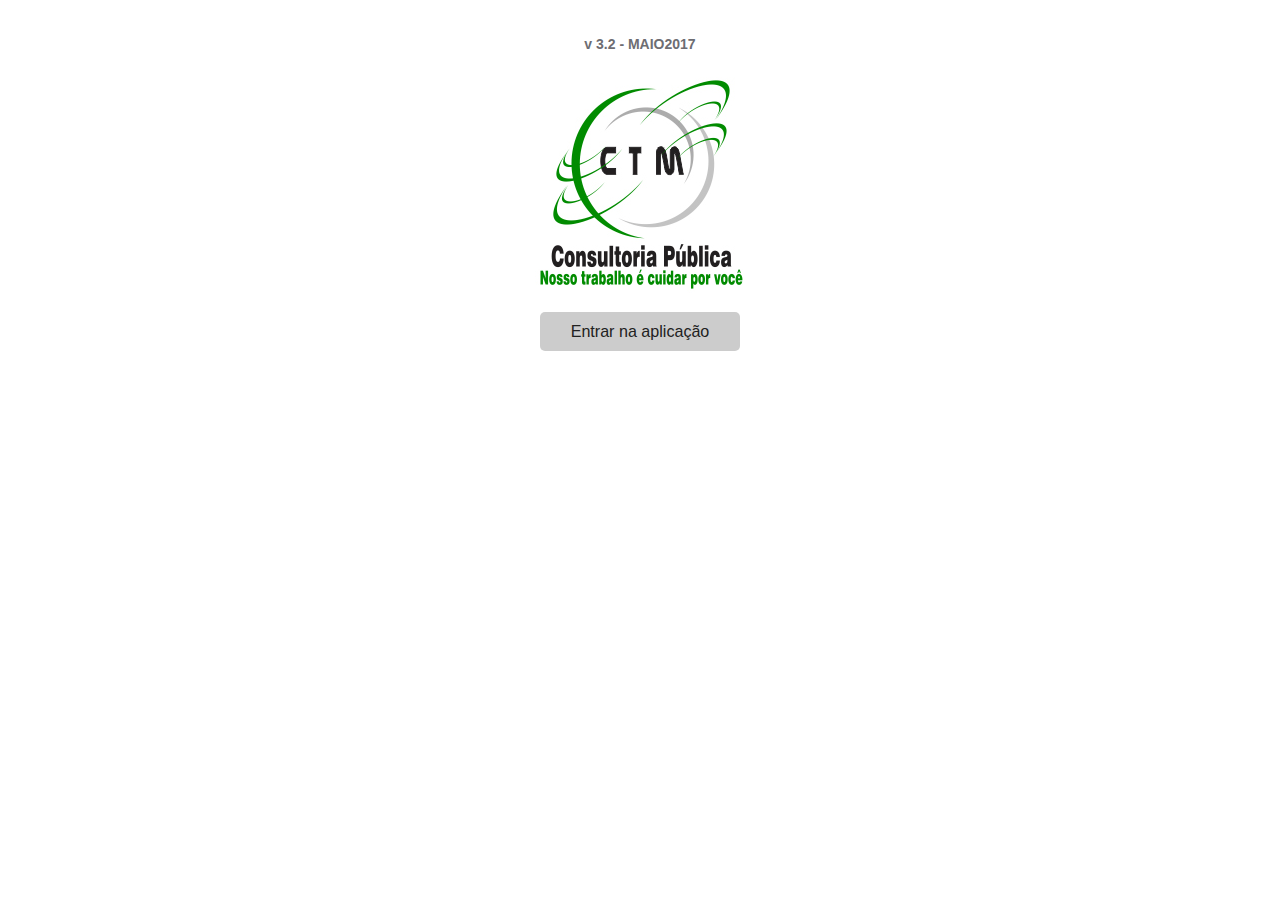
==== commit 50a76309: "Atualizações 01 de junho" ====
--- a/index.html
+++ b/index.html
@@ -28,7 +28,7 @@
     <div class="page-content">
       <div class="content-block" style="text-align: center;">
         
-        <p style="text-center;"><b>v 3 - MAIO2017</b></p>
+        <p style="text-center;"><b>v 3.2 - MAIO2017</b></p>
         <p style="text-center;"><img src="images/logo.jpg"></p>
         <p style="text-center;"><button href="#" class="btn-default open-login-screen">Entrar na aplicação</button></p>
       
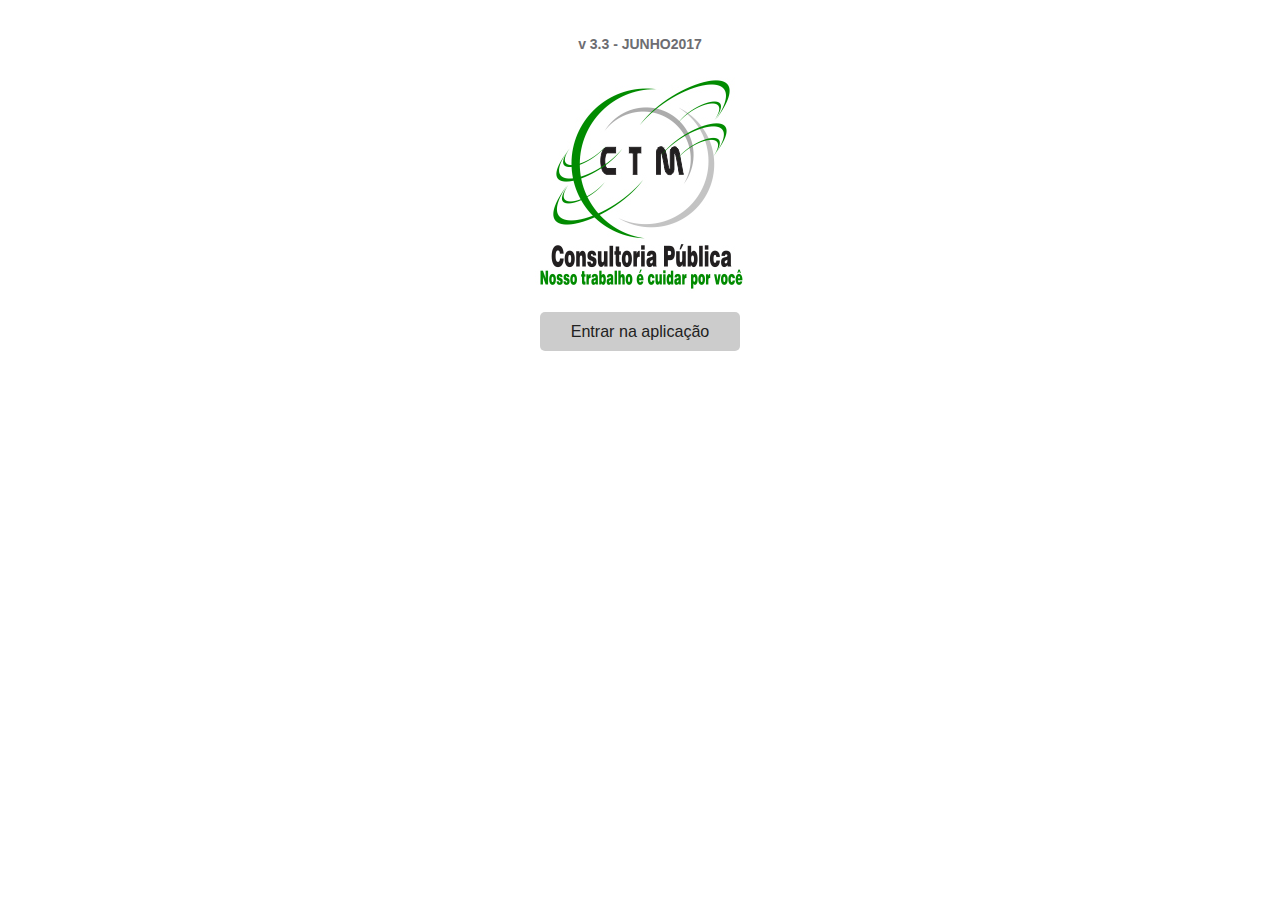
==== commit aa8bda2d: "Atualizações 07 de Junho" ====
--- a/index.html
+++ b/index.html
@@ -28,7 +28,7 @@
     <div class="page-content">
       <div class="content-block" style="text-align: center;">
         
-        <p style="text-center;"><b>v 3.2 - MAIO2017</b></p>
+        <p style="text-center;"><b>v 3.3 - JUNHO2017</b></p>
         <p style="text-center;"><img src="images/logo.jpg"></p>
         <p style="text-center;"><button href="#" class="btn-default open-login-screen">Entrar na aplicação</button></p>
       
